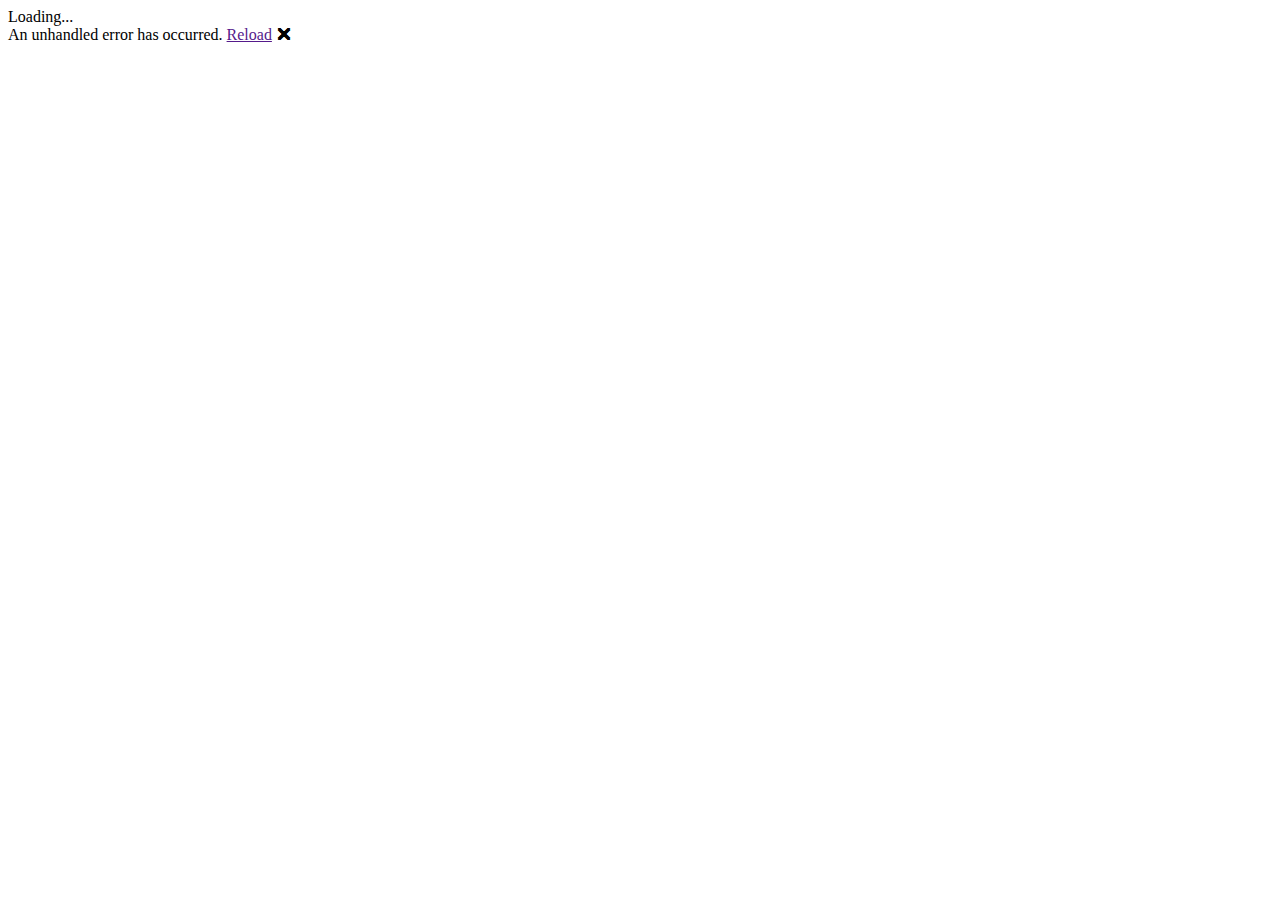
==== EndPoint/Client/wwwroot/index.html @ 1fc10103 "feat : Init Repo" ====
<!DOCTYPE html>
<html lang="en">

<head>
    <meta charset="utf-8" />
    <title>EndPoint</title>
    <base href="/" />
    <link href="css/app.css" rel="stylesheet" />
    
    <!-- If you add any scoped CSS files, uncomment the following to load them
    <link href="EndPoint.Client.styles.css" rel="stylesheet" /> -->
</head>

<body>
    <div id="app">Loading...</div>

    <div id="blazor-error-ui">
        An unhandled error has occurred.
        <a href="" class="reload">Reload</a>
        <a class="dismiss">🗙</a>
    </div>
    <script src="_framework/blazor.webassembly.js"></script>
</body>

</html>
---- EndPoint/Client/wwwroot/css/app.css ----
h1:focus {
    outline: none;
}

#blazor-error-ui {
    background: lightyellow;
    bottom: 0;
    box-shadow: 0 -1px 2px rgba(0, 0, 0, 0.2);
    display: none;
    left: 0;
    padding: 0.6rem 1.25rem 0.7rem 1.25rem;
    position: fixed;
    width: 100%;
    z-index: 1000;
}

    #blazor-error-ui .dismiss {
        cursor: pointer;
        position: absolute;
        right: 0.75rem;
        top: 0.5rem;
    }

.blazor-error-boundary {
    background: url([data-uri]) no-repeat 1rem/1.8rem, #b32121;
    padding: 1rem 1rem 1rem 3.7rem;
    color: white;
}

    .blazor-error-boundary::after {
        content: "An error has occurred."
    }
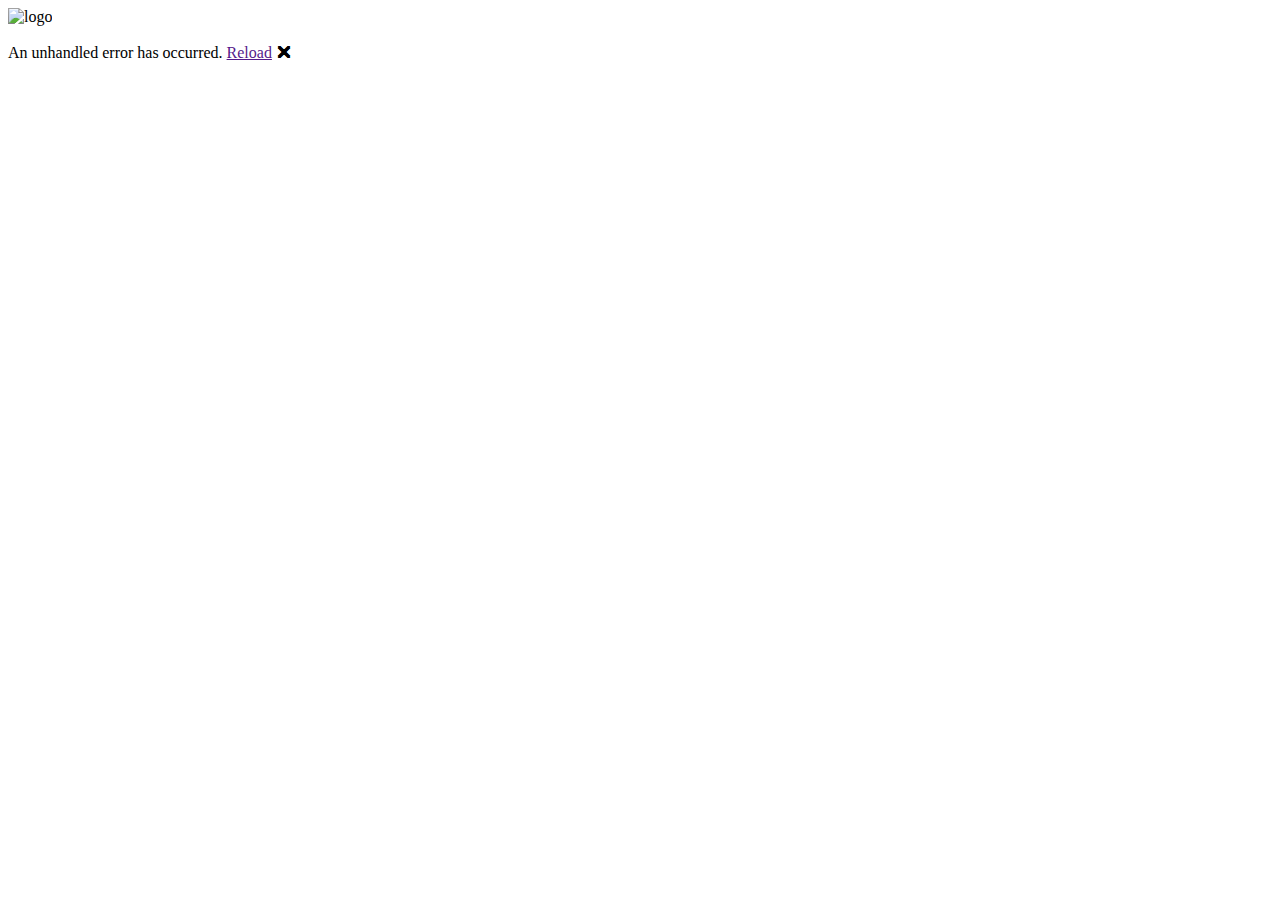
==== commit bc55aef8: "feat : Install Templates" ====
--- a/EndPoint/Client/wwwroot/index.html
+++ b/EndPoint/Client/wwwroot/index.html
@@ -6,13 +6,36 @@
     <title>EndPoint</title>
     <base href="/" />
     <link href="css/app.css" rel="stylesheet" />
-    
+
+    <link rel="stylesheet" href="assets/css/vendor/font-awesome.min.css">
+    <link rel="stylesheet" href="assets/css/vendor/materialdesignicons.css">
+    <!-- plugin-------------------------------------->
+    <link rel="stylesheet" href="assets/css/vendor/bootstrap.css">
+    <link rel="stylesheet" href="assets/css/vendor/owl.carousel.min.css">
+    <link rel="stylesheet" href="assets/css/vendor/nice-select.css">
+    <link rel="stylesheet" href="assets/css/vendor/jquery.jqZoom.css">
+    <link rel="stylesheet" href="assets/css/vendor/sweetalert2.min.css">
+    <!-- main-style---------------------------------->
+    <link rel="stylesheet" href="assets/css/main.css">
+    <link rel="stylesheet" href="assets/css/responsive.css">
+
     <!-- If you add any scoped CSS files, uncomment the following to load them
     <link href="EndPoint.Client.styles.css" rel="stylesheet" /> -->
 </head>
 
 <body>
-    <div id="app">Loading...</div>
+    <div id="app">
+        <div class="P-loader">
+            <div class="P-loader-content">
+                <div class="logo-loader">
+                    <img src="assets/images/logo.png" alt="logo">
+                </div>
+                <div class="pic-loader text-center">
+                    <img src="assets/images/three-dots.svg" width="50" alt="">
+                </div>
+            </div>
+        </div>
+    </div>
 
     <div id="blazor-error-ui">
         An unhandled error has occurred.
@@ -20,6 +43,21 @@
         <a class="dismiss">🗙</a>
     </div>
     <script src="_framework/blazor.webassembly.js"></script>
+
+    <!-- file js---------------------------------------------------->
+    <script src="/assets/js/vendor/jquery-3.2.1.min.js"></script>
+    <script src="/assets/js/vendor/bootstrap.js"></script>
+    <!-- plugin----------------------------------------------------->
+    <script src="/assets/js/vendor/owl.carousel.min.js"></script>
+    <script src="/assets/js/vendor/jquery.countdown.js"></script>
+    <script src="/assets/js/vendor/jquery.nice-select.min.js"></script>
+    <script src="/assets/js/vendor/jquery.jqZoom.js"></script>
+    <script src="/assets/js/vendor/sweetalert2.all.min.js"></script>
+    <!-- main js---------------------------------------------------->
+    <script src="/assets/js/main.js"></script>
+
 </body>
 
+
+
 </html>
--- a/EndPoint/Client/wwwroot/assets/css/vendor/materialdesignicons.css
+++ b/EndPoint/Client/wwwroot/assets/css/vendor/materialdesignicons.css
@@ -0,0 +1,17454 @@
+/* MaterialDesignIcons.com */
+@font-face {
+  font-family: "Material Design Icons";
+  src: url("../../fonts/materialdesignicons-webfont.eot?v=4.2.95");
+  src: url("../../fonts/materialdesignicons-webfont.eot?#iefix&v=4.2.95") format("embedded-opentype"), url("../../fonts/materialdesignicons-webfont.woff2?v=4.2.95") format("woff2"), url("../../fonts/materialdesignicons-webfont.woff?v=4.2.95") format("woff"), url("../../fonts/materialdesignicons-webfont.ttf?v=4.2.95") format("truetype");
+  font-weight: normal;
+  font-style: normal;
+}
+
+.mdi:before,
+.mdi-set {
+  display: inline-block;
+  font: normal normal normal 24px/1 "Material Design Icons";
+  font-size: inherit;
+  text-rendering: auto;
+  line-height: inherit;
+  -webkit-font-smoothing: antialiased;
+  -moz-osx-font-smoothing: grayscale;
+}
+
+.mdi-ab-testing::before {
+  content: "\F001C";
+}
+
+.mdi-access-point::before {
+  content: "\F002";
+}
+
+.mdi-access-point-network::before {
+  content: "\F003";
+}
+
+.mdi-access-point-network-off::before {
+  content: "\FBBD";
+}
+
+.mdi-account::before {
+  content: "\F004";
+}
+
+.mdi-account-alert::before {
+  content: "\F005";
+}
+
+.mdi-account-alert-outline::before {
+  content: "\FB2C";
+}
+
+.mdi-account-arrow-left::before {
+  content: "\FB2D";
+}
+
+.mdi-account-arrow-left-outline::before {
+  content: "\FB2E";
+}
+
+.mdi-account-arrow-right::before {
+  content: "\FB2F";
+}
+
+.mdi-account-arrow-right-outline::before {
+  content: "\FB30";
+}
+
+.mdi-account-badge::before {
+  content: "\FD83";
+}
+
+.mdi-account-badge-alert::before {
+  content: "\FD84";
+}
+
+.mdi-account-badge-alert-outline::before {
+  content: "\FD85";
+}
+
+.mdi-account-badge-horizontal::before {
+  content: "\FDF0";
+}
+
+.mdi-account-badge-horizontal-outline::before {
+  content: "\FDF1";
+}
+
+.mdi-account-badge-outline::before {
+  content: "\FD86";
+}
+
+.mdi-account-box::before {
+  content: "\F006";
+}
+
+.mdi-account-box-multiple::before {
+  content: "\F933";
+}
+
+.mdi-account-box-multiple-outline::before {
+  content: "\F002C";
+}
+
+.mdi-account-box-outline::before {
+  content: "\F007";
+}
+
+.mdi-account-card-details::before {
+  content: "\F5D2";
+}
+
+.mdi-account-card-details-outline::before {
+  content: "\FD87";
+}
+
+.mdi-account-cash::before {
+  content: "\F00C2";
+}
+
+.mdi-account-cash-outline::before {
+  content: "\F00C3";
+}
+
+.mdi-account-check::before {
+  content: "\F008";
+}
+
+.mdi-account-check-outline::before {
+  content: "\FBBE";
+}
+
+.mdi-account-child::before {
+  content: "\FA88";
+}
+
+.mdi-account-child-circle::before {
+  content: "\FA89";
+}
+
+.mdi-account-circle::before {
+  content: "\F009";
+}
+
+.mdi-account-circle-outline::before {
+  content: "\FB31";
+}
+
+.mdi-account-clock::before {
+  content: "\FB32";
+}
+
+.mdi-account-clock-outline::before {
+  content: "\FB33";
+}
+
+.mdi-account-convert::before {
+  content: "\F00A";
+}
+
+.mdi-account-details::before {
+  content: "\F631";
+}
+
+.mdi-account-edit::before {
+  content: "\F6BB";
+}
+
+.mdi-account-edit-outline::before {
+  content: "\F001D";
+}
+
+.mdi-account-group::before {
+  content: "\F848";
+}
+
+.mdi-account-group-outline::before {
+  content: "\FB34";
+}
+
+.mdi-account-heart::before {
+  content: "\F898";
+}
+
+.mdi-account-heart-outline::before {
+  content: "\FBBF";
+}
+
+.mdi-account-key::before {
+  content: "\F00B";
+}
+
+.mdi-account-key-outline::before {
+  content: "\FBC0";
+}
+
+.mdi-account-minus::before {
+  content: "\F00D";
+}
+
+.mdi-account-minus-outline::before {
+  content: "\FAEB";
+}
+
+.mdi-account-multiple::before {
+  content: "\F00E";
+}
+
+.mdi-account-multiple-check::before {
+  content: "\F8C4";
+}
+
+.mdi-account-multiple-minus::before {
+  content: "\F5D3";
+}
+
+.mdi-account-multiple-minus-outline::before {
+  content: "\FBC1";
+}
+
+.mdi-account-multiple-outline::before {
+  content: "\F00F";
+}
+
+.mdi-account-multiple-plus::before {
+  content: "\F010";
+}
+
+.mdi-account-multiple-plus-outline::before {
+  content: "\F7FF";
+}
+
+.mdi-account-network::before {
+  content: "\F011";
+}
+
+.mdi-account-network-outline::before {
+  content: "\FBC2";
+}
+
+.mdi-account-off::before {
+  content: "\F012";
+}
+
+.mdi-account-off-outline::before {
+  content: "\FBC3";
+}
+
+.mdi-account-outline::before {
+  content: "\F013";
+}
+
+.mdi-account-plus::before {
+  content: "\F014";
+}
+
+.mdi-account-plus-outline::before {
+  content: "\F800";
+}
+
+.mdi-account-question::before {
+  content: "\FB35";
+}
+
+.mdi-account-question-outline::before {
+  content: "\FB36";
+}
+
+.mdi-account-remove::before {
+  content: "\F015";
+}
+
+.mdi-account-remove-outline::before {
+  content: "\FAEC";
+}
+
+.mdi-account-search::before {
+  content: "\F016";
+}
+
+.mdi-account-search-outline::before {
+  content: "\F934";
+}
+
+.mdi-account-settings::before {
+  content: "\F630";
+}
+
+.mdi-account-star::before {
+  content: "\F017";
+}
+
+.mdi-account-star-outline::before {
+  content: "\FBC4";
+}
+
+.mdi-account-supervisor::before {
+  content: "\FA8A";
+}
+
+.mdi-account-supervisor-circle::before {
+  content: "\FA8B";
+}
+
+.mdi-account-switch::before {
+  content: "\F019";
+}
+
+.mdi-account-tie::before {
+  content: "\FCBF";
+}
+
+.mdi-accusoft::before {
+  content: "\F849";
+}
+
+.mdi-adchoices::before {
+  content: "\FD1E";
+}
+
+.mdi-adjust::before {
+  content: "\F01A";
+}
+
+.mdi-adobe::before {
+  content: "\F935";
+}
+
+.mdi-adobe-acrobat::before {
+  content: "\FFBD";
+}
+
+.mdi-air-conditioner::before {
+  content: "\F01B";
+}
+
+.mdi-air-filter::before {
+  content: "\FD1F";
+}
+
+.mdi-air-horn::before {
+  content: "\FD88";
+}
+
+.mdi-air-humidifier::before {
+  content: "\F00C4";
+}
+
+.mdi-air-purifier::before {
+  content: "\FD20";
+}
+
+.mdi-airbag::before {
+  content: "\FBC5";
+}
+
+.mdi-airballoon::before {
+  content: "\F01C";
+}
+
+.mdi-airballoon-outline::before {
+  content: "\F002D";
+}
+
+.mdi-airplane::before {
+  content: "\F01D";
+}
+
+.mdi-airplane-landing::before {
+  content: "\F5D4";
+}
+
+.mdi-airplane-off::before {
+  content: "\F01E";
+}
+
+.mdi-airplane-takeoff::before {
+  content: "\F5D5";
+}
+
+.mdi-airplay::before {
+  content: "\F01F";
+}
+
+.mdi-airport::before {
+  content: "\F84A";
+}
+
+.mdi-alarm::before {
+  content: "\F020";
+}
+
+.mdi-alarm-bell::before {
+  content: "\F78D";
+}
+
+.mdi-alarm-check::before {
+  content: "\F021";
+}
+
+.mdi-alarm-light::before {
+  content: "\F78E";
+}
+
+.mdi-alarm-light-outline::before {
+  content: "\FBC6";
+}
+
+.mdi-alarm-multiple::before {
+  content: "\F022";
+}
+
+.mdi-alarm-note::before {
+  content: "\FE8E";
+}
+
+.mdi-alarm-note-off::before {
+  content: "\FE8F";
+}
+
+.mdi-alarm-off::before {
+  content: "\F023";
+}
+
+.mdi-alarm-plus::before {
+  content: "\F024";
+}
+
+.mdi-alarm-snooze::before {
+  content: "\F68D";
+}
+
+.mdi-album::before {
+  content: "\F025";
+}
+
+.mdi-alert::before {
+  content: "\F026";
+}
+
+.mdi-alert-box::before {
+  content: "\F027";
+}
+
+.mdi-alert-box-outline::before {
+  content: "\FCC0";
+}
+
+.mdi-alert-circle::before {
+  content: "\F028";
+}
+
+.mdi-alert-circle-outline::before {
+  content: "\F5D6";
+}
+
+.mdi-alert-decagram::before {
+  content: "\F6BC";
+}
+
+.mdi-alert-decagram-outline::before {
+  content: "\FCC1";
+}
+
+.mdi-alert-octagon::before {
+  content: "\F029";
+}
+
+.mdi-alert-octagon-outline::before {
+  content: "\FCC2";
+}
+
+.mdi-alert-octagram::before {
+  content: "\F766";
+}
+
+.mdi-alert-octagram-outline::before {
+  content: "\FCC3";
+}
+
+.mdi-alert-outline::before {
+  content: "\F02A";
+}
+
+.mdi-alien::before {
+  content: "\F899";
+}
+
+.mdi-all-inclusive::before {
+  content: "\F6BD";
+}
+
+.mdi-alpha::before {
+  content: "\F02B";
+}
+
+.mdi-alpha-a::before {
+  content: "\41";
+}
+
+.mdi-alpha-a-box::before {
+  content: "\FAED";
+}
+
+.mdi-alpha-a-box-outline::before {
+  content: "\FBC7";
+}
+
+.mdi-alpha-a-circle::before {
+  content: "\FBC8";
+}
+
+.mdi-alpha-a-circle-outline::before {
+  content: "\FBC9";
+}
+
+.mdi-alpha-b::before {
+  content: "\42";
+}
+
+.mdi-alpha-b-box::before {
+  content: "\FAEE";
+}
+
+.mdi-alpha-b-box-outline::before {
+  content: "\FBCA";
+}
+
+.mdi-alpha-b-circle::before {
+  content: "\FBCB";
+}
+
+.mdi-alpha-b-circle-outline::before {
+  content: "\FBCC";
+}
+
+.mdi-alpha-c::before {
+  content: "\43";
+}
+
+.mdi-alpha-c-box::before {
+  content: "\FAEF";
+}
+
+.mdi-alpha-c-box-outline::before {
+  content: "\FBCD";
+}
+
+.mdi-alpha-c-circle::before {
+  content: "\FBCE";
+}
+
+.mdi-alpha-c-circle-outline::before {
+  content: "\FBCF";
+}
+
+.mdi-alpha-d::before {
+  content: "\44";
+}
+
+.mdi-alpha-d-box::before {
+  content: "\FAF0";
+}
+
+.mdi-alpha-d-box-outline::before {
+  content: "\FBD0";
+}
+
+.mdi-alpha-d-circle::before {
+  content: "\FBD1";
+}
+
+.mdi-alpha-d-circle-outline::before {
+  content: "\FBD2";
+}
+
+.mdi-alpha-e::before {
+  content: "\45";
+}
+
+.mdi-alpha-e-box::before {
+  content: "\FAF1";
+}
+
+.mdi-alpha-e-box-outline::before {
+  content: "\FBD3";
+}
+
+.mdi-alpha-e-circle::before {
+  content: "\FBD4";
+}
+
+.mdi-alpha-e-circle-outline::before {
+  content: "\FBD5";
+}
+
+.mdi-alpha-f::before {
+  content: "\46";
+}
+
+.mdi-alpha-f-box::before {
+  content: "\FAF2";
+}
+
+.mdi-alpha-f-box-outline::before {
+  content: "\FBD6";
+}
+
+.mdi-alpha-f-circle::before {
+  content: "\FBD7";
+}
+
+.mdi-alpha-f-circle-outline::before {
+  content: "\FBD8";
+}
+
+.mdi-alpha-g::before {
+  content: "\47";
+}
+
+.mdi-alpha-g-box::before {
+  content: "\FAF3";
+}
+
+.mdi-alpha-g-box-outline::before {
+  content: "\FBD9";
+}
+
+.mdi-alpha-g-circle::before {
+  content: "\FBDA";
+}
+
+.mdi-alpha-g-circle-outline::before {
+  content: "\FBDB";
+}
+
+.mdi-alpha-h::before {
+  content: "\48";
+}
+
+.mdi-alpha-h-box::before {
+  content: "\FAF4";
+}
+
+.mdi-alpha-h-box-outline::before {
+  content: "\FBDC";
+}
+
+.mdi-alpha-h-circle::before {
+  content: "\FBDD";
+}
+
+.mdi-alpha-h-circle-outline::before {
+  content: "\FBDE";
+}
+
+.mdi-alpha-i::before {
+  content: "\49";
+}
+
+.mdi-alpha-i-box::before {
+  content: "\FAF5";
+}
+
+.mdi-alpha-i-box-outline::before {
+  content: "\FBDF";
+}
+
+.mdi-alpha-i-circle::before {
+  content: "\FBE0";
+}
+
+.mdi-alpha-i-circle-outline::before {
+  content: "\FBE1";
+}
+
+.mdi-alpha-j::before {
+  content: "\4A";
+}
+
+.mdi-alpha-j-box::before {
+  content: "\FAF6";
+}
+
+.mdi-alpha-j-box-outline::before {
+  content: "\FBE2";
+}
+
+.mdi-alpha-j-circle::before {
+  content: "\FBE3";
+}
+
+.mdi-alpha-j-circle-outline::before {
+  content: "\FBE4";
+}
+
+.mdi-alpha-k::before {
+  content: "\4B";
+}
+
+.mdi-alpha-k-box::before {
+  content: "\FAF7";
+}
+
+.mdi-alpha-k-box-outline::before {
+  content: "\FBE5";
+}
+
+.mdi-alpha-k-circle::before {
+  content: "\FBE6";
+}
+
+.mdi-alpha-k-circle-outline::before {
+  content: "\FBE7";
+}
+
+.mdi-alpha-l::before {
+  content: "\4C";
+}
+
+.mdi-alpha-l-box::before {
+  content: "\FAF8";
+}
+
+.mdi-alpha-l-box-outline::before {
+  content: "\FBE8";
+}
+
+.mdi-alpha-l-circle::before {
+  content: "\FBE9";
+}
+
+.mdi-alpha-l-circle-outline::before {
+  content: "\FBEA";
+}
+
+.mdi-alpha-m::before {
+  content: "\4D";
+}
+
+.mdi-alpha-m-box::before {
+  content: "\FAF9";
+}
+
+.mdi-alpha-m-box-outline::before {
+  content: "\FBEB";
+}
+
+.mdi-alpha-m-circle::before {
+  content: "\FBEC";
+}
+
+.mdi-alpha-m-circle-outline::before {
+  content: "\FBED";
+}
+
+.mdi-alpha-n::before {
+  content: "\4E";
+}
+
+.mdi-alpha-n-box::before {
+  content: "\FAFA";
+}
+
+.mdi-alpha-n-box-outline::before {
+  content: "\FBEE";
+}
+
+.mdi-alpha-n-circle::before {
+  content: "\FBEF";
+}
+
+.mdi-alpha-n-circle-outline::before {
+  content: "\FBF0";
+}
+
+.mdi-alpha-o::before {
+  content: "\4F";
+}
+
+.mdi-alpha-o-box::before {
+  content: "\FAFB";
+}
+
+.mdi-alpha-o-box-outline::before {
+  content: "\FBF1";
+}
+
+.mdi-alpha-o-circle::before {
+  content: "\FBF2";
+}
+
+.mdi-alpha-o-circle-outline::before {
+  content: "\FBF3";
+}
+
+.mdi-alpha-p::before {
+  content: "\50";
+}
+
+.mdi-alpha-p-box::before {
+  content: "\FAFC";
+}
+
+.mdi-alpha-p-box-outline::before {
+  content: "\FBF4";
+}
+
+.mdi-alpha-p-circle::before {
+  content: "\FBF5";
+}
+
+.mdi-alpha-p-circle-outline::before {
+  content: "\FBF6";
+}
+
+.mdi-alpha-q::before {
+  content: "\51";
+}
+
+.mdi-alpha-q-box::before {
+  content: "\FAFD";
+}
+
+.mdi-alpha-q-box-outline::before {
+  content: "\FBF7";
+}
+
+.mdi-alpha-q-circle::before {
+  content: "\FBF8";
+}
+
+.mdi-alpha-q-circle-outline::before {
+  content: "\FBF9";
+}
+
+.mdi-alpha-r::before {
+  content: "\52";
+}
+
+.mdi-alpha-r-box::before {
+  content: "\FAFE";
+}
+
+.mdi-alpha-r-box-outline::before {
+  content: "\FBFA";
+}
+
+.mdi-alpha-r-circle::before {
+  content: "\FBFB";
+}
+
+.mdi-alpha-r-circle-outline::before {
+  content: "\FBFC";
+}
+
+.mdi-alpha-s::before {
+  content: "\53";
+}
+
+.mdi-alpha-s-box::before {
+  content: "\FAFF";
+}
+
+.mdi-alpha-s-box-outline::before {
+  content: "\FBFD";
+}
+
+.mdi-alpha-s-circle::before {
+  content: "\FBFE";
+}
+
+.mdi-alpha-s-circle-outline::before {
+  content: "\FBFF";
+}
+
+.mdi-alpha-t::before {
+  content: "\54";
+}
+
+.mdi-alpha-t-box::before {
+  content: "\FB00";
+}
+
+.mdi-alpha-t-box-outline::before {
+  content: "\FC00";
+}
+
+.mdi-alpha-t-circle::before {
+  content: "\FC01";
+}
+
+.mdi-alpha-t-circle-outline::before {
+  content: "\FC02";
+}
+
+.mdi-alpha-u::before {
+  content: "\55";
+}
+
+.mdi-alpha-u-box::before {
+  content: "\FB01";
+}
+
+.mdi-alpha-u-box-outline::before {
+  content: "\FC03";
+}
+
+.mdi-alpha-u-circle::before {
+  content: "\FC04";
+}
+
+.mdi-alpha-u-circle-outline::before {
+  content: "\FC05";
+}
+
+.mdi-alpha-v::before {
+  content: "\56";
+}
+
+.mdi-alpha-v-box::before {
+  content: "\FB02";
+}
+
+.mdi-alpha-v-box-outline::before {
+  content: "\FC06";
+}
+
+.mdi-alpha-v-circle::before {
+  content: "\FC07";
+}
+
+.mdi-alpha-v-circle-outline::before {
+  content: "\FC08";
+}
+
+.mdi-alpha-w::before {
+  content: "\57";
+}
+
+.mdi-alpha-w-box::before {
+  content: "\FB03";
+}
+
+.mdi-alpha-w-box-outline::before {
+  content: "\FC09";
+}
+
+.mdi-alpha-w-circle::before {
+  content: "\FC0A";
+}
+
+.mdi-alpha-w-circle-outline::before {
+  content: "\FC0B";
+}
+
+.mdi-alpha-x::before {
+  content: "\58";
+}
+
+.mdi-alpha-x-box::before {
+  content: "\FB04";
+}
+
+.mdi-alpha-x-box-outline::before {
+  content: "\FC0C";
+}
+
+.mdi-alpha-x-circle::before {
+  content: "\FC0D";
+}
+
+.mdi-alpha-x-circle-outline::before {
+  content: "\FC0E";
+}
+
+.mdi-alpha-y::before {
+  content: "\59";
+}
+
+.mdi-alpha-y-box::before {
+  content: "\FB05";
+}
+
+.mdi-alpha-y-box-outline::before {
+  content: "\FC0F";
+}
+
+.mdi-alpha-y-circle::before {
+  content: "\FC10";
+}
+
+.mdi-alpha-y-circle-outline::before {
+  content: "\FC11";
+}
+
+.mdi-alpha-z::before {
+  content: "\5A";
+}
+
+.mdi-alpha-z-box::before {
+  content: "\FB06";
+}
+
+.mdi-alpha-z-box-outline::before {
+  content: "\FC12";
+}
+
+.mdi-alpha-z-circle::before {
+  content: "\FC13";
+}
+
+.mdi-alpha-z-circle-outline::before {
+  content: "\FC14";
+}
+
+.mdi-alphabetical::before {
+  content: "\F02C";
+}
+
+.mdi-alphabetical-off::before {
+  content: "\F002E";
+}
+
+.mdi-alphabetical-variant::before {
+  content: "\F002F";
+}
+
+.mdi-alphabetical-variant-off::before {
+  content: "\F0030";
+}
+
+.mdi-altimeter::before {
+  content: "\F5D7";
+}
+
+.mdi-amazon::before {
+  content: "\F02D";
+}
+
+.mdi-amazon-alexa::before {
+  content: "\F8C5";
+}
+
+.mdi-amazon-drive::before {
+  content: "\F02E";
+}
+
+.mdi-ambulance::before {
+  content: "\F02F";
+}
+
+.mdi-ammunition::before {
+  content: "\FCC4";
+}
+
+.mdi-ampersand::before {
+  content: "\FA8C";
+}
+
+.mdi-amplifier::before {
+  content: "\F030";
+}
+
+.mdi-anchor::before {
+  content: "\F031";
+}
+
+.mdi-android::before {
+  content: "\F032";
+}
+
+.mdi-android-auto::before {
+  content: "\FA8D";
+}
+
+.mdi-android-debug-bridge::before {
+  content: "\F033";
+}
+
+.mdi-android-head::before {
+  content: "\F78F";
+}
+
+.mdi-android-messages::before {
+  content: "\FD21";
+}
+
+.mdi-android-studio::before {
+  content: "\F034";
+}
+
+.mdi-angle-acute::before {
+  content: "\F936";
+}
+
+.mdi-angle-obtuse::before {
+  content: "\F937";
+}
+
+.mdi-angle-right::before {
+  content: "\F938";
+}
+
+.mdi-angular::before {
+  content: "\F6B1";
+}
+
+.mdi-angularjs::before {
+  content: "\F6BE";
+}
+
+.mdi-animation::before {
+  content: "\F5D8";
+}
+
+.mdi-animation-outline::before {
+  content: "\FA8E";
+}
+
+.mdi-animation-play::before {
+  content: "\F939";
+}
+
+.mdi-animation-play-outline::before {
+  content: "\FA8F";
+}
+
+.mdi-ansible::before {
+  content: "\F00C5";
+}
+
+.mdi-anvil::before {
+  content: "\F89A";
+}
+
+.mdi-apache-kafka::before {
+  content: "\F0031";
+}
+
+.mdi-api::before {
+  content: "\F00C6";
+}
+
+.mdi-apple::before {
+  content: "\F035";
+}
+
+.mdi-apple-finder::before {
+  content: "\F036";
+}
+
+.mdi-apple-icloud::before {
+  content: "\F038";
+}
+
+.mdi-apple-ios::before {
+  content: "\F037";
+}
+
+.mdi-apple-keyboard-caps::before {
+  content: "\F632";
+}
+
+.mdi-apple-keyboard-command::before {
+  content: "\F633";
+}
+
+.mdi-apple-keyboard-control::before {
+  content: "\F634";
+}
+
+.mdi-apple-keyboard-option::before {
+  content: "\F635";
+}
+
+.mdi-apple-keyboard-shift::before {
+  content: "\F636";
+}
+
+.mdi-apple-safari::before {
+  content: "\F039";
+}
+
+.mdi-application::before {
+  content: "\F614";
+}
+
+.mdi-application-export::before {
+  content: "\FD89";
+}
+
+.mdi-application-import::before {
+  content: "\FD8A";
+}
+
+.mdi-approximately-equal::before {
+  content: "\FFBE";
+}
+
+.mdi-approximately-equal-box::before {
+  content: "\FFBF";
+}
+
+.mdi-apps::before {
+  content: "\F03B";
+}
+
+.mdi-apps-box::before {
+  content: "\FD22";
+}
+
+.mdi-arch::before {
+  content: "\F8C6";
+}
+
+.mdi-archive::before {
+  content: "\F03C";
+}
+
+.mdi-arm-flex::before {
+  content: "\F008F";
+}
+
+.mdi-arm-flex-outline::before {
+  content: "\F0090";
+}
+
+.mdi-arrange-bring-forward::before {
+  content: "\F03D";
+}
+
+.mdi-arrange-bring-to-front::before {
+  content: "\F03E";
+}
+
+.mdi-arrange-send-backward::before {
+  content: "\F03F";
+}
+
+.mdi-arrange-send-to-back::before {
+  content: "\F040";
+}
+
+.mdi-arrow-all::before {
+  content: "\F041";
+}
+
+.mdi-arrow-bottom-left::before {
+  content: "\F042";
+}
+
+.mdi-arrow-bottom-left-bold-outline::before {
+  content: "\F9B6";
+}
+
+.mdi-arrow-bottom-left-thick::before {
+  content: "\F9B7";
+}
+
+.mdi-arrow-bottom-right::before {
+  content: "\F043";
+}
+
+.mdi-arrow-bottom-right-bold-outline::before {
+  content: "\F9B8";
+}
+
+.mdi-arrow-bottom-right-thick::before {
+  content: "\F9B9";
+}
+
+.mdi-arrow-collapse::before {
+  content: "\F615";
+}
+
+.mdi-arrow-collapse-all::before {
+  content: "\F044";
+}
+
+.mdi-arrow-collapse-down::before {
+  content: "\F791";
+}
+
+.mdi-arrow-collapse-horizontal::before {
+  content: "\F84B";
+}
+
+.mdi-arrow-collapse-left::before {
+  content: "\F792";
+}
+
+.mdi-arrow-collapse-right::before {
+  content: "\F793";
+}
+
+.mdi-arrow-collapse-up::before {
+  content: "\F794";
+}
+
+.mdi-arrow-collapse-vertical::before {
+  content: "\F84C";
+}
+
+.mdi-arrow-decision::before {
+  content: "\F9BA";
+}
+
+.mdi-arrow-decision-auto::before {
+  content: "\F9BB";
+}
+
+.mdi-arrow-decision-auto-outline::before {
+  content: "\F9BC";
+}
+
+.mdi-arrow-decision-outline::before {
+  content: "\F9BD";
+}
+
+.mdi-arrow-down::before {
+  content: "\F045";
+}
+
+.mdi-arrow-down-bold::before {
+  content: "\F72D";
+}
+
+.mdi-arrow-down-bold-box::before {
+  content: "\F72E";
+}
+
+.mdi-arrow-down-bold-box-outline::before {
+  content: "\F72F";
+}
+
+.mdi-arrow-down-bold-circle::before {
+  content: "\F047";
+}
+
+.mdi-arrow-down-bold-circle-outline::before {
+  content: "\F048";
+}
+
+.mdi-arrow-down-bold-hexagon-outline::before {
+  content: "\F049";
+}
+
+.mdi-arrow-down-bold-outline::before {
+  content: "\F9BE";
+}
+
+.mdi-arrow-down-box::before {
+  content: "\F6BF";
+}
+
+.mdi-arrow-down-circle::before {
+  content: "\FCB7";
+}
+
+.mdi-arrow-down-circle-outline::before {
+  content: "\FCB8";
+}
+
+.mdi-arrow-down-drop-circle::before {
+  content: "\F04A";
+}
+
+.mdi-arrow-down-drop-circle-outline::before {
+  content: "\F04B";
+}
+
+.mdi-arrow-down-thick::before {
+  content: "\F046";
+}
+
+.mdi-arrow-expand::before {
+  content: "\F616";
+}
+
+.mdi-arrow-expand-all::before {
+  content: "\F04C";
+}
+
+.mdi-arrow-expand-down::before {
+  content: "\F795";
+}
+
+.mdi-arrow-expand-horizontal::before {
+  content: "\F84D";
+}
+
+.mdi-arrow-expand-left::before {
+  content: "\F796";
+}
+
+.mdi-arrow-expand-right::before {
+  content: "\F797";
+}
+
+.mdi-arrow-expand-up::before {
+  content: "\F798";
+}
+
+.mdi-arrow-expand-vertical::before {
+  content: "\F84E";
+}
+
+.mdi-arrow-left::before {
+  content: "\F04D";
+}
+
+.mdi-arrow-left-bold::before {
+  content: "\F730";
+}
+
+.mdi-arrow-left-bold-box::before {
+  content: "\F731";
+}
+
+.mdi-arrow-left-bold-box-outline::before {
+  content: "\F732";
+}
+
+.mdi-arrow-left-bold-circle::before {
+  content: "\F04F";
+}
+
+.mdi-arrow-left-bold-circle-outline::before {
+  content: "\F050";
+}
+
+.mdi-arrow-left-bold-hexagon-outline::before {
+  content: "\F051";
+}
+
+.mdi-arrow-left-bold-outline::before {
+  content: "\F9BF";
+}
+
+.mdi-arrow-left-box::before {
+  content: "\F6C0";
+}
+
+.mdi-arrow-left-circle::before {
+  content: "\FCB9";
+}
+
+.mdi-arrow-left-circle-outline::before {
+  content: "\FCBA";
+}
+
+.mdi-arrow-left-drop-circle::before {
+  content: "\F052";
+}
+
+.mdi-arrow-left-drop-circle-outline::before {
+  content: "\F053";
+}
+
+.mdi-arrow-left-right::before {
+  content: "\FE90";
+}
+
+.mdi-arrow-left-right-bold::before {
+  content: "\FE91";
+}
+
+.mdi-arrow-left-right-bold-outline::before {
+  content: "\F9C0";
+}
+
+.mdi-arrow-left-thick::before {
+  content: "\F04E";
+}
+
+.mdi-arrow-right::before {
+  content: "\F054";
+}
+
+.mdi-arrow-right-bold::before {
+  content: "\F733";
+}
+
+.mdi-arrow-right-bold-box::before {
+  content: "\F734";
+}
+
+.mdi-arrow-right-bold-box-outline::before {
+  content: "\F735";
+}
+
+.mdi-arrow-right-bold-circle::before {
+  content: "\F056";
+}
+
+.mdi-arrow-right-bold-circle-outline::before {
+  content: "\F057";
+}
+
+.mdi-arrow-right-bold-hexagon-outline::before {
+  content: "\F058";
+}
+
+.mdi-arrow-right-bold-outline::before {
+  content: "\F9C1";
+}
+
+.mdi-arrow-right-box::before {
+  content: "\F6C1";
+}
+
+.mdi-arrow-right-circle::before {
+  content: "\FCBB";
+}
+
+.mdi-arrow-right-circle-outline::before {
+  content: "\FCBC";
+}
+
+.mdi-arrow-right-drop-circle::before {
+  content: "\F059";
+}
+
+.mdi-arrow-right-drop-circle-outline::before {
+  content: "\F05A";
+}
+
+.mdi-arrow-right-thick::before {
+  content: "\F055";
+}
+
+.mdi-arrow-split-horizontal::before {
+  content: "\F93A";
+}
+
+.mdi-arrow-split-vertical::before {
+  content: "\F93B";
+}
+
+.mdi-arrow-top-left::before {
+  content: "\F05B";
+}
+
+.mdi-arrow-top-left-bold-outline::before {
+  content: "\F9C2";
+}
+
+.mdi-arrow-top-left-bottom-right::before {
+  content: "\FE92";
+}
+
+.mdi-arrow-top-left-bottom-right-bold::before {
+  content: "\FE93";
+}
+
+.mdi-arrow-top-left-thick::before {
+  content: "\F9C3";
+}
+
+.mdi-arrow-top-right::before {
+  content: "\F05C";
+}
+
+.mdi-arrow-top-right-bold-outline::before {
+  content: "\F9C4";
+}
+
+.mdi-arrow-top-right-bottom-left::before {
+  content: "\FE94";
+}
+
+.mdi-arrow-top-right-bottom-left-bold::before {
+  content: "\FE95";
+}
+
+.mdi-arrow-top-right-thick::before {
+  content: "\F9C5";
+}
+
+.mdi-arrow-up::before {
+  content: "\F05D";
+}
+
+.mdi-arrow-up-bold::before {
+  content: "\F736";
+}
+
+.mdi-arrow-up-bold-box::before {
+  content: "\F737";
+}
+
+.mdi-arrow-up-bold-box-outline::before {
+  content: "\F738";
+}
+
+.mdi-arrow-up-bold-circle::before {
+  content: "\F05F";
+}
+
+.mdi-arrow-up-bold-circle-outline::before {
+  content: "\F060";
+}
+
+.mdi-arrow-up-bold-hexagon-outline::before {
+  content: "\F061";
+}
+
+.mdi-arrow-up-bold-outline::before {
+  content: "\F9C6";
+}
+
+.mdi-arrow-up-box::before {
+  content: "\F6C2";
+}
+
+.mdi-arrow-up-circle::before {
+  content: "\FCBD";
+}
+
+.mdi-arrow-up-circle-outline::before {
+  content: "\FCBE";
+}
+
+.mdi-arrow-up-down::before {
+  content: "\FE96";
+}
+
+.mdi-arrow-up-down-bold::before {
+  content: "\FE97";
+}
+
+.mdi-arrow-up-down-bold-outline::before {
+  content: "\F9C7";
+}
+
+.mdi-arrow-up-drop-circle::before {
+  content: "\F062";
+}
+
+.mdi-arrow-up-drop-circle-outline::before {
+  content: "\F063";
+}
+
+.mdi-arrow-up-thick::before {
+  content: "\F05E";
+}
+
+.mdi-artist::before {
+  content: "\F802";
+}
+
+.mdi-artist-outline::before {
+  content: "\FCC5";
+}
+
+.mdi-artstation::before {
+  content: "\FB37";
+}
+
+.mdi-aspect-ratio::before {
+  content: "\FA23";
+}
+
+.mdi-assistant::before {
+  content: "\F064";
+}
+
+.mdi-asterisk::before {
+  content: "\F6C3";
+}
+
+.mdi-at::before {
+  content: "\F065";
+}
+
+.mdi-atlassian::before {
+  content: "\F803";
+}
+
+.mdi-atm::before {
+  content: "\FD23";
+}
+
+.mdi-atom::before {
+  content: "\F767";
+}
+
+.mdi-atom-variant::before {
+  content: "\FE98";
+}
+
+.mdi-attachment::before {
+  content: "\F066";
+}
+
+.mdi-audio-video::before {
+  content: "\F93C";
+}
+
+.mdi-audiobook::before {
+  content: "\F067";
+}
+
+.mdi-augmented-reality::before {
+  content: "\F84F";
+}
+
+.mdi-auto-fix::before {
+  content: "\F068";
+}
+
+.mdi-auto-upload::before {
+  content: "\F069";
+}
+
+.mdi-autorenew::before {
+  content: "\F06A";
+}
+
+.mdi-av-timer::before {
+  content: "\F06B";
+}
+
+.mdi-aws::before {
+  content: "\FDF2";
+}
+
+.mdi-axe::before {
+  content: "\F8C7";
+}
+
+.mdi-axis::before {
+  content: "\FD24";
+}
+
+.mdi-axis-arrow::before {
+  content: "\FD25";
+}
+
+.mdi-axis-arrow-lock::before {
+  content: "\FD26";
+}
+
+.mdi-axis-lock::before {
+  content: "\FD27";
+}
+
+.mdi-axis-x-arrow::before {
+  content: "\FD28";
+}
+
+.mdi-axis-x-arrow-lock::before {
+  content: "\FD29";
+}
+
+.mdi-axis-x-rotate-clockwise::before {
+  content: "\FD2A";
+}
+
+.mdi-axis-x-rotate-counterclockwise::before {
+  content: "\FD2B";
+}
+
+.mdi-axis-x-y-arrow-lock::before {
+  content: "\FD2C";
+}
+
+.mdi-axis-y-arrow::before {
+  content: "\FD2D";
+}
+
+.mdi-axis-y-arrow-lock::before {
+  content: "\FD2E";
+}
+
+.mdi-axis-y-rotate-clockwise::before {
+  content: "\FD2F";
+}
+
+.mdi-axis-y-rotate-counterclockwise::before {
+  content: "\FD30";
+}
+
+.mdi-axis-z-arrow::before {
+  content: "\FD31";
+}
+
+.mdi-axis-z-arrow-lock::before {
+  content: "\FD32";
+}
+
+.mdi-axis-z-rotate-clockwise::before {
+  content: "\FD33";
+}
+
+.mdi-axis-z-rotate-counterclockwise::before {
+  content: "\FD34";
+}
+
+.mdi-azure::before {
+  content: "\F804";
+}
+
+.mdi-azure-devops::before {
+  content: "\F0091";
+}
+
+.mdi-babel::before {
+  content: "\FA24";
+}
+
+.mdi-baby::before {
+  content: "\F06C";
+}
+
+.mdi-baby-bottle::before {
+  content: "\FF56";
+}
+
+.mdi-baby-bottle-outline::before {
+  content: "\FF57";
+}
+
+.mdi-baby-carriage::before {
+  content: "\F68E";
+}
+
+.mdi-baby-carriage-off::before {
+  content: "\FFC0";
+}
+
+.mdi-baby-face::before {
+  content: "\FE99";
+}
+
+.mdi-baby-face-outline::before {
+  content: "\FE9A";
+}
+
+.mdi-backburger::before {
+  content: "\F06D";
+}
+
+.mdi-backspace::before {
+  content: "\F06E";
+}
+
+.mdi-backspace-outline::before {
+  content: "\FB38";
+}
+
+.mdi-backspace-reverse::before {
+  content: "\FE9B";
+}
+
+.mdi-backspace-reverse-outline::before {
+  content: "\FE9C";
+}
+
+.mdi-backup-restore::before {
+  content: "\F06F";
+}
+
+.mdi-bacteria::before {
+  content: "\FEF2";
+}
+
+.mdi-bacteria-outline::before {
+  content: "\FEF3";
+}
+
+.mdi-badminton::before {
+  content: "\F850";
+}
+
+.mdi-bag-carry-on::before {
+  content: "\FF58";
+}
+
+.mdi-bag-carry-on-check::before {
+  content: "\FD41";
+}
+
+.mdi-bag-carry-on-off::before {
+  content: "\FF59";
+}
+
+.mdi-bag-checked::before {
+  content: "\FF5A";
+}
+
+.mdi-bag-personal::before {
+  content: "\FDF3";
+}
+
+.mdi-bag-personal-off::before {
+  content: "\FDF4";
+}
+
+.mdi-bag-personal-off-outline::before {
+  content: "\FDF5";
+}
+
+.mdi-bag-personal-outline::before {
+  content: "\FDF6";
+}
+
+.mdi-baguette::before {
+  content: "\FF5B";
+}
+
+.mdi-balloon::before {
+  content: "\FA25";
+}
+
+.mdi-ballot::before {
+  content: "\F9C8";
+}
+
+.mdi-ballot-outline::before {
+  content: "\F9C9";
+}
+
+.mdi-ballot-recount::before {
+  content: "\FC15";
+}
+
+.mdi-ballot-recount-outline::before {
+  content: "\FC16";
+}
+
+.mdi-bandage::before {
+  content: "\FD8B";
+}
+
+.mdi-bandcamp::before {
+  content: "\F674";
+}
+
+.mdi-bank::before {
+  content: "\F070";
+}
+
+.mdi-bank-minus::before {
+  content: "\FD8C";
+}
+
+.mdi-bank-outline::before {
+  content: "\FE9D";
+}
+
+.mdi-bank-plus::before {
+  content: "\FD8D";
+}
+
+.mdi-bank-remove::before {
+  content: "\FD8E";
+}
+
+.mdi-bank-transfer::before {
+  content: "\FA26";
+}
+
+.mdi-bank-transfer-in::before {
+  content: "\FA27";
+}
+
+.mdi-bank-transfer-out::before {
+  content: "\FA28";
+}
+
+.mdi-barcode::before {
+  content: "\F071";
+}
+
+.mdi-barcode-scan::before {
+  content: "\F072";
+}
+
+.mdi-barley::before {
+  content: "\F073";
+}
+
+.mdi-barley-off::before {
+  content: "\FB39";
+}
+
+.mdi-barn::before {
+  content: "\FB3A";
+}
+
+.mdi-barrel::before {
+  content: "\F074";
+}
+
+.mdi-baseball::before {
+  content: "\F851";
+}
+
+.mdi-baseball-bat::before {
+  content: "\F852";
+}
+
+.mdi-basecamp::before {
+  content: "\F075";
+}
+
+.mdi-basket::before {
+  content: "\F076";
+}
+
+.mdi-basket-fill::before {
+  content: "\F077";
+}
+
+.mdi-basket-unfill::before {
+  content: "\F078";
+}
+
+.mdi-basketball::before {
+  content: "\F805";
+}
+
+.mdi-basketball-hoop::before {
+  content: "\FC17";
+}
+
+.mdi-basketball-hoop-outline::before {
+  content: "\FC18";
+}
+
+.mdi-bat::before {
+  content: "\FB3B";
+}
+
+.mdi-battery::before {
+  content: "\F079";
+}
+
+.mdi-battery-10::before {
+  content: "\F07A";
+}
+
+.mdi-battery-10-bluetooth::before {
+  content: "\F93D";
+}
+
+.mdi-battery-20::before {
+  content: "\F07B";
+}
+
+.mdi-battery-20-bluetooth::before {
+  content: "\F93E";
+}
+
+.mdi-battery-30::before {
+  content: "\F07C";
+}
+
+.mdi-battery-30-bluetooth::before {
+  content: "\F93F";
+}
+
+.mdi-battery-40::before {
+  content: "\F07D";
+}
+
+.mdi-battery-40-bluetooth::before {
+  content: "\F940";
+}
+
+.mdi-battery-50::before {
+  content: "\F07E";
+}
+
+.mdi-battery-50-bluetooth::before {
+  content: "\F941";
+}
+
+.mdi-battery-60::before {
+  content: "\F07F";
+}
+
+.mdi-battery-60-bluetooth::before {
+  content: "\F942";
+}
+
+.mdi-battery-70::before {
+  content: "\F080";
+}
+
+.mdi-battery-70-bluetooth::before {
+  content: "\F943";
+}
+
+.mdi-battery-80::before {
+  content: "\F081";
+}
+
+.mdi-battery-80-bluetooth::before {
+  content: "\F944";
+}
+
+.mdi-battery-90::before {
+  content: "\F082";
+}
+
+.mdi-battery-90-bluetooth::before {
+  content: "\F945";
+}
+
+.mdi-battery-alert::before {
+  content: "\F083";
+}
+
+.mdi-battery-alert-bluetooth::before {
+  content: "\F946";
+}
+
+.mdi-battery-bluetooth::before {
+  content: "\F947";
+}
+
+.mdi-battery-bluetooth-variant::before {
+  content: "\F948";
+}
+
+.mdi-battery-charging::before {
+  content: "\F084";
+}
+
+.mdi-battery-charging-10::before {
+  content: "\F89B";
+}
+
+.mdi-battery-charging-100::before {
+  content: "\F085";
+}
+
+.mdi-battery-charging-20::before {
+  content: "\F086";
+}
+
+.mdi-battery-charging-30::before {
+  content: "\F087";
+}
+
+.mdi-battery-charging-40::before {
+  content: "\F088";
+}
+
+.mdi-battery-charging-50::before {
+  content: "\F89C";
+}
+
+.mdi-battery-charging-60::before {
+  content: "\F089";
+}
+
+.mdi-battery-charging-70::before {
+  content: "\F89D";
+}
+
+.mdi-battery-charging-80::before {
+  content: "\F08A";
+}
+
+.mdi-battery-charging-90::before {
+  content: "\F08B";
+}
+
+.mdi-battery-charging-outline::before {
+  content: "\F89E";
+}
+
+.mdi-battery-charging-wireless::before {
+  content: "\F806";
+}
+
+.mdi-battery-charging-wireless-10::before {
+  content: "\F807";
+}
+
+.mdi-battery-charging-wireless-20::before {
+  content: "\F808";
+}
+
+.mdi-battery-charging-wireless-30::before {
+  content: "\F809";
+}
+
+.mdi-battery-charging-wireless-40::before {
+  content: "\F80A";
+}
+
+.mdi-battery-charging-wireless-50::before {
+  content: "\F80B";
+}
+
+.mdi-battery-charging-wireless-60::before {
+  content: "\F80C";
+}
+
+.mdi-battery-charging-wireless-70::before {
+  content: "\F80D";
+}
+
+.mdi-battery-charging-wireless-80::before {
+  content: "\F80E";
+}
+
+.mdi-battery-charging-wireless-90::before {
+  content: "\F80F";
+}
+
+.mdi-battery-charging-wireless-alert::before {
+  content: "\F810";
+}
+
+.mdi-battery-charging-wireless-outline::before {
+  content: "\F811";
+}
+
+.mdi-battery-minus::before {
+  content: "\F08C";
+}
+
+.mdi-battery-negative::before {
+  content: "\F08D";
+}
+
+.mdi-battery-outline::before {
+  content: "\F08E";
+}
+
+.mdi-battery-plus::before {
+  content: "\F08F";
+}
+
+.mdi-battery-positive::before {
+  content: "\F090";
+}
+
+.mdi-battery-unknown::before {
+  content: "\F091";
+}
+
+.mdi-battery-unknown-bluetooth::before {
+  content: "\F949";
+}
+
+.mdi-battlenet::before {
+  content: "\FB3C";
+}
+
+.mdi-beach::before {
+  content: "\F092";
+}
+
+.mdi-beaker::before {
+  content: "\FCC6";
+}
+
+.mdi-beaker-outline::before {
+  content: "\F68F";
+}
+
+.mdi-beats::before {
+  content: "\F097";
+}
+
+.mdi-bed-double::before {
+  content: "\F0092";
+}
+
+.mdi-bed-double-outline::before {
+  content: "\F0093";
+}
+
+.mdi-bed-empty::before {
+  content: "\F89F";
+}
+
+.mdi-bed-king::before {
+  content: "\F0094";
+}
+
+.mdi-bed-king-outline::before {
+  content: "\F0095";
+}
+
+.mdi-bed-queen::before {
+  content: "\F0096";
+}
+
+.mdi-bed-queen-outline::before {
+  content: "\F0097";
+}
+
+.mdi-bed-single::before {
+  content: "\F0098";
+}
+
+.mdi-bed-single-outline::before {
+  content: "\F0099";
+}
+
+.mdi-bee::before {
+  content: "\FFC1";
+}
+
+.mdi-bee-flower::before {
+  content: "\FFC2";
+}
+
+.mdi-beer::before {
+  content: "\F098";
+}
+
+.mdi-behance::before {
+  content: "\F099";
+}
+
+.mdi-bell::before {
+  content: "\F09A";
+}
+
+.mdi-bell-alert::before {
+  content: "\FD35";
+}
+
+.mdi-bell-alert-outline::before {
+  content: "\FE9E";
+}
+
+.mdi-bell-circle::before {
+  content: "\FD36";
+}
+
+.mdi-bell-circle-outline::before {
+  content: "\FD37";
+}
+
+.mdi-bell-off::before {
+  content: "\F09B";
+}
+
+.mdi-bell-off-outline::before {
+  content: "\FA90";
+}
+
+.mdi-bell-outline::before {
+  content: "\F09C";
+}
+
+.mdi-bell-plus::before {
+  content: "\F09D";
+}
+
+.mdi-bell-plus-outline::before {
+  content: "\FA91";
+}
+
+.mdi-bell-ring::before {
+  content: "\F09E";
+}
+
+.mdi-bell-ring-outline::before {
+  content: "\F09F";
+}
+
+.mdi-bell-sleep::before {
+  content: "\F0A0";
+}
+
+.mdi-bell-sleep-outline::before {
+  content: "\FA92";
+}
+
+.mdi-beta::before {
+  content: "\F0A1";
+}
+
+.mdi-betamax::before {
+  content: "\F9CA";
+}
+
+.mdi-biathlon::before {
+  content: "\FDF7";
+}
+
+.mdi-bible::before {
+  content: "\F0A2";
+}
+
+.mdi-bicycle::before {
+  content: "\F00C7";
+}
+
+.mdi-bike::before {
+  content: "\F0A3";
+}
+
+.mdi-billboard::before {
+  content: "\F0032";
+}
+
+.mdi-billiards::before {
+  content: "\FB3D";
+}
+
+.mdi-billiards-rack::before {
+  content: "\FB3E";
+}
+
+.mdi-bing::before {
+  content: "\F0A4";
+}
+
+.mdi-binoculars::before {
+  content: "\F0A5";
+}
+
+.mdi-bio::before {
+  content: "\F0A6";
+}
+
+.mdi-biohazard::before {
+  content: "\F0A7";
+}
+
+.mdi-bitbucket::before {
+  content: "\F0A8";
+}
+
+.mdi-bitcoin::before {
+  content: "\F812";
+}
+
+.mdi-black-mesa::before {
+  content: "\F0A9";
+}
+
+.mdi-blackberry::before {
+  content: "\F0AA";
+}
+
+.mdi-blender::before {
+  content: "\FCC7";
+}
+
+.mdi-blender-software::before {
+  content: "\F0AB";
+}
+
+.mdi-blinds::before {
+  content: "\F0AC";
+}
+
+.mdi-blinds-open::before {
+  content: "\F0033";
+}
+
+.mdi-block-helper::before {
+  content: "\F0AD";
+}
+
+.mdi-blogger::before {
+  content: "\F0AE";
+}
+
+.mdi-blood-bag::before {
+  content: "\FCC8";
+}
+
+.mdi-bluetooth::before {
+  content: "\F0AF";
+}
+
+.mdi-bluetooth-audio::before {
+  content: "\F0B0";
+}
+
+.mdi-bluetooth-connect::before {
+  content: "\F0B1";
+}
+
+.mdi-bluetooth-off::before {
+  content: "\F0B2";
+}
+
+.mdi-bluetooth-settings::before {
+  content: "\F0B3";
+}
+
+.mdi-bluetooth-transfer::before {
+  content: "\F0B4";
+}
+
+.mdi-blur::before {
+  content: "\F0B5";
+}
+
+.mdi-blur-linear::before {
+  content: "\F0B6";
+}
+
+.mdi-blur-off::before {
+  content: "\F0B7";
+}
+
+.mdi-blur-radial::before {
+  content: "\F0B8";
+}
+
+.mdi-bolnisi-cross::before {
+  content: "\FCC9";
+}
+
+.mdi-bolt::before {
+  content: "\FD8F";
+}
+
+.mdi-bomb::before {
+  content: "\F690";
+}
+
+.mdi-bomb-off::before {
+  content: "\F6C4";
+}
+
+.mdi-bone::before {
+  content: "\F0B9";
+}
+
+.mdi-book::before {
+  content: "\F0BA";
+}
+
+.mdi-book-information-variant::before {
+  content: "\F009A";
+}
+
+.mdi-book-lock::before {
+  content: "\F799";
+}
+
+.mdi-book-lock-open::before {
+  content: "\F79A";
+}
+
+.mdi-book-minus::before {
+  content: "\F5D9";
+}
+
+.mdi-book-minus-multiple::before {
+  content: "\FA93";
+}
+
+.mdi-book-multiple::before {
+  content: "\F0BB";
+}
+
+.mdi-book-open::before {
+  content: "\F0BD";
+}
+
+.mdi-book-open-outline::before {
+  content: "\FB3F";
+}
+
+.mdi-book-open-page-variant::before {
+  content: "\F5DA";
+}
+
+.mdi-book-open-variant::before {
+  content: "\F0BE";
+}
+
+.mdi-book-outline::before {
+  content: "\FB40";
+}
+
+.mdi-book-play::before {
+  content: "\FE9F";
+}
+
+.mdi-book-play-outline::before {
+  content: "\FEA0";
+}
+
+.mdi-book-plus::before {
+  content: "\F5DB";
+}
+
+.mdi-book-plus-multiple::before {
+  content: "\FA94";
+}
+
+.mdi-book-remove::before {
+  content: "\FA96";
+}
+
+.mdi-book-remove-multiple::before {
+  content: "\FA95";
+}
+
+.mdi-book-search::before {
+  content: "\FEA1";
+}
+
+.mdi-book-search-outline::before {
+  content: "\FEA2";
+}
+
+.mdi-book-variant::before {
+  content: "\F0BF";
+}
+
+.mdi-book-variant-multiple::before {
+  content: "\F0BC";
+}
+
+.mdi-bookmark::before {
+  content: "\F0C0";
+}
+
+.mdi-bookmark-check::before {
+  content: "\F0C1";
+}
+
+.mdi-bookmark-minus::before {
+  content: "\F9CB";
+}
+
+.mdi-bookmark-minus-outline::before {
+  content: "\F9CC";
+}
+
+.mdi-bookmark-multiple::before {
+  content: "\FDF8";
+}
+
+.mdi-bookmark-multiple-outline::before {
+  content: "\FDF9";
+}
+
+.mdi-bookmark-music::before {
+  content: "\F0C2";
+}
+
+.mdi-bookmark-off::before {
+  content: "\F9CD";
+}
+
+.mdi-bookmark-off-outline::before {
+  content: "\F9CE";
+}
+
+.mdi-bookmark-outline::before {
+  content: "\F0C3";
+}
+
+.mdi-bookmark-plus::before {
+  content: "\F0C5";
+}
+
+.mdi-bookmark-plus-outline::before {
+  content: "\F0C4";
+}
+
+.mdi-bookmark-remove::before {
+  content: "\F0C6";
+}
+
+.mdi-boom-gate::before {
+  content: "\FEA3";
+}
+
+.mdi-boom-gate-alert::before {
+  content: "\FEA4";
+}
+
+.mdi-boom-gate-alert-outline::before {
+  content: "\FEA5";
+}
+
+.mdi-boom-gate-down::before {
+  content: "\FEA6";
+}
+
+.mdi-boom-gate-down-outline::before {
+  content: "\FEA7";
+}
+
+.mdi-boom-gate-outline::before {
+  content: "\FEA8";
+}
+
+.mdi-boom-gate-up::before {
+  content: "\FEA9";
+}
+
+.mdi-boom-gate-up-outline::before {
+  content: "\FEAA";
+}
+
+.mdi-boombox::before {
+  content: "\F5DC";
+}
+
+.mdi-bootstrap::before {
+  content: "\F6C5";
+}
+
+.mdi-border-all::before {
+  content: "\F0C7";
+}
+
+.mdi-border-all-variant::before {
+  content: "\F8A0";
+}
+
+.mdi-border-bottom::before {
+  content: "\F0C8";
+}
+
+.mdi-border-bottom-variant::before {
+  content: "\F8A1";
+}
+
+.mdi-border-color::before {
+  content: "\F0C9";
+}
+
+.mdi-border-horizontal::before {
+  content: "\F0CA";
+}
+
+.mdi-border-inside::before {
+  content: "\F0CB";
+}
+
+.mdi-border-left::before {
+  content: "\F0CC";
+}
+
+.mdi-border-left-variant::before {
+  content: "\F8A2";
+}
+
+.mdi-border-none::before {
+  content: "\F0CD";
+}
+
+.mdi-border-none-variant::before {
+  content: "\F8A3";
+}
+
+.mdi-border-outside::before {
+  content: "\F0CE";
+}
+
+.mdi-border-right::before {
+  content: "\F0CF";
+}
+
+.mdi-border-right-variant::before {
+  content: "\F8A4";
+}
+
+.mdi-border-style::before {
+  content: "\F0D0";
+}
+
+.mdi-border-top::before {
+  content: "\F0D1";
+}
+
+.mdi-border-top-variant::before {
+  content: "\F8A5";
+}
+
+.mdi-border-vertical::before {
+  content: "\F0D2";
+}
+
+.mdi-bottle-soda::before {
+  content: "\F009B";
+}
+
+.mdi-bottle-soda-classic::before {
+  content: "\F009C";
+}
+
+.mdi-bottle-soda-outline::before {
+  content: "\F009D";
+}
+
+.mdi-bottle-wine::before {
+  content: "\F853";
+}
+
+.mdi-bow-tie::before {
+  content: "\F677";
+}
+
+.mdi-bowl::before {
+  content: "\F617";
+}
+
+.mdi-bowling::before {
+  content: "\F0D3";
+}
+
+.mdi-box::before {
+  content: "\F0D4";
+}
+
+.mdi-box-cutter::before {
+  content: "\F0D5";
+}
+
+.mdi-box-shadow::before {
+  content: "\F637";
+}
+
+.mdi-boxing-glove::before {
+  content: "\FB41";
+}
+
+.mdi-braille::before {
+  content: "\F9CF";
+}
+
+.mdi-brain::before {
+  content: "\F9D0";
+}
+
+.mdi-bread-slice::before {
+  content: "\FCCA";
+}
+
+.mdi-bread-slice-outline::before {
+  content: "\FCCB";
+}
+
+.mdi-bridge::before {
+  content: "\F618";
+}
+
+.mdi-briefcase::before {
+  content: "\F0D6";
+}
+
+.mdi-briefcase-account::before {
+  content: "\FCCC";
+}
+
+.mdi-briefcase-account-outline::before {
+  content: "\FCCD";
+}
+
+.mdi-briefcase-check::before {
+  content: "\F0D7";
+}
+
+.mdi-briefcase-download::before {
+  content: "\F0D8";
+}
+
+.mdi-briefcase-download-outline::before {
+  content: "\FC19";
+}
+
+.mdi-briefcase-edit::before {
+  content: "\FA97";
+}
+
+.mdi-briefcase-edit-outline::before {
+  content: "\FC1A";
+}
+
+.mdi-briefcase-minus::before {
+  content: "\FA29";
+}
+
+.mdi-briefcase-minus-outline::before {
+  content: "\FC1B";
+}
+
+.mdi-briefcase-outline::before {
+  content: "\F813";
+}
+
+.mdi-briefcase-plus::before {
+  content: "\FA2A";
+}
+
+.mdi-briefcase-plus-outline::before {
+  content: "\FC1C";
+}
+
+.mdi-briefcase-remove::before {
+  content: "\FA2B";
+}
+
+.mdi-briefcase-remove-outline::before {
+  content: "\FC1D";
+}
+
+.mdi-briefcase-search::before {
+  content: "\FA2C";
+}
+
+.mdi-briefcase-search-outline::before {
+  content: "\FC1E";
+}
+
+.mdi-briefcase-upload::before {
+  content: "\F0D9";
+}
+
+.mdi-briefcase-upload-outline::before {
+  content: "\FC1F";
+}
+
+.mdi-brightness-1::before {
+  content: "\F0DA";
+}
+
+.mdi-brightness-2::before {
+  content: "\F0DB";
+}
+
+.mdi-brightness-3::before {
+  content: "\F0DC";
+}
+
+.mdi-brightness-4::before {
+  content: "\F0DD";
+}
+
+.mdi-brightness-5::before {
+  content: "\F0DE";
+}
+
+.mdi-brightness-6::before {
+  content: "\F0DF";
+}
+
+.mdi-brightness-7::before {
+  content: "\F0E0";
+}
+
+.mdi-brightness-auto::before {
+  content: "\F0E1";
+}
+
+.mdi-brightness-percent::before {
+  content: "\FCCE";
+}
+
+.mdi-broom::before {
+  content: "\F0E2";
+}
+
+.mdi-brush::before {
+  content: "\F0E3";
+}
+
+.mdi-buddhism::before {
+  content: "\F94A";
+}
+
+.mdi-buffer::before {
+  content: "\F619";
+}
+
+.mdi-bug::before {
+  content: "\F0E4";
+}
+
+.mdi-bug-check::before {
+  content: "\FA2D";
+}
+
+.mdi-bug-check-outline::before {
+  content: "\FA2E";
+}
+
+.mdi-bug-outline::before {
+  content: "\FA2F";
+}
+
+.mdi-bugle::before {
+  content: "\FD90";
+}
+
+.mdi-bulldozer::before {
+  content: "\FB07";
+}
+
+.mdi-bullet::before {
+  content: "\FCCF";
+}
+
+.mdi-bulletin-board::before {
+  content: "\F0E5";
+}
+
+.mdi-bullhorn::before {
+  content: "\F0E6";
+}
+
+.mdi-bullhorn-outline::before {
+  content: "\FB08";
+}
+
+.mdi-bullseye::before {
+  content: "\F5DD";
+}
+
+.mdi-bullseye-arrow::before {
+  content: "\F8C8";
+}
+
+.mdi-bus::before {
+  content: "\F0E7";
+}
+
+.mdi-bus-alert::before {
+  content: "\FA98";
+}
+
+.mdi-bus-articulated-end::before {
+  content: "\F79B";
+}
+
+.mdi-bus-articulated-front::before {
+  content: "\F79C";
+}
+
+.mdi-bus-clock::before {
+  content: "\F8C9";
+}
+
+.mdi-bus-double-decker::before {
+  content: "\F79D";
+}
+
+.mdi-bus-multiple::before {
+  content: "\FF5C";
+}
+
+.mdi-bus-school::before {
+  content: "\F79E";
+}
+
+.mdi-bus-side::before {
+  content: "\F79F";
+}
+
+.mdi-bus-stop::before {
+  content: "\F0034";
+}
+
+.mdi-bus-stop-covered::before {
+  content: "\F0035";
+}
+
+.mdi-bus-stop-uncovered::before {
+  content: "\F0036";
+}
+
+.mdi-cached::before {
+  content: "\F0E8";
+}
+
+.mdi-cactus::before {
+  content: "\FD91";
+}
+
+.mdi-cake::before {
+  content: "\F0E9";
+}
+
+.mdi-cake-layered::before {
+  content: "\F0EA";
+}
+
+.mdi-cake-variant::before {
+  content: "\F0EB";
+}
+
+.mdi-calculator::before {
+  content: "\F0EC";
+}
+
+.mdi-calculator-variant::before {
+  content: "\FA99";
+}
+
+.mdi-calendar::before {
+  content: "\F0ED";
+}
+
+.mdi-calendar-account::before {
+  content: "\FEF4";
+}
+
+.mdi-calendar-account-outline::before {
+  content: "\FEF5";
+}
+
+.mdi-calendar-alert::before {
+  content: "\FA30";
+}
+
+.mdi-calendar-blank::before {
+  content: "\F0EE";
+}
+
+.mdi-calendar-blank-multiple::before {
+  content: "\F009E";
+}
+
+.mdi-calendar-blank-outline::before {
+  content: "\FB42";
+}
+
+.mdi-calendar-check::before {
+  content: "\F0EF";
+}
+
+.mdi-calendar-check-outline::before {
+  content: "\FC20";
+}
+
+.mdi-calendar-clock::before {
+  content: "\F0F0";
+}
+
+.mdi-calendar-edit::before {
+  content: "\F8A6";
+}
+
+.mdi-calendar-export::before {
+  content: "\FB09";
+}
+
+.mdi-calendar-heart::before {
+  content: "\F9D1";
+}
+
+.mdi-calendar-import::before {
+  content: "\FB0A";
+}
+
+.mdi-calendar-minus::before {
+  content: "\FD38";
+}
+
+.mdi-calendar-month::before {
+  content: "\FDFA";
+}
+
+.mdi-calendar-month-outline::before {
+  content: "\FDFB";
+}
+
+.mdi-calendar-multiple::before {
+  content: "\F0F1";
+}
+
+.mdi-calendar-multiple-check::before {
+  content: "\F0F2";
+}
+
+.mdi-calendar-multiselect::before {
+  content: "\FA31";
+}
+
+.mdi-calendar-outline::before {
+  content: "\FB43";
+}
+
+.mdi-calendar-plus::before {
+  content: "\F0F3";
+}
+
+.mdi-calendar-question::before {
+  content: "\F691";
+}
+
+.mdi-calendar-range::before {
+  content: "\F678";
+}
+
+.mdi-calendar-range-outline::before {
+  content: "\FB44";
+}
+
+.mdi-calendar-remove::before {
+  content: "\F0F4";
+}
+
+.mdi-calendar-remove-outline::before {
+  content: "\FC21";
+}
+
+.mdi-calendar-repeat::before {
+  content: "\FEAB";
+}
+
+.mdi-calendar-repeat-outline::before {
+  content: "\FEAC";
+}
+
+.mdi-calendar-search::before {
+  content: "\F94B";
+}
+
+.mdi-calendar-star::before {
+  content: "\F9D2";
+}
+
+.mdi-calendar-text::before {
+  content: "\F0F5";
+}
+
+.mdi-calendar-text-outline::before {
+  content: "\FC22";
+}
+
+.mdi-calendar-today::before {
+  content: "\F0F6";
+}
+
+.mdi-calendar-week::before {
+  content: "\FA32";
+}
+
+.mdi-calendar-week-begin::before {
+  content: "\FA33";
+}
+
+.mdi-calendar-weekend::before {
+  content: "\FEF6";
+}
+
+.mdi-calendar-weekend-outline::before {
+  content: "\FEF7";
+}
+
+.mdi-call-made::before {
+  content: "\F0F7";
+}
+
+.mdi-call-merge::before {
+  content: "\F0F8";
+}
+
+.mdi-call-missed::before {
+  content: "\F0F9";
+}
+
+.mdi-call-received::before {
+  content: "\F0FA";
+}
+
+.mdi-call-split::before {
+  content: "\F0FB";
+}
+
+.mdi-camcorder::before {
+  content: "\F0FC";
+}
+
+.mdi-camcorder-box::before {
+  content: "\F0FD";
+}
+
+.mdi-camcorder-box-off::before {
+  content: "\F0FE";
+}
+
+.mdi-camcorder-off::before {
+  content: "\F0FF";
+}
+
+.mdi-camera::before {
+  content: "\F100";
+}
+
+.mdi-camera-account::before {
+  content: "\F8CA";
+}
+
+.mdi-camera-burst::before {
+  content: "\F692";
+}
+
+.mdi-camera-control::before {
+  content: "\FB45";
+}
+
+.mdi-camera-enhance::before {
+  content: "\F101";
+}
+
+.mdi-camera-enhance-outline::before {
+  content: "\FB46";
+}
+
+.mdi-camera-front::before {
+  content: "\F102";
+}
+
+.mdi-camera-front-variant::before {
+  content: "\F103";
+}
+
+.mdi-camera-gopro::before {
+  content: "\F7A0";
+}
+
+.mdi-camera-image::before {
+  content: "\F8CB";
+}
+
+.mdi-camera-iris::before {
+  content: "\F104";
+}
+
+.mdi-camera-metering-center::before {
+  content: "\F7A1";
+}
+
+.mdi-camera-metering-matrix::before {
+  content: "\F7A2";
+}
+
+.mdi-camera-metering-partial::before {
+  content: "\F7A3";
+}
+
+.mdi-camera-metering-spot::before {
+  content: "\F7A4";
+}
+
+.mdi-camera-off::before {
+  content: "\F5DF";
+}
+
+.mdi-camera-outline::before {
+  content: "\FD39";
+}
+
+.mdi-camera-party-mode::before {
+  content: "\F105";
+}
+
+.mdi-camera-plus::before {
+  content: "\FEF8";
+}
+
+.mdi-camera-plus-outline::before {
+  content: "\FEF9";
+}
+
+.mdi-camera-rear::before {
+  content: "\F106";
+}
+
+.mdi-camera-rear-variant::before {
+  content: "\F107";
+}
+
+.mdi-camera-retake::before {
+  content: "\FDFC";
+}
+
+.mdi-camera-retake-outline::before {
+  content: "\FDFD";
+}
+
+.mdi-camera-switch::before {
+  content: "\F108";
+}
+
+.mdi-camera-timer::before {
+  content: "\F109";
+}
+
+.mdi-camera-wireless::before {
+  content: "\FD92";
+}
+
+.mdi-camera-wireless-outline::before {
+  content: "\FD93";
+}
+
+.mdi-campfire::before {
+  content: "\FEFA";
+}
+
+.mdi-cancel::before {
+  content: "\F739";
+}
+
+.mdi-candle::before {
+  content: "\F5E2";
+}
+
+.mdi-candycane::before {
+  content: "\F10A";
+}
+
+.mdi-cannabis::before {
+  content: "\F7A5";
+}
+
+.mdi-caps-lock::before {
+  content: "\FA9A";
+}
+
+.mdi-car::before {
+  content: "\F10B";
+}
+
+.mdi-car-2-plus::before {
+  content: "\F0037";
+}
+
+.mdi-car-3-plus::before {
+  content: "\F0038";
+}
+
+.mdi-car-back::before {
+  content: "\FDFE";
+}
+
+.mdi-car-battery::before {
+  content: "\F10C";
+}
+
+.mdi-car-brake-abs::before {
+  content: "\FC23";
+}
+
+.mdi-car-brake-alert::before {
+  content: "\FC24";
+}
+
+.mdi-car-brake-hold::before {
+  content: "\FD3A";
+}
+
+.mdi-car-brake-parking::before {
+  content: "\FD3B";
+}
+
+.mdi-car-brake-retarder::before {
+  content: "\F0039";
+}
+
+.mdi-car-child-seat::before {
+  content: "\FFC3";
+}
+
+.mdi-car-clutch::before {
+  content: "\F003A";
+}
+
+.mdi-car-connected::before {
+  content: "\F10D";
+}
+
+.mdi-car-convertible::before {
+  content: "\F7A6";
+}
+
+.mdi-car-coolant-level::before {
+  content: "\F003B";
+}
+
+.mdi-car-cruise-control::before {
+  content: "\FD3C";
+}
+
+.mdi-car-defrost-front::before {
+  content: "\FD3D";
+}
+
+.mdi-car-defrost-rear::before {
+  content: "\FD3E";
+}
+
+.mdi-car-door::before {
+  content: "\FB47";
+}
+
+.mdi-car-door-lock::before {
+  content: "\F00C8";
+}
+
+.mdi-car-electric::before {
+  content: "\FB48";
+}
+
+.mdi-car-esp::before {
+  content: "\FC25";
+}
+
+.mdi-car-estate::before {
+  content: "\F7A7";
+}
+
+.mdi-car-hatchback::before {
+  content: "\F7A8";
+}
+
+.mdi-car-key::before {
+  content: "\FB49";
+}
+
+.mdi-car-light-dimmed::before {
+  content: "\FC26";
+}
+
+.mdi-car-light-fog::before {
+  content: "\FC27";
+}
+
+.mdi-car-light-high::before {
+  content: "\FC28";
+}
+
+.mdi-car-limousine::before {
+  content: "\F8CC";
+}
+
+.mdi-car-multiple::before {
+  content: "\FB4A";
+}
+
+.mdi-car-off::before {
+  content: "\FDFF";
+}
+
+.mdi-car-parking-lights::before {
+  content: "\FD3F";
+}
+
+.mdi-car-pickup::before {
+  content: "\F7A9";
+}
+
+.mdi-car-seat::before {
+  content: "\FFC4";
+}
+
+.mdi-car-seat-cooler::before {
+  content: "\FFC5";
+}
+
+.mdi-car-seat-heater::before {
+  content: "\FFC6";
+}
+
+.mdi-car-shift-pattern::before {
+  content: "\FF5D";
+}
+
+.mdi-car-side::before {
+  content: "\F7AA";
+}
+
+.mdi-car-sports::before {
+  content: "\F7AB";
+}
+
+.mdi-car-tire-alert::before {
+  content: "\FC29";
+}
+
+.mdi-car-traction-control::before {
+  content: "\FD40";
+}
+
+.mdi-car-turbocharger::before {
+  content: "\F003C";
+}
+
+.mdi-car-wash::before {
+  content: "\F10E";
+}
+
+.mdi-car-windshield::before {
+  content: "\F003D";
+}
+
+.mdi-car-windshield-outline::before {
+  content: "\F003E";
+}
+
+.mdi-caravan::before {
+  content: "\F7AC";
+}
+
+.mdi-card::before {
+  content: "\FB4B";
+}
+
+.mdi-card-bulleted::before {
+  content: "\FB4C";
+}
+
+.mdi-card-bulleted-off::before {
+  content: "\FB4D";
+}
+
+.mdi-card-bulleted-off-outline::before {
+  content: "\FB4E";
+}
+
+.mdi-card-bulleted-outline::before {
+  content: "\FB4F";
+}
+
+.mdi-card-bulleted-settings::before {
+  content: "\FB50";
+}
+
+.mdi-card-bulleted-settings-outline::before {
+  content: "\FB51";
+}
+
+.mdi-card-outline::before {
+  content: "\FB52";
+}
+
+.mdi-card-search::before {
+  content: "\F009F";
+}
+
+.mdi-card-search-outline::before {
+  content: "\F00A0";
+}
+
+.mdi-card-text::before {
+  content: "\FB53";
+}
+
+.mdi-card-text-outline::before {
+  content: "\FB54";
+}
+
+.mdi-cards::before {
+  content: "\F638";
+}
+
+.mdi-cards-club::before {
+  content: "\F8CD";
+}
+
+.mdi-cards-diamond::before {
+  content: "\F8CE";
+}
+
+.mdi-cards-diamond-outline::before {
+  content: "\F003F";
+}
+
+.mdi-cards-heart::before {
+  content: "\F8CF";
+}
+
+.mdi-cards-outline::before {
+  content: "\F639";
+}
+
+.mdi-cards-playing-outline::before {
+  content: "\F63A";
+}
+
+.mdi-cards-spade::before {
+  content: "\F8D0";
+}
+
+.mdi-cards-variant::before {
+  content: "\F6C6";
+}
+
+.mdi-carrot::before {
+  content: "\F10F";
+}
+
+.mdi-cart::before {
+  content: "\F110";
+}
+
+.mdi-cart-arrow-down::before {
+  content: "\FD42";
+}
+
+.mdi-cart-arrow-right::before {
+  content: "\FC2A";
+}
+
+.mdi-cart-arrow-up::before {
+  content: "\FD43";
+}
+
+.mdi-cart-minus::before {
+  content: "\FD44";
+}
+
+.mdi-cart-off::before {
+  content: "\F66B";
+}
+
+.mdi-cart-outline::before {
+  content: "\F111";
+}
+
+.mdi-cart-plus::before {
+  content: "\F112";
+}
+
+.mdi-cart-remove::before {
+  content: "\FD45";
+}
+
+.mdi-case-sensitive-alt::before {
+  content: "\F113";
+}
+
+.mdi-cash::before {
+  content: "\F114";
+}
+
+.mdi-cash-100::before {
+  content: "\F115";
+}
+
+.mdi-cash-marker::before {
+  content: "\FD94";
+}
+
+.mdi-cash-multiple::before {
+  content: "\F116";
+}
+
+.mdi-cash-refund::before {
+  content: "\FA9B";
+}
+
+.mdi-cash-register::before {
+  content: "\FCD0";
+}
+
+.mdi-cash-usd-outline::before {
+  content: "\F117";
+}
+
+.mdi-cassette::before {
+  content: "\F9D3";
+}
+
+.mdi-cast::before {
+  content: "\F118";
+}
+
+.mdi-cast-audio::before {
+  content: "\F0040";
+}
+
+.mdi-cast-connected::before {
+  content: "\F119";
+}
+
+.mdi-cast-education::before {
+  content: "\FE6D";
+}
+
+.mdi-cast-off::before {
+  content: "\F789";
+}
+
+.mdi-castle::before {
+  content: "\F11A";
+}
+
+.mdi-cat::before {
+  content: "\F11B";
+}
+
+.mdi-cctv::before {
+  content: "\F7AD";
+}
+
+.mdi-ceiling-light::before {
+  content: "\F768";
+}
+
+.mdi-cellphone::before {
+  content: "\F11C";
+}
+
+.mdi-cellphone-android::before {
+  content: "\F11D";
+}
+
+.mdi-cellphone-arrow-down::before {
+  content: "\F9D4";
+}
+
+.mdi-cellphone-basic::before {
+  content: "\F11E";
+}
+
+.mdi-cellphone-dock::before {
+  content: "\F11F";
+}
+
+.mdi-cellphone-erase::before {
+  content: "\F94C";
+}
+
+.mdi-cellphone-information::before {
+  content: "\FF5E";
+}
+
+.mdi-cellphone-iphone::before {
+  content: "\F120";
+}
+
+.mdi-cellphone-key::before {
+  content: "\F94D";
+}
+
+.mdi-cellphone-link::before {
+  content: "\F121";
+}
+
+.mdi-cellphone-link-off::before {
+  content: "\F122";
+}
+
+.mdi-cellphone-lock::before {
+  content: "\F94E";
+}
+
+.mdi-cellphone-message::before {
+  content: "\F8D2";
+}
+
+.mdi-cellphone-nfc::before {
+  content: "\FEAD";
+}
+
+.mdi-cellphone-off::before {
+  content: "\F94F";
+}
+
+.mdi-cellphone-play::before {
+  content: "\F0041";
+}
+
+.mdi-cellphone-screenshot::before {
+  content: "\FA34";
+}
+
+.mdi-cellphone-settings::before {
+  content: "\F123";
+}
+
+.mdi-cellphone-settings-variant::before {
+  content: "\F950";
+}
+
+.mdi-cellphone-sound::before {
+  content: "\F951";
+}
+
+.mdi-cellphone-text::before {
+  content: "\F8D1";
+}
+
+.mdi-cellphone-wireless::before {
+  content: "\F814";
+}
+
+.mdi-celtic-cross::before {
+  content: "\FCD1";
+}
+
+.mdi-certificate::before {
+  content: "\F124";
+}
+
+.mdi-chair-rolling::before {
+  content: "\FFBA";
+}
+
+.mdi-chair-school::before {
+  content: "\F125";
+}
+
+.mdi-charity::before {
+  content: "\FC2B";
+}
+
+.mdi-chart-arc::before {
+  content: "\F126";
+}
+
+.mdi-chart-areaspline::before {
+  content: "\F127";
+}
+
+.mdi-chart-areaspline-variant::before {
+  content: "\FEAE";
+}
+
+.mdi-chart-bar::before {
+  content: "\F128";
+}
+
+.mdi-chart-bar-stacked::before {
+  content: "\F769";
+}
+
+.mdi-chart-bell-curve::before {
+  content: "\FC2C";
+}
+
+.mdi-chart-bell-curve-cumulative::before {
+  content: "\FFC7";
+}
+
+.mdi-chart-bubble::before {
+  content: "\F5E3";
+}
+
+.mdi-chart-donut::before {
+  content: "\F7AE";
+}
+
+.mdi-chart-donut-variant::before {
+  content: "\F7AF";
+}
+
+.mdi-chart-gantt::before {
+  content: "\F66C";
+}
+
+.mdi-chart-histogram::before {
+  content: "\F129";
+}
+
+.mdi-chart-line::before {
+  content: "\F12A";
+}
+
+.mdi-chart-line-stacked::before {
+  content: "\F76A";
+}
+
+.mdi-chart-line-variant::before {
+  content: "\F7B0";
+}
+
+.mdi-chart-multiline::before {
+  content: "\F8D3";
+}
+
+.mdi-chart-pie::before {
+  content: "\F12B";
+}
+
+.mdi-chart-scatter-plot::before {
+  content: "\FEAF";
+}
+
+.mdi-chart-scatter-plot-hexbin::before {
+  content: "\F66D";
+}
+
+.mdi-chart-timeline::before {
+  content: "\F66E";
+}
+
+.mdi-chart-timeline-variant::before {
+  content: "\FEB0";
+}
+
+.mdi-chart-tree::before {
+  content: "\FEB1";
+}
+
+.mdi-chat::before {
+  content: "\FB55";
+}
+
+.mdi-chat-alert::before {
+  content: "\FB56";
+}
+
+.mdi-chat-outline::before {
+  content: "\FEFB";
+}
+
+.mdi-chat-processing::before {
+  content: "\FB57";
+}
+
+.mdi-check::before {
+  content: "\F12C";
+}
+
+.mdi-check-all::before {
+  content: "\F12D";
+}
+
+.mdi-check-bold::before {
+  content: "\FE6E";
+}
+
+.mdi-check-box-multiple-outline::before {
+  content: "\FC2D";
+}
+
+.mdi-check-box-outline::before {
+  content: "\FC2E";
+}
+
+.mdi-check-circle::before {
+  content: "\F5E0";
+}
+
+.mdi-check-circle-outline::before {
+  content: "\F5E1";
+}
+
+.mdi-check-decagram::before {
+  content: "\F790";
+}
+
+.mdi-check-network::before {
+  content: "\FC2F";
+}
+
+.mdi-check-network-outline::before {
+  content: "\FC30";
+}
+
+.mdi-check-outline::before {
+  content: "\F854";
+}
+
+.mdi-check-underline::before {
+  content: "\FE70";
+}
+
+.mdi-check-underline-circle::before {
+  content: "\FE71";
+}
+
+.mdi-check-underline-circle-outline::before {
+  content: "\FE72";
+}
+
+.mdi-checkbook::before {
+  content: "\FA9C";
+}
+
+.mdi-checkbox-blank::before {
+  content: "\F12E";
+}
+
+.mdi-checkbox-blank-circle::before {
+  content: "\F12F";
+}
+
+.mdi-checkbox-blank-circle-outline::before {
+  content: "\F130";
+}
+
+.mdi-checkbox-blank-outline::before {
+  content: "\F131";
+}
+
+.mdi-checkbox-intermediate::before {
+  content: "\F855";
+}
+
+.mdi-checkbox-marked::before {
+  content: "\F132";
+}
+
+.mdi-checkbox-marked-circle::before {
+  content: "\F133";
+}
+
+.mdi-checkbox-marked-circle-outline::before {
+  content: "\F134";
+}
+
+.mdi-checkbox-marked-outline::before {
+  content: "\F135";
+}
+
+.mdi-checkbox-multiple-blank::before {
+  content: "\F136";
+}
+
+.mdi-checkbox-multiple-blank-circle::before {
+  content: "\F63B";
+}
+
+.mdi-checkbox-multiple-blank-circle-outline::before {
+  content: "\F63C";
+}
+
+.mdi-checkbox-multiple-blank-outline::before {
+  content: "\F137";
+}
+
+.mdi-checkbox-multiple-marked::before {
+  content: "\F138";
+}
+
+.mdi-checkbox-multiple-marked-circle::before {
+  content: "\F63D";
+}
+
+.mdi-checkbox-multiple-marked-circle-outline::before {
+  content: "\F63E";
+}
+
+.mdi-checkbox-multiple-marked-outline::before {
+  content: "\F139";
+}
+
+.mdi-checkerboard::before {
+  content: "\F13A";
+}
+
+.mdi-chef-hat::before {
+  content: "\FB58";
+}
+
+.mdi-chemical-weapon::before {
+  content: "\F13B";
+}
+
+.mdi-chess-bishop::before {
+  content: "\F85B";
+}
+
+.mdi-chess-king::before {
+  content: "\F856";
+}
+
+.mdi-chess-knight::before {
+  content: "\F857";
+}
+
+.mdi-chess-pawn::before {
+  content: "\F858";
+}
+
+.mdi-chess-queen::before {
+  content: "\F859";
+}
+
+.mdi-chess-rook::before {
+  content: "\F85A";
+}
+
+.mdi-chevron-double-down::before {
+  content: "\F13C";
+}
+
+.mdi-chevron-double-left::before {
+  content: "\F13D";
+}
+
+.mdi-chevron-double-right::before {
+  content: "\F13E";
+}
+
+.mdi-chevron-double-up::before {
+  content: "\F13F";
+}
+
+.mdi-chevron-down::before {
+  content: "\F140";
+}
+
+.mdi-chevron-down-box::before {
+  content: "\F9D5";
+}
+
+.mdi-chevron-down-box-outline::before {
+  content: "\F9D6";
+}
+
+.mdi-chevron-down-circle::before {
+  content: "\FB0B";
+}
+
+.mdi-chevron-down-circle-outline::before {
+  content: "\FB0C";
+}
+
+.mdi-chevron-left::before {
+  content: "\F141";
+}
+
+.mdi-chevron-left-box::before {
+  content: "\F9D7";
+}
+
+.mdi-chevron-left-box-outline::before {
+  content: "\F9D8";
+}
+
+.mdi-chevron-left-circle::before {
+  content: "\FB0D";
+}
+
+.mdi-chevron-left-circle-outline::before {
+  content: "\FB0E";
+}
+
+.mdi-chevron-right::before {
+  content: "\F142";
+}
+
+.mdi-chevron-right-box::before {
+  content: "\F9D9";
+}
+
+.mdi-chevron-right-box-outline::before {
+  content: "\F9DA";
+}
+
+.mdi-chevron-right-circle::before {
+  content: "\FB0F";
+}
+
+.mdi-chevron-right-circle-outline::before {
+  content: "\FB10";
+}
+
+.mdi-chevron-triple-down::before {
+  content: "\FD95";
+}
+
+.mdi-chevron-triple-left::before {
+  content: "\FD96";
+}
+
+.mdi-chevron-triple-right::before {
+  content: "\FD97";
+}
+
+.mdi-chevron-triple-up::before {
+  content: "\FD98";
+}
+
+.mdi-chevron-up::before {
+  content: "\F143";
+}
+
+.mdi-chevron-up-box::before {
+  content: "\F9DB";
+}
+
+.mdi-chevron-up-box-outline::before {
+  content: "\F9DC";
+}
+
+.mdi-chevron-up-circle::before {
+  content: "\FB11";
+}
+
+.mdi-chevron-up-circle-outline::before {
+  content: "\FB12";
+}
+
+.mdi-chili-hot::before {
+  content: "\F7B1";
+}
+
+.mdi-chili-medium::before {
+  content: "\F7B2";
+}
+
+.mdi-chili-mild::before {
+  content: "\F7B3";
+}
+
+.mdi-chip::before {
+  content: "\F61A";
+}
+
+.mdi-christianity::before {
+  content: "\F952";
+}
+
+.mdi-christianity-outline::before {
+  content: "\FCD2";
+}
+
+.mdi-church::before {
+  content: "\F144";
+}
+
+.mdi-circle::before {
+  content: "\F764";
+}
+
+.mdi-circle-double::before {
+  content: "\FEB2";
+}
+
+.mdi-circle-edit-outline::before {
+  content: "\F8D4";
+}
+
+.mdi-circle-expand::before {
+  content: "\FEB3";
+}
+
+.mdi-circle-medium::before {
+  content: "\F9DD";
+}
+
+.mdi-circle-outline::before {
+  content: "\F765";
+}
+
+.mdi-circle-slice-1::before {
+  content: "\FA9D";
+}
+
+.mdi-circle-slice-2::before {
+  content: "\FA9E";
+}
+
+.mdi-circle-slice-3::before {
+  content: "\FA9F";
+}
+
+.mdi-circle-slice-4::before {
+  content: "\FAA0";
+}
+
+.mdi-circle-slice-5::before {
+  content: "\FAA1";
+}
+
+.mdi-circle-slice-6::before {
+  content: "\FAA2";
+}
+
+.mdi-circle-slice-7::before {
+  content: "\FAA3";
+}
+
+.mdi-circle-slice-8::before {
+  content: "\FAA4";
+}
+
+.mdi-circle-small::before {
+  content: "\F9DE";
+}
+
+.mdi-circular-saw::before {
+  content: "\FE73";
+}
+
+.mdi-cisco-webex::before {
+  content: "\F145";
+}
+
+.mdi-city::before {
+  content: "\F146";
+}
+
+.mdi-city-variant::before {
+  content: "\FA35";
+}
+
+.mdi-city-variant-outline::before {
+  content: "\FA36";
+}
+
+.mdi-clipboard::before {
+  content: "\F147";
+}
+
+.mdi-clipboard-account::before {
+  content: "\F148";
+}
+
+.mdi-clipboard-account-outline::before {
+  content: "\FC31";
+}
+
+.mdi-clipboard-alert::before {
+  content: "\F149";
+}
+
+.mdi-clipboard-alert-outline::before {
+  content: "\FCD3";
+}
+
+.mdi-clipboard-arrow-down::before {
+  content: "\F14A";
+}
+
+.mdi-clipboard-arrow-down-outline::before {
+  content: "\FC32";
+}
+
+.mdi-clipboard-arrow-left::before {
+  content: "\F14B";
+}
+
+.mdi-clipboard-arrow-left-outline::before {
+  content: "\FCD4";
+}
+
+.mdi-clipboard-arrow-right::before {
+  content: "\FCD5";
+}
+
+.mdi-clipboard-arrow-right-outline::before {
+  content: "\FCD6";
+}
+
+.mdi-clipboard-arrow-up::before {
+  content: "\FC33";
+}
+
+.mdi-clipboard-arrow-up-outline::before {
+  content: "\FC34";
+}
+
+.mdi-clipboard-check::before {
+  content: "\F14C";
+}
+
+.mdi-clipboard-check-outline::before {
+  content: "\F8A7";
+}
+
+.mdi-clipboard-flow::before {
+  content: "\F6C7";
+}
+
+.mdi-clipboard-outline::before {
+  content: "\F14D";
+}
+
+.mdi-clipboard-play::before {
+  content: "\FC35";
+}
+
+.mdi-clipboard-play-outline::before {
+  content: "\FC36";
+}
+
+.mdi-clipboard-plus::before {
+  content: "\F750";
+}
+
+.mdi-clipboard-pulse::before {
+  content: "\F85C";
+}
+
+.mdi-clipboard-pulse-outline::before {
+  content: "\F85D";
+}
+
+.mdi-clipboard-text::before {
+  content: "\F14E";
+}
+
+.mdi-clipboard-text-outline::before {
+  content: "\FA37";
+}
+
+.mdi-clipboard-text-play::before {
+  content: "\FC37";
+}
+
+.mdi-clipboard-text-play-outline::before {
+  content: "\FC38";
+}
+
+.mdi-clippy::before {
+  content: "\F14F";
+}
+
+.mdi-clock::before {
+  content: "\F953";
+}
+
+.mdi-clock-alert::before {
+  content: "\F954";
+}
+
+.mdi-clock-alert-outline::before {
+  content: "\F5CE";
+}
+
+.mdi-clock-check::before {
+  content: "\FFC8";
+}
+
+.mdi-clock-check-outline::before {
+  content: "\FFC9";
+}
+
+.mdi-clock-digital::before {
+  content: "\FEB4";
+}
+
+.mdi-clock-end::before {
+  content: "\F151";
+}
+
+.mdi-clock-fast::before {
+  content: "\F152";
+}
+
+.mdi-clock-in::before {
+  content: "\F153";
+}
+
+.mdi-clock-out::before {
+  content: "\F154";
+}
+
+.mdi-clock-outline::before {
+  content: "\F150";
+}
+
+.mdi-clock-start::before {
+  content: "\F155";
+}
+
+.mdi-close::before {
+  content: "\F156";
+}
+
+.mdi-close-box::before {
+  content: "\F157";
+}
+
+.mdi-close-box-multiple::before {
+  content: "\FC39";
+}
+
+.mdi-close-box-multiple-outline::before {
+  content: "\FC3A";
+}
+
+.mdi-close-box-outline::before {
+  content: "\F158";
+}
+
+.mdi-close-circle::before {
+  content: "\F159";
+}
+
+.mdi-close-circle-outline::before {
+  content: "\F15A";
+}
+
+.mdi-close-network::before {
+  content: "\F15B";
+}
+
+.mdi-close-network-outline::before {
+  content: "\FC3B";
+}
+
+.mdi-close-octagon::before {
+  content: "\F15C";
+}
+
+.mdi-close-octagon-outline::before {
+  content: "\F15D";
+}
+
+.mdi-close-outline::before {
+  content: "\F6C8";
+}
+
+.mdi-closed-caption::before {
+  content: "\F15E";
+}
+
+.mdi-closed-caption-outline::before {
+  content: "\FD99";
+}
+
+.mdi-cloud::before {
+  content: "\F15F";
+}
+
+.mdi-cloud-alert::before {
+  content: "\F9DF";
+}
+
+.mdi-cloud-braces::before {
+  content: "\F7B4";
+}
+
+.mdi-cloud-check::before {
+  content: "\F160";
+}
+
+.mdi-cloud-circle::before {
+  content: "\F161";
+}
+
+.mdi-cloud-download::before {
+  content: "\F162";
+}
+
+.mdi-cloud-download-outline::before {
+  content: "\FB59";
+}
+
+.mdi-cloud-off-outline::before {
+  content: "\F164";
+}
+
+.mdi-cloud-outline::before {
+  content: "\F163";
+}
+
+.mdi-cloud-print::before {
+  content: "\F165";
+}
+
+.mdi-cloud-print-outline::before {
+  content: "\F166";
+}
+
+.mdi-cloud-question::before {
+  content: "\FA38";
+}
+
+.mdi-cloud-search::before {
+  content: "\F955";
+}
+
+.mdi-cloud-search-outline::before {
+  content: "\F956";
+}
+
+.mdi-cloud-sync::before {
+  content: "\F63F";
+}
+
+.mdi-cloud-tags::before {
+  content: "\F7B5";
+}
+
+.mdi-cloud-upload::before {
+  content: "\F167";
+}
+
+.mdi-cloud-upload-outline::before {
+  content: "\FB5A";
+}
+
+.mdi-clover::before {
+  content: "\F815";
+}
+
+.mdi-coach-lamp::before {
+  content: "\F0042";
+}
+
+.mdi-coat-rack::before {
+  content: "\F00C9";
+}
+
+.mdi-code-array::before {
+  content: "\F168";
+}
+
+.mdi-code-braces::before {
+  content: "\F169";
+}
+
+.mdi-code-brackets::before {
+  content: "\F16A";
+}
+
+.mdi-code-equal::before {
+  content: "\F16B";
+}
+
+.mdi-code-greater-than::before {
+  content: "\F16C";
+}
+
+.mdi-code-greater-than-or-equal::before {
+  content: "\F16D";
+}
+
+.mdi-code-less-than::before {
+  content: "\F16E";
+}
+
+.mdi-code-less-than-or-equal::before {
+  content: "\F16F";
+}
+
+.mdi-code-not-equal::before {
+  content: "\F170";
+}
+
+.mdi-code-not-equal-variant::before {
+  content: "\F171";
+}
+
+.mdi-code-parentheses::before {
+  content: "\F172";
+}
+
+.mdi-code-string::before {
+  content: "\F173";
+}
+
+.mdi-code-tags::before {
+  content: "\F174";
+}
+
+.mdi-code-tags-check::before {
+  content: "\F693";
+}
+
+.mdi-codepen::before {
+  content: "\F175";
+}
+
+.mdi-coffee::before {
+  content: "\F176";
+}
+
+.mdi-coffee-maker::before {
+  content: "\F00CA";
+}
+
+.mdi-coffee-off::before {
+  content: "\FFCA";
+}
+
+.mdi-coffee-off-outline::before {
+  content: "\FFCB";
+}
+
+.mdi-coffee-outline::before {
+  content: "\F6C9";
+}
+
+.mdi-coffee-to-go::before {
+  content: "\F177";
+}
+
+.mdi-coffin::before {
+  content: "\FB5B";
+}
+
+.mdi-cogs::before {
+  content: "\F8D5";
+}
+
+.mdi-coin-outline::before {
+  content: "\F178";
+}
+
+.mdi-coins::before {
+  content: "\F694";
+}
+
+.mdi-collage::before {
+  content: "\F640";
+}
+
+.mdi-collapse-all::before {
+  content: "\FAA5";
+}
+
+.mdi-collapse-all-outline::before {
+  content: "\FAA6";
+}
+
+.mdi-color-helper::before {
+  content: "\F179";
+}
+
+.mdi-comma::before {
+  content: "\FE74";
+}
+
+.mdi-comma-box::before {
+  content: "\FE75";
+}
+
+.mdi-comma-box-outline::before {
+  content: "\FE76";
+}
+
+.mdi-comma-circle::before {
+  content: "\FE77";
+}
+
+.mdi-comma-circle-outline::before {
+  content: "\FE78";
+}
+
+.mdi-comment::before {
+  content: "\F17A";
+}
+
+.mdi-comment-account::before {
+  content: "\F17B";
+}
+
+.mdi-comment-account-outline::before {
+  content: "\F17C";
+}
+
+.mdi-comment-alert::before {
+  content: "\F17D";
+}
+
+.mdi-comment-alert-outline::before {
+  content: "\F17E";
+}
+
+.mdi-comment-arrow-left::before {
+  content: "\F9E0";
+}
+
+.mdi-comment-arrow-left-outline::before {
+  content: "\F9E1";
+}
+
+.mdi-comment-arrow-right::before {
+  content: "\F9E2";
+}
+
+.mdi-comment-arrow-right-outline::before {
+  content: "\F9E3";
+}
+
+.mdi-comment-check::before {
+  content: "\F17F";
+}
+
+.mdi-comment-check-outline::before {
+  content: "\F180";
+}
+
+.mdi-comment-eye::before {
+  content: "\FA39";
+}
+
+.mdi-comment-eye-outline::before {
+  content: "\FA3A";
+}
+
+.mdi-comment-multiple::before {
+  content: "\F85E";
+}
+
+.mdi-comment-multiple-outline::before {
+  content: "\F181";
+}
+
+.mdi-comment-outline::before {
+  content: "\F182";
+}
+
+.mdi-comment-plus::before {
+  content: "\F9E4";
+}
+
+.mdi-comment-plus-outline::before {
+  content: "\F183";
+}
+
+.mdi-comment-processing::before {
+  content: "\F184";
+}
+
+.mdi-comment-processing-outline::before {
+  content: "\F185";
+}
+
+.mdi-comment-question::before {
+  content: "\F816";
+}
+
+.mdi-comment-question-outline::before {
+  content: "\F186";
+}
+
+.mdi-comment-quote::before {
+  content: "\F0043";
+}
+
+.mdi-comment-quote-outline::before {
+  content: "\F0044";
+}
+
+.mdi-comment-remove::before {
+  content: "\F5DE";
+}
+
+.mdi-comment-remove-outline::before {
+  content: "\F187";
+}
+
+.mdi-comment-search::before {
+  content: "\FA3B";
+}
+
+.mdi-comment-search-outline::before {
+  content: "\FA3C";
+}
+
+.mdi-comment-text::before {
+  content: "\F188";
+}
+
+.mdi-comment-text-multiple::before {
+  content: "\F85F";
+}
+
+.mdi-comment-text-multiple-outline::before {
+  content: "\F860";
+}
+
+.mdi-comment-text-outline::before {
+  content: "\F189";
+}
+
+.mdi-compare::before {
+  content: "\F18A";
+}
+
+.mdi-compass::before {
+  content: "\F18B";
+}
+
+.mdi-compass-off::before {
+  content: "\FB5C";
+}
+
+.mdi-compass-off-outline::before {
+  content: "\FB5D";
+}
+
+.mdi-compass-outline::before {
+  content: "\F18C";
+}
+
+.mdi-concourse-ci::before {
+  content: "\F00CB";
+}
+
+.mdi-console::before {
+  content: "\F18D";
+}
+
+.mdi-console-line::before {
+  content: "\F7B6";
+}
+
+.mdi-console-network::before {
+  content: "\F8A8";
+}
+
+.mdi-console-network-outline::before {
+  content: "\FC3C";
+}
+
+.mdi-contact-mail::before {
+  content: "\F18E";
+}
+
+.mdi-contact-mail-outline::before {
+  content: "\FEB5";
+}
+
+.mdi-contact-phone::before {
+  content: "\FEB6";
+}
+
+.mdi-contact-phone-outline::before {
+  content: "\FEB7";
+}
+
+.mdi-contactless-payment::before {
+  content: "\FD46";
+}
+
+.mdi-contacts::before {
+  content: "\F6CA";
+}
+
+.mdi-contain::before {
+  content: "\FA3D";
+}
+
+.mdi-contain-end::before {
+  content: "\FA3E";
+}
+
+.mdi-contain-start::before {
+  content: "\FA3F";
+}
+
+.mdi-content-copy::before {
+  content: "\F18F";
+}
+
+.mdi-content-cut::before {
+  content: "\F190";
+}
+
+.mdi-content-duplicate::before {
+  content: "\F191";
+}
+
+.mdi-content-paste::before {
+  content: "\F192";
+}
+
+.mdi-content-save::before {
+  content: "\F193";
+}
+
+.mdi-content-save-alert::before {
+  content: "\FF5F";
+}
+
+.mdi-content-save-alert-outline::before {
+  content: "\FF60";
+}
+
+.mdi-content-save-all::before {
+  content: "\F194";
+}
+
+.mdi-content-save-all-outline::before {
+  content: "\FF61";
+}
+
+.mdi-content-save-edit::before {
+  content: "\FCD7";
+}
+
+.mdi-content-save-edit-outline::before {
+  content: "\FCD8";
+}
+
+.mdi-content-save-move::before {
+  content: "\FE79";
+}
+
+.mdi-content-save-move-outline::before {
+  content: "\FE7A";
+}
+
+.mdi-content-save-outline::before {
+  content: "\F817";
+}
+
+.mdi-content-save-settings::before {
+  content: "\F61B";
+}
+
+.mdi-content-save-settings-outline::before {
+  content: "\FB13";
+}
+
+.mdi-contrast::before {
+  content: "\F195";
+}
+
+.mdi-contrast-box::before {
+  content: "\F196";
+}
+
+.mdi-contrast-circle::before {
+  content: "\F197";
+}
+
+.mdi-controller-classic::before {
+  content: "\FB5E";
+}
+
+.mdi-controller-classic-outline::before {
+  content: "\FB5F";
+}
+
+.mdi-cookie::before {
+  content: "\F198";
+}
+
+.mdi-coolant-temperature::before {
+  content: "\F3C8";
+}
+
+.mdi-copyright::before {
+  content: "\F5E6";
+}
+
+.mdi-cordova::before {
+  content: "\F957";
+}
+
+.mdi-corn::before {
+  content: "\F7B7";
+}
+
+.mdi-counter::before {
+  content: "\F199";
+}
+
+.mdi-cow::before {
+  content: "\F19A";
+}
+
+.mdi-cowboy::before {
+  content: "\FEB8";
+}
+
+.mdi-cpu-32-bit::before {
+  content: "\FEFC";
+}
+
+.mdi-cpu-64-bit::before {
+  content: "\FEFD";
+}
+
+.mdi-crane::before {
+  content: "\F861";
+}
+
+.mdi-creation::before {
+  content: "\F1C9";
+}
+
+.mdi-creative-commons::before {
+  content: "\FD47";
+}
+
+.mdi-credit-card::before {
+  content: "\F0010";
+}
+
+.mdi-credit-card-clock::before {
+  content: "\FEFE";
+}
+
+.mdi-credit-card-clock-outline::before {
+  content: "\FFBC";
+}
+
+.mdi-credit-card-marker::before {
+  content: "\F6A7";
+}
+
+.mdi-credit-card-marker-outline::before {
+  content: "\FD9A";
+}
+
+.mdi-credit-card-minus::before {
+  content: "\FFCC";
+}
+
+.mdi-credit-card-minus-outline::before {
+  content: "\FFCD";
+}
+
+.mdi-credit-card-multiple::before {
+  content: "\F0011";
+}
+
+.mdi-credit-card-multiple-outline::before {
+  content: "\F19C";
+}
+
+.mdi-credit-card-off::before {
+  content: "\F0012";
+}
+
+.mdi-credit-card-off-outline::before {
+  content: "\F5E4";
+}
+
+.mdi-credit-card-outline::before {
+  content: "\F19B";
+}
+
+.mdi-credit-card-plus::before {
+  content: "\F0013";
+}
+
+.mdi-credit-card-plus-outline::before {
+  content: "\F675";
+}
+
+.mdi-credit-card-refund::before {
+  content: "\F0014";
+}
+
+.mdi-credit-card-refund-outline::before {
+  content: "\FAA7";
+}
+
+.mdi-credit-card-remove::before {
+  content: "\FFCE";
+}
+
+.mdi-credit-card-remove-outline::before {
+  content: "\FFCF";
+}
+
+.mdi-credit-card-scan::before {
+  content: "\F0015";
+}
+
+.mdi-credit-card-scan-outline::before {
+  content: "\F19D";
+}
+
+.mdi-credit-card-settings::before {
+  content: "\F0016";
+}
+
+.mdi-credit-card-settings-outline::before {
+  content: "\F8D6";
+}
+
+.mdi-credit-card-wireless::before {
+  content: "\F801";
+}
+
+.mdi-credit-card-wireless-outline::before {
+  content: "\FD48";
+}
+
+.mdi-cricket::before {
+  content: "\FD49";
+}
+
+.mdi-crop::before {
+  content: "\F19E";
+}
+
+.mdi-crop-free::before {
+  content: "\F19F";
+}
+
+.mdi-crop-landscape::before {
+  content: "\F1A0";
+}
+
+.mdi-crop-portrait::before {
+  content: "\F1A1";
+}
+
+.mdi-crop-rotate::before {
+  content: "\F695";
+}
+
+.mdi-crop-square::before {
+  content: "\F1A2";
+}
+
+.mdi-crosshairs::before {
+  content: "\F1A3";
+}
+
+.mdi-crosshairs-gps::before {
+  content: "\F1A4";
+}
+
+.mdi-crosshairs-off::before {
+  content: "\FF62";
+}
+
+.mdi-crown::before {
+  content: "\F1A5";
+}
+
+.mdi-cryengine::before {
+  content: "\F958";
+}
+
+.mdi-crystal-ball::before {
+  content: "\FB14";
+}
+
+.mdi-cube::before {
+  content: "\F1A6";
+}
+
+.mdi-cube-outline::before {
+  content: "\F1A7";
+}
+
+.mdi-cube-scan::before {
+  content: "\FB60";
+}
+
+.mdi-cube-send::before {
+  content: "\F1A8";
+}
+
+.mdi-cube-unfolded::before {
+  content: "\F1A9";
+}
+
+.mdi-cup::before {
+  content: "\F1AA";
+}
+
+.mdi-cup-off::before {
+  content: "\F5E5";
+}
+
+.mdi-cup-water::before {
+  content: "\F1AB";
+}
+
+.mdi-cupboard::before {
+  content: "\FF63";
+}
+
+.mdi-cupboard-outline::before {
+  content: "\FF64";
+}
+
+.mdi-cupcake::before {
+  content: "\F959";
+}
+
+.mdi-curling::before {
+  content: "\F862";
+}
+
+.mdi-currency-bdt::before {
+  content: "\F863";
+}
+
+.mdi-currency-brl::before {
+  content: "\FB61";
+}
+
+.mdi-currency-btc::before {
+  content: "\F1AC";
+}
+
+.mdi-currency-cny::before {
+  content: "\F7B9";
+}
+
+.mdi-currency-eth::before {
+  content: "\F7BA";
+}
+
+.mdi-currency-eur::before {
+  content: "\F1AD";
+}
+
+.mdi-currency-gbp::before {
+  content: "\F1AE";
+}
+
+.mdi-currency-ils::before {
+  content: "\FC3D";
+}
+
+.mdi-currency-inr::before {
+  content: "\F1AF";
+}
+
+.mdi-currency-jpy::before {
+  content: "\F7BB";
+}
+
+.mdi-currency-krw::before {
+  content: "\F7BC";
+}
+
+.mdi-currency-kzt::before {
+  content: "\F864";
+}
+
+.mdi-currency-ngn::before {
+  content: "\F1B0";
+}
+
+.mdi-currency-php::before {
+  content: "\F9E5";
+}
+
+.mdi-currency-rial::before {
+  content: "\FEB9";
+}
+
+.mdi-currency-rub::before {
+  content: "\F1B1";
+}
+
+.mdi-currency-sign::before {
+  content: "\F7BD";
+}
+
+.mdi-currency-try::before {
+  content: "\F1B2";
+}
+
+.mdi-currency-twd::before {
+  content: "\F7BE";
+}
+
+.mdi-currency-usd::before {
+  content: "\F1B3";
+}
+
+.mdi-currency-usd-off::before {
+  content: "\F679";
+}
+
+.mdi-current-ac::before {
+  content: "\F95A";
+}
+
+.mdi-current-dc::before {
+  content: "\F95B";
+}
+
+.mdi-cursor-default::before {
+  content: "\F1B4";
+}
+
+.mdi-cursor-default-click::before {
+  content: "\FCD9";
+}
+
+.mdi-cursor-default-click-outline::before {
+  content: "\FCDA";
+}
+
+.mdi-cursor-default-outline::before {
+  content: "\F1B5";
+}
+
+.mdi-cursor-move::before {
+  content: "\F1B6";
+}
+
+.mdi-cursor-pointer::before {
+  content: "\F1B7";
+}
+
+.mdi-cursor-text::before {
+  content: "\F5E7";
+}
+
+.mdi-database::before {
+  content: "\F1B8";
+}
+
+.mdi-database-check::before {
+  content: "\FAA8";
+}
+
+.mdi-database-edit::before {
+  content: "\FB62";
+}
+
+.mdi-database-export::before {
+  content: "\F95D";
+}
+
+.mdi-database-import::before {
+  content: "\F95C";
+}
+
+.mdi-database-lock::before {
+  content: "\FAA9";
+}
+
+.mdi-database-minus::before {
+  content: "\F1B9";
+}
+
+.mdi-database-plus::before {
+  content: "\F1BA";
+}
+
+.mdi-database-refresh::before {
+  content: "\FCDB";
+}
+
+.mdi-database-remove::before {
+  content: "\FCDC";
+}
+
+.mdi-database-search::before {
+  content: "\F865";
+}
+
+.mdi-database-settings::before {
+  content: "\FCDD";
+}
+
+.mdi-death-star::before {
+  content: "\F8D7";
+}
+
+.mdi-death-star-variant::before {
+  content: "\F8D8";
+}
+
+.mdi-deathly-hallows::before {
+  content: "\FB63";
+}
+
+.mdi-debian::before {
+  content: "\F8D9";
+}
+
+.mdi-debug-step-into::before {
+  content: "\F1BB";
+}
+
+.mdi-debug-step-out::before {
+  content: "\F1BC";
+}
+
+.mdi-debug-step-over::before {
+  content: "\F1BD";
+}
+
+.mdi-decagram::before {
+  content: "\F76B";
+}
+
+.mdi-decagram-outline::before {
+  content: "\F76C";
+}
+
+.mdi-decimal::before {
+  content: "\F00CC";
+}
+
+.mdi-decimal-comma::before {
+  content: "\F00CD";
+}
+
+.mdi-decimal-comma-decrease::before {
+  content: "\F00CE";
+}
+
+.mdi-decimal-comma-increase::before {
+  content: "\F00CF";
+}
+
+.mdi-decimal-decrease::before {
+  content: "\F1BE";
+}
+
+.mdi-decimal-increase::before {
+  content: "\F1BF";
+}
+
+.mdi-delete::before {
+  content: "\F1C0";
+}
+
+.mdi-delete-alert::before {
+  content: "\F00D0";
+}
+
+.mdi-delete-alert-outline::before {
+  content: "\F00D1";
+}
+
+.mdi-delete-circle::before {
+  content: "\F682";
+}
+
+.mdi-delete-circle-outline::before {
+  content: "\FB64";
+}
+
+.mdi-delete-empty::before {
+  content: "\F6CB";
+}
+
+.mdi-delete-empty-outline::before {
+  content: "\FEBA";
+}
+
+.mdi-delete-forever::before {
+  content: "\F5E8";
+}
+
+.mdi-delete-forever-outline::before {
+  content: "\FB65";
+}
+
+.mdi-delete-off::before {
+  content: "\F00D2";
+}
+
+.mdi-delete-off-outline::before {
+  content: "\F00D3";
+}
+
+.mdi-delete-outline::before {
+  content: "\F9E6";
+}
+
+.mdi-delete-restore::before {
+  content: "\F818";
+}
+
+.mdi-delete-sweep::before {
+  content: "\F5E9";
+}
+
+.mdi-delete-sweep-outline::before {
+  content: "\FC3E";
+}
+
+.mdi-delete-variant::before {
+  content: "\F1C1";
+}
+
+.mdi-delta::before {
+  content: "\F1C2";
+}
+
+.mdi-desk-lamp::before {
+  content: "\F95E";
+}
+
+.mdi-deskphone::before {
+  content: "\F1C3";
+}
+
+.mdi-desktop-classic::before {
+  content: "\F7BF";
+}
+
+.mdi-desktop-mac::before {
+  content: "\F1C4";
+}
+
+.mdi-desktop-mac-dashboard::before {
+  content: "\F9E7";
+}
+
+.mdi-desktop-tower::before {
+  content: "\F1C5";
+}
+
+.mdi-desktop-tower-monitor::before {
+  content: "\FAAA";
+}
+
+.mdi-details::before {
+  content: "\F1C6";
+}
+
+.mdi-dev-to::before {
+  content: "\FD4A";
+}
+
+.mdi-developer-board::before {
+  content: "\F696";
+}
+
+.mdi-deviantart::before {
+  content: "\F1C7";
+}
+
+.mdi-devices::before {
+  content: "\FFD0";
+}
+
+.mdi-dialpad::before {
+  content: "\F61C";
+}
+
+.mdi-diameter::before {
+  content: "\FC3F";
+}
+
+.mdi-diameter-outline::before {
+  content: "\FC40";
+}
+
+.mdi-diameter-variant::before {
+  content: "\FC41";
+}
+
+.mdi-diamond::before {
+  content: "\FB66";
+}
+
+.mdi-diamond-outline::before {
+  content: "\FB67";
+}
+
+.mdi-diamond-stone::before {
+  content: "\F1C8";
+}
+
+.mdi-dice-1::before {
+  content: "\F1CA";
+}
+
+.mdi-dice-2::before {
+  content: "\F1CB";
+}
+
+.mdi-dice-3::before {
+  content: "\F1CC";
+}
+
+.mdi-dice-4::before {
+  content: "\F1CD";
+}
+
+.mdi-dice-5::before {
+  content: "\F1CE";
+}
+
+.mdi-dice-6::before {
+  content: "\F1CF";
+}
+
+.mdi-dice-d10-outline::before {
+  content: "\F76E";
+}
+
+.mdi-dice-d12-outline::before {
+  content: "\F866";
+}
+
+.mdi-dice-d20-outline::before {
+  content: "\F5EA";
+}
+
+.mdi-dice-d4-outline::before {
+  content: "\F5EB";
+}
+
+.mdi-dice-d6-outline::before {
+  content: "\F5EC";
+}
+
+.mdi-dice-d8-outline::before {
+  content: "\F5ED";
+}
+
+.mdi-dice-multiple::before {
+  content: "\F76D";
+}
+
+.mdi-dictionary::before {
+  content: "\F61D";
+}
+
+.mdi-dip-switch::before {
+  content: "\F7C0";
+}
+
+.mdi-directions::before {
+  content: "\F1D0";
+}
+
+.mdi-directions-fork::before {
+  content: "\F641";
+}
+
+.mdi-disc::before {
+  content: "\F5EE";
+}
+
+.mdi-disc-alert::before {
+  content: "\F1D1";
+}
+
+.mdi-disc-player::before {
+  content: "\F95F";
+}
+
+.mdi-discord::before {
+  content: "\F66F";
+}
+
+.mdi-dishwasher::before {
+  content: "\FAAB";
+}
+
+.mdi-disqus::before {
+  content: "\F1D2";
+}
+
+.mdi-disqus-outline::before {
+  content: "\F1D3";
+}
+
+.mdi-diving-flippers::before {
+  content: "\FD9B";
+}
+
+.mdi-diving-helmet::before {
+  content: "\FD9C";
+}
+
+.mdi-diving-scuba::before {
+  content: "\FD9D";
+}
+
+.mdi-diving-scuba-flag::before {
+  content: "\FD9E";
+}
+
+.mdi-diving-scuba-tank::before {
+  content: "\FD9F";
+}
+
+.mdi-diving-scuba-tank-multiple::before {
+  content: "\FDA0";
+}
+
+.mdi-diving-snorkel::before {
+  content: "\FDA1";
+}
+
+.mdi-division::before {
+  content: "\F1D4";
+}
+
+.mdi-division-box::before {
+  content: "\F1D5";
+}
+
+.mdi-dlna::before {
+  content: "\FA40";
+}
+
+.mdi-dna::before {
+  content: "\F683";
+}
+
+.mdi-dns::before {
+  content: "\F1D6";
+}
+
+.mdi-dns-outline::before {
+  content: "\FB68";
+}
+
+.mdi-do-not-disturb::before {
+  content: "\F697";
+}
+
+.mdi-do-not-disturb-off::before {
+  content: "\F698";
+}
+
+.mdi-dock-bottom::before {
+  content: "\F00D4";
+}
+
+.mdi-dock-left::before {
+  content: "\F00D5";
+}
+
+.mdi-dock-right::before {
+  content: "\F00D6";
+}
+
+.mdi-dock-window::before {
+  content: "\F00D7";
+}
+
+.mdi-docker::before {
+  content: "\F867";
+}
+
+.mdi-doctor::before {
+  content: "\FA41";
+}
+
+.mdi-dog::before {
+  content: "\FA42";
+}
+
+.mdi-dog-service::before {
+  content: "\FAAC";
+}
+
+.mdi-dog-side::before {
+  content: "\FA43";
+}
+
+.mdi-dolby::before {
+  content: "\F6B2";
+}
+
+.mdi-dolly::before {
+  content: "\FEBB";
+}
+
+.mdi-domain::before {
+  content: "\F1D7";
+}
+
+.mdi-domain-off::before {
+  content: "\FD4B";
+}
+
+.mdi-domain-plus::before {
+  content: "\F00D8";
+}
+
+.mdi-domain-remove::before {
+  content: "\F00D9";
+}
+
+.mdi-domino-mask::before {
+  content: "\F0045";
+}
+
+.mdi-donkey::before {
+  content: "\F7C1";
+}
+
+.mdi-door::before {
+  content: "\F819";
+}
+
+.mdi-door-closed::before {
+  content: "\F81A";
+}
+
+.mdi-door-closed-lock::before {
+  content: "\F00DA";
+}
+
+.mdi-door-open::before {
+  content: "\F81B";
+}
+
+.mdi-doorbell-video::before {
+  content: "\F868";
+}
+
+.mdi-dot-net::before {
+  content: "\FAAD";
+}
+
+.mdi-dots-horizontal::before {
+  content: "\F1D8";
+}
+
+.mdi-dots-horizontal-circle::before {
+  content: "\F7C2";
+}
+
+.mdi-dots-horizontal-circle-outline::before {
+  content: "\FB69";
+}
+
+.mdi-dots-vertical::before {
+  content: "\F1D9";
+}
+
+.mdi-dots-vertical-circle::before {
+  content: "\F7C3";
+}
+
+.mdi-dots-vertical-circle-outline::before {
+  content: "\FB6A";
+}
+
+.mdi-douban::before {
+  content: "\F699";
+}
+
+.mdi-download::before {
+  content: "\F1DA";
+}
+
+.mdi-download-multiple::before {
+  content: "\F9E8";
+}
+
+.mdi-download-network::before {
+  content: "\F6F3";
+}
+
+.mdi-download-network-outline::before {
+  content: "\FC42";
+}
+
+.mdi-download-off::before {
+  content: "\F00DB";
+}
+
+.mdi-download-off-outline::before {
+  content: "\F00DC";
+}
+
+.mdi-download-outline::before {
+  content: "\FB6B";
+}
+
+.mdi-drag::before {
+  content: "\F1DB";
+}
+
+.mdi-drag-horizontal::before {
+  content: "\F1DC";
+}
+
+.mdi-drag-variant::before {
+  content: "\FB6C";
+}
+
+.mdi-drag-vertical::before {
+  content: "\F1DD";
+}
+
+.mdi-drama-masks::before {
+  content: "\FCDE";
+}
+
+.mdi-draw::before {
+  content: "\FF66";
+}
+
+.mdi-drawing::before {
+  content: "\F1DE";
+}
+
+.mdi-drawing-box::before {
+  content: "\F1DF";
+}
+
+.mdi-dresser::before {
+  content: "\FF67";
+}
+
+.mdi-dresser-outline::before {
+  content: "\FF68";
+}
+
+.mdi-dribbble::before {
+  content: "\F1E0";
+}
+
+.mdi-dribbble-box::before {
+  content: "\F1E1";
+}
+
+.mdi-drone::before {
+  content: "\F1E2";
+}
+
+.mdi-dropbox::before {
+  content: "\F1E3";
+}
+
+.mdi-drupal::before {
+  content: "\F1E4";
+}
+
+.mdi-duck::before {
+  content: "\F1E5";
+}
+
+.mdi-dumbbell::before {
+  content: "\F1E6";
+}
+
+.mdi-dump-truck::before {
+  content: "\FC43";
+}
+
+.mdi-ear-hearing::before {
+  content: "\F7C4";
+}
+
+.mdi-ear-hearing-off::before {
+  content: "\FA44";
+}
+
+.mdi-earth::before {
+  content: "\F1E7";
+}
+
+.mdi-earth-box::before {
+  content: "\F6CC";
+}
+
+.mdi-earth-box-off::before {
+  content: "\F6CD";
+}
+
+.mdi-earth-off::before {
+  content: "\F1E8";
+}
+
+.mdi-edge::before {
+  content: "\F1E9";
+}
+
+.mdi-egg::before {
+  content: "\FAAE";
+}
+
+.mdi-egg-easter::before {
+  content: "\FAAF";
+}
+
+.mdi-eight-track::before {
+  content: "\F9E9";
+}
+
+.mdi-eject::before {
+  content: "\F1EA";
+}
+
+.mdi-eject-outline::before {
+  content: "\FB6D";
+}
+
+.mdi-electric-switch::before {
+  content: "\FEBC";
+}
+
+.mdi-electron-framework::before {
+  content: "\F0046";
+}
+
+.mdi-elephant::before {
+  content: "\F7C5";
+}
+
+.mdi-elevation-decline::before {
+  content: "\F1EB";
+}
+
+.mdi-elevation-rise::before {
+  content: "\F1EC";
+}
+
+.mdi-elevator::before {
+  content: "\F1ED";
+}
+
+.mdi-ellipse::before {
+  content: "\FEBD";
+}
+
+.mdi-ellipse-outline::before {
+  content: "\FEBE";
+}
+
+.mdi-email::before {
+  content: "\F1EE";
+}
+
+.mdi-email-alert::before {
+  content: "\F6CE";
+}
+
+.mdi-email-box::before {
+  content: "\FCDF";
+}
+
+.mdi-email-check::before {
+  content: "\FAB0";
+}
+
+.mdi-email-check-outline::before {
+  content: "\FAB1";
+}
+
+.mdi-email-edit::before {
+  content: "\FF00";
+}
+
+.mdi-email-edit-outline::before {
+  content: "\FF01";
+}
+
+.mdi-email-lock::before {
+  content: "\F1F1";
+}
+
+.mdi-email-mark-as-unread::before {
+  content: "\FB6E";
+}
+
+.mdi-email-minus::before {
+  content: "\FF02";
+}
+
+.mdi-email-minus-outline::before {
+  content: "\FF03";
+}
+
+.mdi-email-multiple::before {
+  content: "\FF04";
+}
+
+.mdi-email-multiple-outline::before {
+  content: "\FF05";
+}
+
+.mdi-email-newsletter::before {
+  content: "\FFD1";
+}
+
+.mdi-email-open::before {
+  content: "\F1EF";
+}
+
+.mdi-email-open-multiple::before {
+  content: "\FF06";
+}
+
+.mdi-email-open-multiple-outline::before {
+  content: "\FF07";
+}
+
+.mdi-email-open-outline::before {
+  content: "\F5EF";
+}
+
+.mdi-email-outline::before {
+  content: "\F1F0";
+}
+
+.mdi-email-plus::before {
+  content: "\F9EA";
+}
+
+.mdi-email-plus-outline::before {
+  content: "\F9EB";
+}
+
+.mdi-email-search::before {
+  content: "\F960";
+}
+
+.mdi-email-search-outline::before {
+  content: "\F961";
+}
+
+.mdi-email-variant::before {
+  content: "\F5F0";
+}
+
+.mdi-ember::before {
+  content: "\FB15";
+}
+
+.mdi-emby::before {
+  content: "\F6B3";
+}
+
+.mdi-emoticon::before {
+  content: "\FC44";
+}
+
+.mdi-emoticon-angry::before {
+  content: "\FC45";
+}
+
+.mdi-emoticon-angry-outline::before {
+  content: "\FC46";
+}
+
+.mdi-emoticon-cool::before {
+  content: "\FC47";
+}
+
+.mdi-emoticon-cool-outline::before {
+  content: "\F1F3";
+}
+
+.mdi-emoticon-cry::before {
+  content: "\FC48";
+}
+
+.mdi-emoticon-cry-outline::before {
+  content: "\FC49";
+}
+
+.mdi-emoticon-dead::before {
+  content: "\FC4A";
+}
+
+.mdi-emoticon-dead-outline::before {
+  content: "\F69A";
+}
+
+.mdi-emoticon-devil::before {
+  content: "\FC4B";
+}
+
+.mdi-emoticon-devil-outline::before {
+  content: "\F1F4";
+}
+
+.mdi-emoticon-excited::before {
+  content: "\FC4C";
+}
+
+.mdi-emoticon-excited-outline::before {
+  content: "\F69B";
+}
+
+.mdi-emoticon-frown::before {
+  content: "\FF69";
+}
+
+.mdi-emoticon-frown-outline::before {
+  content: "\FF6A";
+}
+
+.mdi-emoticon-happy::before {
+  content: "\FC4D";
+}
+
+.mdi-emoticon-happy-outline::before {
+  content: "\F1F5";
+}
+
+.mdi-emoticon-kiss::before {
+  content: "\FC4E";
+}
+
+.mdi-emoticon-kiss-outline::before {
+  content: "\FC4F";
+}
+
+.mdi-emoticon-neutral::before {
+  content: "\FC50";
+}
+
+.mdi-emoticon-neutral-outline::before {
+  content: "\F1F6";
+}
+
+.mdi-emoticon-outline::before {
+  content: "\F1F2";
+}
+
+.mdi-emoticon-poop::before {
+  content: "\F1F7";
+}
+
+.mdi-emoticon-poop-outline::before {
+  content: "\FC51";
+}
+
+.mdi-emoticon-sad::before {
+  content: "\FC52";
+}
+
+.mdi-emoticon-sad-outline::before {
+  content: "\F1F8";
+}
+
+.mdi-emoticon-tongue::before {
+  content: "\F1F9";
+}
+
+.mdi-emoticon-tongue-outline::before {
+  content: "\FC53";
+}
+
+.mdi-emoticon-wink::before {
+  content: "\FC54";
+}
+
+.mdi-emoticon-wink-outline::before {
+  content: "\FC55";
+}
+
+.mdi-engine::before {
+  content: "\F1FA";
+}
+
+.mdi-engine-off::before {
+  content: "\FA45";
+}
+
+.mdi-engine-off-outline::before {
+  content: "\FA46";
+}
+
+.mdi-engine-outline::before {
+  content: "\F1FB";
+}
+
+.mdi-equal::before {
+  content: "\F1FC";
+}
+
+.mdi-equal-box::before {
+  content: "\F1FD";
+}
+
+.mdi-equalizer::before {
+  content: "\FEBF";
+}
+
+.mdi-equalizer-outline::before {
+  content: "\FEC0";
+}
+
+.mdi-eraser::before {
+  content: "\F1FE";
+}
+
+.mdi-eraser-variant::before {
+  content: "\F642";
+}
+
+.mdi-escalator::before {
+  content: "\F1FF";
+}
+
+.mdi-eslint::before {
+  content: "\FC56";
+}
+
+.mdi-et::before {
+  content: "\FAB2";
+}
+
+.mdi-ethereum::before {
+  content: "\F869";
+}
+
+.mdi-ethernet::before {
+  content: "\F200";
+}
+
+.mdi-ethernet-cable::before {
+  content: "\F201";
+}
+
+.mdi-ethernet-cable-off::before {
+  content: "\F202";
+}
+
+.mdi-etsy::before {
+  content: "\F203";
+}
+
+.mdi-ev-station::before {
+  content: "\F5F1";
+}
+
+.mdi-eventbrite::before {
+  content: "\F7C6";
+}
+
+.mdi-evernote::before {
+  content: "\F204";
+}
+
+.mdi-excavator::before {
+  content: "\F0047";
+}
+
+.mdi-exclamation::before {
+  content: "\F205";
+}
+
+.mdi-exit-run::before {
+  content: "\FA47";
+}
+
+.mdi-exit-to-app::before {
+  content: "\F206";
+}
+
+.mdi-expand-all::before {
+  content: "\FAB3";
+}
+
+.mdi-expand-all-outline::before {
+  content: "\FAB4";
+}
+
+.mdi-expansion-card::before {
+  content: "\F8AD";
+}
+
+.mdi-expansion-card-variant::before {
+  content: "\FFD2";
+}
+
+.mdi-exponent::before {
+  content: "\F962";
+}
+
+.mdi-exponent-box::before {
+  content: "\F963";
+}
+
+.mdi-export::before {
+  content: "\F207";
+}
+
+.mdi-export-variant::before {
+  content: "\FB6F";
+}
+
+.mdi-eye::before {
+  content: "\F208";
+}
+
+.mdi-eye-check::before {
+  content: "\FCE0";
+}
+
+.mdi-eye-check-outline::before {
+  content: "\FCE1";
+}
+
+.mdi-eye-circle::before {
+  content: "\FB70";
+}
+
+.mdi-eye-circle-outline::before {
+  content: "\FB71";
+}
+
+.mdi-eye-minus::before {
+  content: "\F0048";
+}
+
+.mdi-eye-minus-outline::before {
+  content: "\F0049";
+}
+
+.mdi-eye-off::before {
+  content: "\F209";
+}
+
+.mdi-eye-off-outline::before {
+  content: "\F6D0";
+}
+
+.mdi-eye-outline::before {
+  content: "\F6CF";
+}
+
+.mdi-eye-plus::before {
+  content: "\F86A";
+}
+
+.mdi-eye-plus-outline::before {
+  content: "\F86B";
+}
+
+.mdi-eye-settings::before {
+  content: "\F86C";
+}
+
+.mdi-eye-settings-outline::before {
+  content: "\F86D";
+}
+
+.mdi-eyedropper::before {
+  content: "\F20A";
+}
+
+.mdi-eyedropper-variant::before {
+  content: "\F20B";
+}
+
+.mdi-face::before {
+  content: "\F643";
+}
+
+.mdi-face-agent::before {
+  content: "\FD4C";
+}
+
+.mdi-face-outline::before {
+  content: "\FB72";
+}
+
+.mdi-face-profile::before {
+  content: "\F644";
+}
+
+.mdi-face-profile-woman::before {
+  content: "\F00A1";
+}
+
+.mdi-face-recognition::before {
+  content: "\FC57";
+}
+
+.mdi-face-woman::before {
+  content: "\F00A2";
+}
+
+.mdi-face-woman-outline::before {
+  content: "\F00A3";
+}
+
+.mdi-facebook::before {
+  content: "\F20C";
+}
+
+.mdi-facebook-box::before {
+  content: "\F20D";
+}
+
+.mdi-facebook-messenger::before {
+  content: "\F20E";
+}
+
+.mdi-facebook-workplace::before {
+  content: "\FB16";
+}
+
+.mdi-factory::before {
+  content: "\F20F";
+}
+
+.mdi-fan::before {
+  content: "\F210";
+}
+
+.mdi-fan-off::before {
+  content: "\F81C";
+}
+
+.mdi-fast-forward::before {
+  content: "\F211";
+}
+
+.mdi-fast-forward-10::before {
+  content: "\FD4D";
+}
+
+.mdi-fast-forward-30::before {
+  content: "\FCE2";
+}
+
+.mdi-fast-forward-outline::before {
+  content: "\F6D1";
+}
+
+.mdi-fax::before {
+  content: "\F212";
+}
+
+.mdi-feather::before {
+  content: "\F6D2";
+}
+
+.mdi-feature-search::before {
+  content: "\FA48";
+}
+
+.mdi-feature-search-outline::before {
+  content: "\FA49";
+}
+
+.mdi-fedora::before {
+  content: "\F8DA";
+}
+
+.mdi-ferris-wheel::before {
+  content: "\FEC1";
+}
+
+.mdi-ferry::before {
+  content: "\F213";
+}
+
+.mdi-file::before {
+  content: "\F214";
+}
+
+.mdi-file-account::before {
+  content: "\F73A";
+}
+
+.mdi-file-account-outline::before {
+  content: "\F004A";
+}
+
+.mdi-file-alert::before {
+  content: "\FA4A";
+}
+
+.mdi-file-alert-outline::before {
+  content: "\FA4B";
+}
+
+.mdi-file-cabinet::before {
+  content: "\FAB5";
+}
+
+.mdi-file-cad::before {
+  content: "\FF08";
+}
+
+.mdi-file-cad-box::before {
+  content: "\FF09";
+}
+
+.mdi-file-cancel::before {
+  content: "\FDA2";
+}
+
+.mdi-file-cancel-outline::before {
+  content: "\FDA3";
+}
+
+.mdi-file-chart::before {
+  content: "\F215";
+}
+
+.mdi-file-chart-outline::before {
+  content: "\F004B";
+}
+
+.mdi-file-check::before {
+  content: "\F216";
+}
+
+.mdi-file-check-outline::before {
+  content: "\FE7B";
+}
+
+.mdi-file-cloud::before {
+  content: "\F217";
+}
+
+.mdi-file-cloud-outline::before {
+  content: "\F004C";
+}
+
+.mdi-file-code::before {
+  content: "\F22E";
+}
+
+.mdi-file-code-outline::before {
+  content: "\F004D";
+}
+
+.mdi-file-compare::before {
+  content: "\F8A9";
+}
+
+.mdi-file-delimited::before {
+  content: "\F218";
+}
+
+.mdi-file-delimited-outline::before {
+  content: "\FEC2";
+}
+
+.mdi-file-document::before {
+  content: "\F219";
+}
+
+.mdi-file-document-box::before {
+  content: "\F21A";
+}
+
+.mdi-file-document-box-check::before {
+  content: "\FEC3";
+}
+
+.mdi-file-document-box-check-outline::before {
+  content: "\FEC4";
+}
+
+.mdi-file-document-box-minus::before {
+  content: "\FEC5";
+}
+
+.mdi-file-document-box-minus-outline::before {
+  content: "\FEC6";
+}
+
+.mdi-file-document-box-multiple::before {
+  content: "\FAB6";
+}
+
+.mdi-file-document-box-multiple-outline::before {
+  content: "\FAB7";
+}
+
+.mdi-file-document-box-outline::before {
+  content: "\F9EC";
+}
+
+.mdi-file-document-box-plus::before {
+  content: "\FEC7";
+}
+
+.mdi-file-document-box-plus-outline::before {
+  content: "\FEC8";
+}
+
+.mdi-file-document-box-remove::before {
+  content: "\FEC9";
+}
+
+.mdi-file-document-box-remove-outline::before {
+  content: "\FECA";
+}
+
+.mdi-file-document-box-search::before {
+  content: "\FECB";
+}
+
+.mdi-file-document-box-search-outline::before {
+  content: "\FECC";
+}
+
+.mdi-file-document-edit::before {
+  content: "\FDA4";
+}
+
+.mdi-file-document-edit-outline::before {
+  content: "\FDA5";
+}
+
+.mdi-file-document-outline::before {
+  content: "\F9ED";
+}
+
+.mdi-file-download::before {
+  content: "\F964";
+}
+
+.mdi-file-download-outline::before {
+  content: "\F965";
+}
+
+.mdi-file-excel::before {
+  content: "\F21B";
+}
+
+.mdi-file-excel-box::before {
+  content: "\F21C";
+}
+
+.mdi-file-excel-box-outline::before {
+  content: "\F004E";
+}
+
+.mdi-file-excel-outline::before {
+  content: "\F004F";
+}
+
+.mdi-file-export::before {
+  content: "\F21D";
+}
+
+.mdi-file-export-outline::before {
+  content: "\F0050";
+}
+
+.mdi-file-eye::before {
+  content: "\FDA6";
+}
+
+.mdi-file-eye-outline::before {
+  content: "\FDA7";
+}
+
+.mdi-file-find::before {
+  content: "\F21E";
+}
+
+.mdi-file-find-outline::before {
+  content: "\FB73";
+}
+
+.mdi-file-hidden::before {
+  content: "\F613";
+}
+
+.mdi-file-image::before {
+  content: "\F21F";
+}
+
+.mdi-file-image-outline::before {
+  content: "\FECD";
+}
+
+.mdi-file-import::before {
+  content: "\F220";
+}
+
+.mdi-file-import-outline::before {
+  content: "\F0051";
+}
+
+.mdi-file-lock::before {
+  content: "\F221";
+}
+
+.mdi-file-lock-outline::before {
+  content: "\F0052";
+}
+
+.mdi-file-move::before {
+  content: "\FAB8";
+}
+
+.mdi-file-move-outline::before {
+  content: "\F0053";
+}
+
+.mdi-file-multiple::before {
+  content: "\F222";
+}
+
+.mdi-file-multiple-outline::before {
+  content: "\F0054";
+}
+
+.mdi-file-music::before {
+  content: "\F223";
+}
+
+.mdi-file-music-outline::before {
+  content: "\FE7C";
+}
+
+.mdi-file-outline::before {
+  content: "\F224";
+}
+
+.mdi-file-pdf::before {
+  content: "\F225";
+}
+
+.mdi-file-pdf-box::before {
+  content: "\F226";
+}
+
+.mdi-file-pdf-box-outline::before {
+  content: "\FFD3";
+}
+
+.mdi-file-pdf-outline::before {
+  content: "\FE7D";
+}
+
+.mdi-file-percent::before {
+  content: "\F81D";
+}
+
+.mdi-file-percent-outline::before {
+  content: "\F0055";
+}
+
+.mdi-file-plus::before {
+  content: "\F751";
+}
+
+.mdi-file-plus-outline::before {
+  content: "\FF0A";
+}
+
+.mdi-file-powerpoint::before {
+  content: "\F227";
+}
+
+.mdi-file-powerpoint-box::before {
+  content: "\F228";
+}
+
+.mdi-file-powerpoint-box-outline::before {
+  content: "\F0056";
+}
+
+.mdi-file-powerpoint-outline::before {
+  content: "\F0057";
+}
+
+.mdi-file-presentation-box::before {
+  content: "\F229";
+}
+
+.mdi-file-question::before {
+  content: "\F86E";
+}
+
+.mdi-file-question-outline::before {
+  content: "\F0058";
+}
+
+.mdi-file-remove::before {
+  content: "\FB74";
+}
+
+.mdi-file-remove-outline::before {
+  content: "\F0059";
+}
+
+.mdi-file-replace::before {
+  content: "\FB17";
+}
+
+.mdi-file-replace-outline::before {
+  content: "\FB18";
+}
+
+.mdi-file-restore::before {
+  content: "\F670";
+}
+
+.mdi-file-restore-outline::before {
+  content: "\F005A";
+}
+
+.mdi-file-search::before {
+  content: "\FC58";
+}
+
+.mdi-file-search-outline::before {
+  content: "\FC59";
+}
+
+.mdi-file-send::before {
+  content: "\F22A";
+}
+
+.mdi-file-send-outline::before {
+  content: "\F005B";
+}
+
+.mdi-file-settings::before {
+  content: "\F00A4";
+}
+
+.mdi-file-settings-outline::before {
+  content: "\F00A5";
+}
+
+.mdi-file-settings-variant::before {
+  content: "\F00A6";
+}
+
+.mdi-file-settings-variant-outline::before {
+  content: "\F00A7";
+}
+
+.mdi-file-star::before {
+  content: "\F005C";
+}
+
+.mdi-file-star-outline::before {
+  content: "\F005D";
+}
+
+.mdi-file-swap::before {
+  content: "\FFD4";
+}
+
+.mdi-file-swap-outline::before {
+  content: "\FFD5";
+}
+
+.mdi-file-table::before {
+  content: "\FC5A";
+}
+
+.mdi-file-table-outline::before {
+  content: "\FC5B";
+}
+
+.mdi-file-tree::before {
+  content: "\F645";
+}
+
+.mdi-file-undo::before {
+  content: "\F8DB";
+}
+
+.mdi-file-undo-outline::before {
+  content: "\F005E";
+}
+
+.mdi-file-upload::before {
+  content: "\FA4C";
+}
+
+.mdi-file-upload-outline::before {
+  content: "\FA4D";
+}
+
+.mdi-file-video::before {
+  content: "\F22B";
+}
+
+.mdi-file-video-outline::before {
+  content: "\FE10";
+}
+
+.mdi-file-word::before {
+  content: "\F22C";
+}
+
+.mdi-file-word-box::before {
+  content: "\F22D";
+}
+
+.mdi-file-word-box-outline::before {
+  content: "\F005F";
+}
+
+.mdi-file-word-outline::before {
+  content: "\F0060";
+}
+
+.mdi-film::before {
+  content: "\F22F";
+}
+
+.mdi-filmstrip::before {
+  content: "\F230";
+}
+
+.mdi-filmstrip-off::before {
+  content: "\F231";
+}
+
+.mdi-filter::before {
+  content: "\F232";
+}
+
+.mdi-filter-minus::before {
+  content: "\FF0B";
+}
+
+.mdi-filter-minus-outline::before {
+  content: "\FF0C";
+}
+
+.mdi-filter-outline::before {
+  content: "\F233";
+}
+
+.mdi-filter-plus::before {
+  content: "\FF0D";
+}
+
+.mdi-filter-plus-outline::before {
+  content: "\FF0E";
+}
+
+.mdi-filter-remove::before {
+  content: "\F234";
+}
+
+.mdi-filter-remove-outline::before {
+  content: "\F235";
+}
+
+.mdi-filter-variant::before {
+  content: "\F236";
+}
+
+.mdi-filter-variant-remove::before {
+  content: "\F0061";
+}
+
+.mdi-finance::before {
+  content: "\F81E";
+}
+
+.mdi-find-replace::before {
+  content: "\F6D3";
+}
+
+.mdi-fingerprint::before {
+  content: "\F237";
+}
+
+.mdi-fingerprint-off::before {
+  content: "\FECE";
+}
+
+.mdi-fire::before {
+  content: "\F238";
+}
+
+.mdi-fire-extinguisher::before {
+  content: "\FF0F";
+}
+
+.mdi-fire-truck::before {
+  content: "\F8AA";
+}
+
+.mdi-firebase::before {
+  content: "\F966";
+}
+
+.mdi-firefox::before {
+  content: "\F239";
+}
+
+.mdi-fireplace::before {
+  content: "\FE11";
+}
+
+.mdi-fireplace-off::before {
+  content: "\FE12";
+}
+
+.mdi-firework::before {
+  content: "\FE13";
+}
+
+.mdi-fish::before {
+  content: "\F23A";
+}
+
+.mdi-fishbowl::before {
+  content: "\FF10";
+}
+
+.mdi-fishbowl-outline::before {
+  content: "\FF11";
+}
+
+.mdi-fit-to-page::before {
+  content: "\FF12";
+}
+
+.mdi-fit-to-page-outline::before {
+  content: "\FF13";
+}
+
+.mdi-flag::before {
+  content: "\F23B";
+}
+
+.mdi-flag-checkered::before {
+  content: "\F23C";
+}
+
+.mdi-flag-minus::before {
+  content: "\FB75";
+}
+
+.mdi-flag-minus-outline::before {
+  content: "\F00DD";
+}
+
+.mdi-flag-outline::before {
+  content: "\F23D";
+}
+
+.mdi-flag-plus::before {
+  content: "\FB76";
+}
+
+.mdi-flag-plus-outline::before {
+  content: "\F00DE";
+}
+
+.mdi-flag-remove::before {
+  content: "\FB77";
+}
+
+.mdi-flag-remove-outline::before {
+  content: "\F00DF";
+}
+
+.mdi-flag-triangle::before {
+  content: "\F23F";
+}
+
+.mdi-flag-variant::before {
+  content: "\F240";
+}
+
+.mdi-flag-variant-outline::before {
+  content: "\F23E";
+}
+
+.mdi-flare::before {
+  content: "\FD4E";
+}
+
+.mdi-flash::before {
+  content: "\F241";
+}
+
+.mdi-flash-alert::before {
+  content: "\FF14";
+}
+
+.mdi-flash-alert-outline::before {
+  content: "\FF15";
+}
+
+.mdi-flash-auto::before {
+  content: "\F242";
+}
+
+.mdi-flash-circle::before {
+  content: "\F81F";
+}
+
+.mdi-flash-off::before {
+  content: "\F243";
+}
+
+.mdi-flash-outline::before {
+  content: "\F6D4";
+}
+
+.mdi-flash-red-eye::before {
+  content: "\F67A";
+}
+
+.mdi-flashlight::before {
+  content: "\F244";
+}
+
+.mdi-flashlight-off::before {
+  content: "\F245";
+}
+
+.mdi-flask::before {
+  content: "\F093";
+}
+
+.mdi-flask-empty::before {
+  content: "\F094";
+}
+
+.mdi-flask-empty-outline::before {
+  content: "\F095";
+}
+
+.mdi-flask-outline::before {
+  content: "\F096";
+}
+
+.mdi-flattr::before {
+  content: "\F246";
+}
+
+.mdi-flickr::before {
+  content: "\FCE3";
+}
+
+.mdi-flip-to-back::before {
+  content: "\F247";
+}
+
+.mdi-flip-to-front::before {
+  content: "\F248";
+}
+
+.mdi-floor-lamp::before {
+  content: "\F8DC";
+}
+
+.mdi-floor-lamp-dual::before {
+  content: "\F0062";
+}
+
+.mdi-floor-lamp-variant::before {
+  content: "\F0063";
+}
+
+.mdi-floor-plan::before {
+  content: "\F820";
+}
+
+.mdi-floppy::before {
+  content: "\F249";
+}
+
+.mdi-floppy-variant::before {
+  content: "\F9EE";
+}
+
+.mdi-flower::before {
+  content: "\F24A";
+}
+
+.mdi-flower-outline::before {
+  content: "\F9EF";
+}
+
+.mdi-flower-poppy::before {
+  content: "\FCE4";
+}
+
+.mdi-flower-tulip::before {
+  content: "\F9F0";
+}
+
+.mdi-flower-tulip-outline::before {
+  content: "\F9F1";
+}
+
+.mdi-focus-auto::before {
+  content: "\FF6B";
+}
+
+.mdi-focus-field::before {
+  content: "\FF6C";
+}
+
+.mdi-focus-field-horizontal::before {
+  content: "\FF6D";
+}
+
+.mdi-focus-field-vertical::before {
+  content: "\FF6E";
+}
+
+.mdi-folder::before {
+  content: "\F24B";
+}
+
+.mdi-folder-account::before {
+  content: "\F24C";
+}
+
+.mdi-folder-account-outline::before {
+  content: "\FB78";
+}
+
+.mdi-folder-alert::before {
+  content: "\FDA8";
+}
+
+.mdi-folder-alert-outline::before {
+  content: "\FDA9";
+}
+
+.mdi-folder-clock::before {
+  content: "\FAB9";
+}
+
+.mdi-folder-clock-outline::before {
+  content: "\FABA";
+}
+
+.mdi-folder-download::before {
+  content: "\F24D";
+}
+
+.mdi-folder-edit::before {
+  content: "\F8DD";
+}
+
+.mdi-folder-edit-outline::before {
+  content: "\FDAA";
+}
+
+.mdi-folder-google-drive::before {
+  content: "\F24E";
+}
+
+.mdi-folder-home::before {
+  content: "\F00E0";
+}
+
+.mdi-folder-home-outline::before {
+  content: "\F00E1";
+}
+
+.mdi-folder-image::before {
+  content: "\F24F";
+}
+
+.mdi-folder-information::before {
+  content: "\F00E2";
+}
+
+.mdi-folder-information-outline::before {
+  content: "\F00E3";
+}
+
+.mdi-folder-key::before {
+  content: "\F8AB";
+}
+
+.mdi-folder-key-network::before {
+  content: "\F8AC";
+}
+
+.mdi-folder-key-network-outline::before {
+  content: "\FC5C";
+}
+
+.mdi-folder-lock::before {
+  content: "\F250";
+}
+
+.mdi-folder-lock-open::before {
+  content: "\F251";
+}
+
+.mdi-folder-move::before {
+  content: "\F252";
+}
+
+.mdi-folder-multiple::before {
+  content: "\F253";
+}
+
+.mdi-folder-multiple-image::before {
+  content: "\F254";
+}
+
+.mdi-folder-multiple-outline::before {
+  content: "\F255";
+}
+
+.mdi-folder-network::before {
+  content: "\F86F";
+}
+
+.mdi-folder-network-outline::before {
+  content: "\FC5D";
+}
+
+.mdi-folder-open::before {
+  content: "\F76F";
+}
+
+.mdi-folder-open-outline::before {
+  content: "\FDAB";
+}
+
+.mdi-folder-outline::before {
+  content: "\F256";
+}
+
+.mdi-folder-plus::before {
+  content: "\F257";
+}
+
+.mdi-folder-plus-outline::before {
+  content: "\FB79";
+}
+
+.mdi-folder-pound::before {
+  content: "\FCE5";
+}
+
+.mdi-folder-pound-outline::before {
+  content: "\FCE6";
+}
+
+.mdi-folder-remove::before {
+  content: "\F258";
+}
+
+.mdi-folder-remove-outline::before {
+  content: "\FB7A";
+}
+
+.mdi-folder-search::before {
+  content: "\F967";
+}
+
+.mdi-folder-search-outline::before {
+  content: "\F968";
+}
+
+.mdi-folder-settings::before {
+  content: "\F00A8";
+}
+
+.mdi-folder-settings-outline::before {
+  content: "\F00A9";
+}
+
+.mdi-folder-settings-variant::before {
+  content: "\F00AA";
+}
+
+.mdi-folder-settings-variant-outline::before {
+  content: "\F00AB";
+}
+
+.mdi-folder-star::before {
+  content: "\F69C";
+}
+
+.mdi-folder-star-outline::before {
+  content: "\FB7B";
+}
+
+.mdi-folder-swap::before {
+  content: "\FFD6";
+}
+
+.mdi-folder-swap-outline::before {
+  content: "\FFD7";
+}
+
+.mdi-folder-sync::before {
+  content: "\FCE7";
+}
+
+.mdi-folder-sync-outline::before {
+  content: "\FCE8";
+}
+
+.mdi-folder-text::before {
+  content: "\FC5E";
+}
+
+.mdi-folder-text-outline::before {
+  content: "\FC5F";
+}
+
+.mdi-folder-upload::before {
+  content: "\F259";
+}
+
+.mdi-folder-zip::before {
+  content: "\F6EA";
+}
+
+.mdi-folder-zip-outline::before {
+  content: "\F7B8";
+}
+
+.mdi-font-awesome::before {
+  content: "\F03A";
+}
+
+.mdi-food::before {
+  content: "\F25A";
+}
+
+.mdi-food-apple::before {
+  content: "\F25B";
+}
+
+.mdi-food-apple-outline::before {
+  content: "\FC60";
+}
+
+.mdi-food-croissant::before {
+  content: "\F7C7";
+}
+
+.mdi-food-fork-drink::before {
+  content: "\F5F2";
+}
+
+.mdi-food-off::before {
+  content: "\F5F3";
+}
+
+.mdi-food-variant::before {
+  content: "\F25C";
+}
+
+.mdi-foot-print::before {
+  content: "\FF6F";
+}
+
+.mdi-football::before {
+  content: "\F25D";
+}
+
+.mdi-football-australian::before {
+  content: "\F25E";
+}
+
+.mdi-football-helmet::before {
+  content: "\F25F";
+}
+
+.mdi-forklift::before {
+  content: "\F7C8";
+}
+
+.mdi-format-align-bottom::before {
+  content: "\F752";
+}
+
+.mdi-format-align-center::before {
+  content: "\F260";
+}
+
+.mdi-format-align-justify::before {
+  content: "\F261";
+}
+
+.mdi-format-align-left::before {
+  content: "\F262";
+}
+
+.mdi-format-align-middle::before {
+  content: "\F753";
+}
+
+.mdi-format-align-right::before {
+  content: "\F263";
+}
+
+.mdi-format-align-top::before {
+  content: "\F754";
+}
+
+.mdi-format-annotation-minus::before {
+  content: "\FABB";
+}
+
+.mdi-format-annotation-plus::before {
+  content: "\F646";
+}
+
+.mdi-format-bold::before {
+  content: "\F264";
+}
+
+.mdi-format-clear::before {
+  content: "\F265";
+}
+
+.mdi-format-color-fill::before {
+  content: "\F266";
+}
+
+.mdi-format-color-highlight::before {
+  content: "\FE14";
+}
+
+.mdi-format-color-text::before {
+  content: "\F69D";
+}
+
+.mdi-format-columns::before {
+  content: "\F8DE";
+}
+
+.mdi-format-float-center::before {
+  content: "\F267";
+}
+
+.mdi-format-float-left::before {
+  content: "\F268";
+}
+
+.mdi-format-float-none::before {
+  content: "\F269";
+}
+
+.mdi-format-float-right::before {
+  content: "\F26A";
+}
+
+.mdi-format-font::before {
+  content: "\F6D5";
+}
+
+.mdi-format-font-size-decrease::before {
+  content: "\F9F2";
+}
+
+.mdi-format-font-size-increase::before {
+  content: "\F9F3";
+}
+
+.mdi-format-header-1::before {
+  content: "\F26B";
+}
+
+.mdi-format-header-2::before {
+  content: "\F26C";
+}
+
+.mdi-format-header-3::before {
+  content: "\F26D";
+}
+
+.mdi-format-header-4::before {
+  content: "\F26E";
+}
+
+.mdi-format-header-5::before {
+  content: "\F26F";
+}
+
+.mdi-format-header-6::before {
+  content: "\F270";
+}
+
+.mdi-format-header-decrease::before {
+  content: "\F271";
+}
+
+.mdi-format-header-equal::before {
+  content: "\F272";
+}
+
+.mdi-format-header-increase::before {
+  content: "\F273";
+}
+
+.mdi-format-header-pound::before {
+  content: "\F274";
+}
+
+.mdi-format-horizontal-align-center::before {
+  content: "\F61E";
+}
+
+.mdi-format-horizontal-align-left::before {
+  content: "\F61F";
+}
+
+.mdi-format-horizontal-align-right::before {
+  content: "\F620";
+}
+
+.mdi-format-indent-decrease::before {
+  content: "\F275";
+}
+
+.mdi-format-indent-increase::before {
+  content: "\F276";
+}
+
+.mdi-format-italic::before {
+  content: "\F277";
+}
+
+.mdi-format-letter-case::before {
+  content: "\FB19";
+}
+
+.mdi-format-letter-case-lower::before {
+  content: "\FB1A";
+}
+
+.mdi-format-letter-case-upper::before {
+  content: "\FB1B";
+}
+
+.mdi-format-letter-ends-with::before {
+  content: "\FFD8";
+}
+
+.mdi-format-letter-matches::before {
+  content: "\FFD9";
+}
+
+.mdi-format-letter-starts-with::before {
+  content: "\FFDA";
+}
+
+.mdi-format-line-spacing::before {
+  content: "\F278";
+}
+
+.mdi-format-line-style::before {
+  content: "\F5C8";
+}
+
+.mdi-format-line-weight::before {
+  content: "\F5C9";
+}
+
+.mdi-format-list-bulleted::before {
+  content: "\F279";
+}
+
+.mdi-format-list-bulleted-square::before {
+  content: "\FDAC";
+}
+
+.mdi-format-list-bulleted-triangle::before {
+  content: "\FECF";
+}
+
+.mdi-format-list-bulleted-type::before {
+  content: "\F27A";
+}
+
+.mdi-format-list-checkbox::before {
+  content: "\F969";
+}
+
+.mdi-format-list-checks::before {
+  content: "\F755";
+}
+
+.mdi-format-list-numbered::before {
+  content: "\F27B";
+}
+
+.mdi-format-list-numbered-rtl::before {
+  content: "\FCE9";
+}
+
+.mdi-format-overline::before {
+  content: "\FED0";
+}
+
+.mdi-format-page-break::before {
+  content: "\F6D6";
+}
+
+.mdi-format-paint::before {
+  content: "\F27C";
+}
+
+.mdi-format-paragraph::before {
+  content: "\F27D";
+}
+
+.mdi-format-pilcrow::before {
+  content: "\F6D7";
+}
+
+.mdi-format-quote-close::before {
+  content: "\F27E";
+}
+
+.mdi-format-quote-open::before {
+  content: "\F756";
+}
+
+.mdi-format-rotate-90::before {
+  content: "\F6A9";
+}
+
+.mdi-format-section::before {
+  content: "\F69E";
+}
+
+.mdi-format-size::before {
+  content: "\F27F";
+}
+
+.mdi-format-strikethrough::before {
+  content: "\F280";
+}
+
+.mdi-format-strikethrough-variant::before {
+  content: "\F281";
+}
+
+.mdi-format-subscript::before {
+  content: "\F282";
+}
+
+.mdi-format-superscript::before {
+  content: "\F283";
+}
+
+.mdi-format-text::before {
+  content: "\F284";
+}
+
+.mdi-format-text-rotation-angle-down::before {
+  content: "\FFDB";
+}
+
+.mdi-format-text-rotation-angle-up::before {
+  content: "\FFDC";
+}
+
+.mdi-format-text-rotation-down::before {
+  content: "\FD4F";
+}
+
+.mdi-format-text-rotation-down-vertical::before {
+  content: "\FFDD";
+}
+
+.mdi-format-text-rotation-none::before {
+  content: "\FD50";
+}
+
+.mdi-format-text-rotation-up::before {
+  content: "\FFDE";
+}
+
+.mdi-format-text-rotation-vertical::before {
+  content: "\FFDF";
+}
+
+.mdi-format-text-variant::before {
+  content: "\FE15";
+}
+
+.mdi-format-text-wrapping-clip::before {
+  content: "\FCEA";
+}
+
+.mdi-format-text-wrapping-overflow::before {
+  content: "\FCEB";
+}
+
+.mdi-format-text-wrapping-wrap::before {
+  content: "\FCEC";
+}
+
+.mdi-format-textbox::before {
+  content: "\FCED";
+}
+
+.mdi-format-textdirection-l-to-r::before {
+  content: "\F285";
+}
+
+.mdi-format-textdirection-r-to-l::before {
+  content: "\F286";
+}
+
+.mdi-format-title::before {
+  content: "\F5F4";
+}
+
+.mdi-format-underline::before {
+  content: "\F287";
+}
+
+.mdi-format-vertical-align-bottom::before {
+  content: "\F621";
+}
+
+.mdi-format-vertical-align-center::before {
+  content: "\F622";
+}
+
+.mdi-format-vertical-align-top::before {
+  content: "\F623";
+}
+
+.mdi-format-wrap-inline::before {
+  content: "\F288";
+}
+
+.mdi-format-wrap-square::before {
+  content: "\F289";
+}
+
+.mdi-format-wrap-tight::before {
+  content: "\F28A";
+}
+
+.mdi-format-wrap-top-bottom::before {
+  content: "\F28B";
+}
+
+.mdi-forum::before {
+  content: "\F28C";
+}
+
+.mdi-forum-outline::before {
+  content: "\F821";
+}
+
+.mdi-forward::before {
+  content: "\F28D";
+}
+
+.mdi-forwardburger::before {
+  content: "\FD51";
+}
+
+.mdi-fountain::before {
+  content: "\F96A";
+}
+
+.mdi-fountain-pen::before {
+  content: "\FCEE";
+}
+
+.mdi-fountain-pen-tip::before {
+  content: "\FCEF";
+}
+
+.mdi-foursquare::before {
+  content: "\F28E";
+}
+
+.mdi-freebsd::before {
+  content: "\F8DF";
+}
+
+.mdi-frequently-asked-questions::before {
+  content: "\FED1";
+}
+
+.mdi-fridge::before {
+  content: "\F290";
+}
+
+.mdi-fridge-bottom::before {
+  content: "\F292";
+}
+
+.mdi-fridge-outline::before {
+  content: "\F28F";
+}
+
+.mdi-fridge-top::before {
+  content: "\F291";
+}
+
+.mdi-fruit-cherries::before {
+  content: "\F0064";
+}
+
+.mdi-fruit-citrus::before {
+  content: "\F0065";
+}
+
+.mdi-fruit-grapes::before {
+  content: "\F0066";
+}
+
+.mdi-fruit-grapes-outline::before {
+  content: "\F0067";
+}
+
+.mdi-fruit-pineapple::before {
+  content: "\F0068";
+}
+
+.mdi-fruit-watermelon::before {
+  content: "\F0069";
+}
+
+.mdi-fuel::before {
+  content: "\F7C9";
+}
+
+.mdi-fullscreen::before {
+  content: "\F293";
+}
+
+.mdi-fullscreen-exit::before {
+  content: "\F294";
+}
+
+.mdi-function::before {
+  content: "\F295";
+}
+
+.mdi-function-variant::before {
+  content: "\F870";
+}
+
+.mdi-furigana-horizontal::before {
+  content: "\F00AC";
+}
+
+.mdi-furigana-vertical::before {
+  content: "\F00AD";
+}
+
+.mdi-fuse::before {
+  content: "\FC61";
+}
+
+.mdi-fuse-blade::before {
+  content: "\FC62";
+}
+
+.mdi-gamepad::before {
+  content: "\F296";
+}
+
+.mdi-gamepad-circle::before {
+  content: "\FE16";
+}
+
+.mdi-gamepad-circle-down::before {
+  content: "\FE17";
+}
+
+.mdi-gamepad-circle-left::before {
+  content: "\FE18";
+}
+
+.mdi-gamepad-circle-outline::before {
+  content: "\FE19";
+}
+
+.mdi-gamepad-circle-right::before {
+  content: "\FE1A";
+}
+
+.mdi-gamepad-circle-up::before {
+  content: "\FE1B";
+}
+
+.mdi-gamepad-down::before {
+  content: "\FE1C";
+}
+
+.mdi-gamepad-left::before {
+  content: "\FE1D";
+}
+
+.mdi-gamepad-right::before {
+  content: "\FE1E";
+}
+
+.mdi-gamepad-round::before {
+  content: "\FE1F";
+}
+
+.mdi-gamepad-round-down::before {
+  content: "\FE7E";
+}
+
+.mdi-gamepad-round-left::before {
+  content: "\FE7F";
+}
+
+.mdi-gamepad-round-outline::before {
+  content: "\FE80";
+}
+
+.mdi-gamepad-round-right::before {
+  content: "\FE81";
+}
+
+.mdi-gamepad-round-up::before {
+  content: "\FE82";
+}
+
+.mdi-gamepad-square::before {
+  content: "\FED2";
+}
+
+.mdi-gamepad-square-outline::before {
+  content: "\FED3";
+}
+
+.mdi-gamepad-up::before {
+  content: "\FE83";
+}
+
+.mdi-gamepad-variant::before {
+  content: "\F297";
+}
+
+.mdi-gamepad-variant-outline::before {
+  content: "\FED4";
+}
+
+.mdi-gantry-crane::before {
+  content: "\FDAD";
+}
+
+.mdi-garage::before {
+  content: "\F6D8";
+}
+
+.mdi-garage-alert::before {
+  content: "\F871";
+}
+
+.mdi-garage-open::before {
+  content: "\F6D9";
+}
+
+.mdi-gas-cylinder::before {
+  content: "\F647";
+}
+
+.mdi-gas-station::before {
+  content: "\F298";
+}
+
+.mdi-gas-station-outline::before {
+  content: "\FED5";
+}
+
+.mdi-gate::before {
+  content: "\F299";
+}
+
+.mdi-gate-and::before {
+  content: "\F8E0";
+}
+
+.mdi-gate-nand::before {
+  content: "\F8E1";
+}
+
+.mdi-gate-nor::before {
+  content: "\F8E2";
+}
+
+.mdi-gate-not::before {
+  content: "\F8E3";
+}
+
+.mdi-gate-or::before {
+  content: "\F8E4";
+}
+
+.mdi-gate-xnor::before {
+  content: "\F8E5";
+}
+
+.mdi-gate-xor::before {
+  content: "\F8E6";
+}
+
+.mdi-gatsby::before {
+  content: "\FE84";
+}
+
+.mdi-gauge::before {
+  content: "\F29A";
+}
+
+.mdi-gauge-empty::before {
+  content: "\F872";
+}
+
+.mdi-gauge-full::before {
+  content: "\F873";
+}
+
+.mdi-gauge-low::before {
+  content: "\F874";
+}
+
+.mdi-gavel::before {
+  content: "\F29B";
+}
+
+.mdi-gender-female::before {
+  content: "\F29C";
+}
+
+.mdi-gender-male::before {
+  content: "\F29D";
+}
+
+.mdi-gender-male-female::before {
+  content: "\F29E";
+}
+
+.mdi-gender-transgender::before {
+  content: "\F29F";
+}
+
+.mdi-gentoo::before {
+  content: "\F8E7";
+}
+
+.mdi-gesture::before {
+  content: "\F7CA";
+}
+
+.mdi-gesture-double-tap::before {
+  content: "\F73B";
+}
+
+.mdi-gesture-pinch::before {
+  content: "\FABC";
+}
+
+.mdi-gesture-spread::before {
+  content: "\FABD";
+}
+
+.mdi-gesture-swipe::before {
+  content: "\FD52";
+}
+
+.mdi-gesture-swipe-down::before {
+  content: "\F73C";
+}
+
+.mdi-gesture-swipe-horizontal::before {
+  content: "\FABE";
+}
+
+.mdi-gesture-swipe-left::before {
+  content: "\F73D";
+}
+
+.mdi-gesture-swipe-right::before {
+  content: "\F73E";
+}
+
+.mdi-gesture-swipe-up::before {
+  content: "\F73F";
+}
+
+.mdi-gesture-swipe-vertical::before {
+  content: "\FABF";
+}
+
+.mdi-gesture-tap::before {
+  content: "\F740";
+}
+
+.mdi-gesture-tap-hold::before {
+  content: "\FD53";
+}
+
+.mdi-gesture-two-double-tap::before {
+  content: "\F741";
+}
+
+.mdi-gesture-two-tap::before {
+  content: "\F742";
+}
+
+.mdi-ghost::before {
+  content: "\F2A0";
+}
+
+.mdi-ghost-off::before {
+  content: "\F9F4";
+}
+
+.mdi-gif::before {
+  content: "\FD54";
+}
+
+.mdi-gift::before {
+  content: "\FE85";
+}
+
+.mdi-gift-outline::before {
+  content: "\F2A1";
+}
+
+.mdi-git::before {
+  content: "\F2A2";
+}
+
+.mdi-github-box::before {
+  content: "\F2A3";
+}
+
+.mdi-github-circle::before {
+  content: "\F2A4";
+}
+
+.mdi-github-face::before {
+  content: "\F6DA";
+}
+
+.mdi-gitlab::before {
+  content: "\FB7C";
+}
+
+.mdi-glass-cocktail::before {
+  content: "\F356";
+}
+
+.mdi-glass-flute::before {
+  content: "\F2A5";
+}
+
+.mdi-glass-mug::before {
+  content: "\F2A6";
+}
+
+.mdi-glass-stange::before {
+  content: "\F2A7";
+}
+
+.mdi-glass-tulip::before {
+  content: "\F2A8";
+}
+
+.mdi-glass-wine::before {
+  content: "\F875";
+}
+
+.mdi-glassdoor::before {
+  content: "\F2A9";
+}
+
+.mdi-glasses::before {
+  content: "\F2AA";
+}
+
+.mdi-globe-model::before {
+  content: "\F8E8";
+}
+
+.mdi-gmail::before {
+  content: "\F2AB";
+}
+
+.mdi-gnome::before {
+  content: "\F2AC";
+}
+
+.mdi-go-kart::before {
+  content: "\FD55";
+}
+
+.mdi-go-kart-track::before {
+  content: "\FD56";
+}
+
+.mdi-gog::before {
+  content: "\FB7D";
+}
+
+.mdi-golf::before {
+  content: "\F822";
+}
+
+.mdi-golf-tee::before {
+  content: "\F00AE";
+}
+
+.mdi-gondola::before {
+  content: "\F685";
+}
+
+.mdi-goodreads::before {
+  content: "\FD57";
+}
+
+.mdi-google::before {
+  content: "\F2AD";
+}
+
+.mdi-google-adwords::before {
+  content: "\FC63";
+}
+
+.mdi-google-analytics::before {
+  content: "\F7CB";
+}
+
+.mdi-google-assistant::before {
+  content: "\F7CC";
+}
+
+.mdi-google-cardboard::before {
+  content: "\F2AE";
+}
+
+.mdi-google-chrome::before {
+  content: "\F2AF";
+}
+
+.mdi-google-circles::before {
+  content: "\F2B0";
+}
+
+.mdi-google-circles-communities::before {
+  content: "\F2B1";
+}
+
+.mdi-google-circles-extended::before {
+  content: "\F2B2";
+}
+
+.mdi-google-circles-group::before {
+  content: "\F2B3";
+}
+
+.mdi-google-classroom::before {
+  content: "\F2C0";
+}
+
+.mdi-google-controller::before {
+  content: "\F2B4";
+}
+
+.mdi-google-controller-off::before {
+  content: "\F2B5";
+}
+
+.mdi-google-drive::before {
+  content: "\F2B6";
+}
+
+.mdi-google-earth::before {
+  content: "\F2B7";
+}
+
+.mdi-google-fit::before {
+  content: "\F96B";
+}
+
+.mdi-google-glass::before {
+  content: "\F2B8";
+}
+
+.mdi-google-hangouts::before {
+  content: "\F2C9";
+}
+
+.mdi-google-home::before {
+  content: "\F823";
+}
+
+.mdi-google-keep::before {
+  content: "\F6DB";
+}
+
+.mdi-google-lens::before {
+  content: "\F9F5";
+}
+
+.mdi-google-maps::before {
+  content: "\F5F5";
+}
+
+.mdi-google-my-business::before {
+  content: "\F006A";
+}
+
+.mdi-google-nearby::before {
+  content: "\F2B9";
+}
+
+.mdi-google-pages::before {
+  content: "\F2BA";
+}
+
+.mdi-google-photos::before {
+  content: "\F6DC";
+}
+
+.mdi-google-physical-web::before {
+  content: "\F2BB";
+}
+
+.mdi-google-play::before {
+  content: "\F2BC";
+}
+
+.mdi-google-plus::before {
+  content: "\F2BD";
+}
+
+.mdi-google-plus-box::before {
+  content: "\F2BE";
+}
+
+.mdi-google-podcast::before {
+  content: "\FED6";
+}
+
+.mdi-google-spreadsheet::before {
+  content: "\F9F6";
+}
+
+.mdi-google-street-view::before {
+  content: "\FC64";
+}
+
+.mdi-google-translate::before {
+  content: "\F2BF";
+}
+
+.mdi-gradient::before {
+  content: "\F69F";
+}
+
+.mdi-grain::before {
+  content: "\FD58";
+}
+
+.mdi-graph::before {
+  content: "\F006B";
+}
+
+.mdi-graph-outline::before {
+  content: "\F006C";
+}
+
+.mdi-graphql::before {
+  content: "\F876";
+}
+
+.mdi-grave-stone::before {
+  content: "\FB7E";
+}
+
+.mdi-grease-pencil::before {
+  content: "\F648";
+}
+
+.mdi-greater-than::before {
+  content: "\F96C";
+}
+
+.mdi-greater-than-or-equal::before {
+  content: "\F96D";
+}
+
+.mdi-grid::before {
+  content: "\F2C1";
+}
+
+.mdi-grid-large::before {
+  content: "\F757";
+}
+
+.mdi-grid-off::before {
+  content: "\F2C2";
+}
+
+.mdi-grill::before {
+  content: "\FE86";
+}
+
+.mdi-group::before {
+  content: "\F2C3";
+}
+
+.mdi-guitar-acoustic::before {
+  content: "\F770";
+}
+
+.mdi-guitar-electric::before {
+  content: "\F2C4";
+}
+
+.mdi-guitar-pick::before {
+  content: "\F2C5";
+}
+
+.mdi-guitar-pick-outline::before {
+  content: "\F2C6";
+}
+
+.mdi-guy-fawkes-mask::before {
+  content: "\F824";
+}
+
+.mdi-hackernews::before {
+  content: "\F624";
+}
+
+.mdi-hail::before {
+  content: "\FAC0";
+}
+
+.mdi-halloween::before {
+  content: "\FB7F";
+}
+
+.mdi-hamburger::before {
+  content: "\F684";
+}
+
+.mdi-hammer::before {
+  content: "\F8E9";
+}
+
+.mdi-hand::before {
+  content: "\FA4E";
+}
+
+.mdi-hand-left::before {
+  content: "\FE87";
+}
+
+.mdi-hand-okay::before {
+  content: "\FA4F";
+}
+
+.mdi-hand-peace::before {
+  content: "\FA50";
+}
+
+.mdi-hand-peace-variant::before {
+  content: "\FA51";
+}
+
+.mdi-hand-pointing-down::before {
+  content: "\FA52";
+}
+
+.mdi-hand-pointing-left::before {
+  content: "\FA53";
+}
+
+.mdi-hand-pointing-right::before {
+  content: "\F2C7";
+}
+
+.mdi-hand-pointing-up::before {
+  content: "\FA54";
+}
+
+.mdi-hand-right::before {
+  content: "\FE88";
+}
+
+.mdi-hand-saw::before {
+  content: "\FE89";
+}
+
+.mdi-handball::before {
+  content: "\FF70";
+}
+
+.mdi-hanger::before {
+  content: "\F2C8";
+}
+
+.mdi-hard-hat::before {
+  content: "\F96E";
+}
+
+.mdi-harddisk::before {
+  content: "\F2CA";
+}
+
+.mdi-harddisk-plus::before {
+  content: "\F006D";
+}
+
+.mdi-harddisk-remove::before {
+  content: "\F006E";
+}
+
+.mdi-hat-fedora::before {
+  content: "\FB80";
+}
+
+.mdi-hazard-lights::before {
+  content: "\FC65";
+}
+
+.mdi-hdr::before {
+  content: "\FD59";
+}
+
+.mdi-hdr-off::before {
+  content: "\FD5A";
+}
+
+.mdi-headphones::before {
+  content: "\F2CB";
+}
+
+.mdi-headphones-bluetooth::before {
+  content: "\F96F";
+}
+
+.mdi-headphones-box::before {
+  content: "\F2CC";
+}
+
+.mdi-headphones-off::before {
+  content: "\F7CD";
+}
+
+.mdi-headphones-settings::before {
+  content: "\F2CD";
+}
+
+.mdi-headset::before {
+  content: "\F2CE";
+}
+
+.mdi-headset-dock::before {
+  content: "\F2CF";
+}
+
+.mdi-headset-off::before {
+  content: "\F2D0";
+}
+
+.mdi-heart::before {
+  content: "\F2D1";
+}
+
+.mdi-heart-box::before {
+  content: "\F2D2";
+}
+
+.mdi-heart-box-outline::before {
+  content: "\F2D3";
+}
+
+.mdi-heart-broken::before {
+  content: "\F2D4";
+}
+
+.mdi-heart-broken-outline::before {
+  content: "\FCF0";
+}
+
+.mdi-heart-circle::before {
+  content: "\F970";
+}
+
+.mdi-heart-circle-outline::before {
+  content: "\F971";
+}
+
+.mdi-heart-flash::before {
+  content: "\FF16";
+}
+
+.mdi-heart-half::before {
+  content: "\F6DE";
+}
+
+.mdi-heart-half-full::before {
+  content: "\F6DD";
+}
+
+.mdi-heart-half-outline::before {
+  content: "\F6DF";
+}
+
+.mdi-heart-multiple::before {
+  content: "\FA55";
+}
+
+.mdi-heart-multiple-outline::before {
+  content: "\FA56";
+}
+
+.mdi-heart-off::before {
+  content: "\F758";
+}
+
+.mdi-heart-outline::before {
+  content: "\F2D5";
+}
+
+.mdi-heart-pulse::before {
+  content: "\F5F6";
+}
+
+.mdi-helicopter::before {
+  content: "\FAC1";
+}
+
+.mdi-help::before {
+  content: "\F2D6";
+}
+
+.mdi-help-box::before {
+  content: "\F78A";
+}
+
+.mdi-help-circle::before {
+  content: "\F2D7";
+}
+
+.mdi-help-circle-outline::before {
+  content: "\F625";
+}
+
+.mdi-help-network::before {
+  content: "\F6F4";
+}
+
+.mdi-help-network-outline::before {
+  content: "\FC66";
+}
+
+.mdi-help-rhombus::before {
+  content: "\FB81";
+}
+
+.mdi-help-rhombus-outline::before {
+  content: "\FB82";
+}
+
+.mdi-hexagon::before {
+  content: "\F2D8";
+}
+
+.mdi-hexagon-multiple::before {
+  content: "\F6E0";
+}
+
+.mdi-hexagon-outline::before {
+  content: "\F2D9";
+}
+
+.mdi-hexagon-slice-1::before {
+  content: "\FAC2";
+}
+
+.mdi-hexagon-slice-2::before {
+  content: "\FAC3";
+}
+
+.mdi-hexagon-slice-3::before {
+  content: "\FAC4";
+}
+
+.mdi-hexagon-slice-4::before {
+  content: "\FAC5";
+}
+
+.mdi-hexagon-slice-5::before {
+  content: "\FAC6";
+}
+
+.mdi-hexagon-slice-6::before {
+  content: "\FAC7";
+}
+
+.mdi-hexagram::before {
+  content: "\FAC8";
+}
+
+.mdi-hexagram-outline::before {
+  content: "\FAC9";
+}
+
+.mdi-high-definition::before {
+  content: "\F7CE";
+}
+
+.mdi-high-definition-box::before {
+  content: "\F877";
+}
+
+.mdi-highway::before {
+  content: "\F5F7";
+}
+
+.mdi-hiking::before {
+  content: "\FD5B";
+}
+
+.mdi-hinduism::before {
+  content: "\F972";
+}
+
+.mdi-history::before {
+  content: "\F2DA";
+}
+
+.mdi-hockey-puck::before {
+  content: "\F878";
+}
+
+.mdi-hockey-sticks::before {
+  content: "\F879";
+}
+
+.mdi-hololens::before {
+  content: "\F2DB";
+}
+
+.mdi-home::before {
+  content: "\F2DC";
+}
+
+.mdi-home-account::before {
+  content: "\F825";
+}
+
+.mdi-home-alert::before {
+  content: "\F87A";
+}
+
+.mdi-home-analytics::before {
+  content: "\FED7";
+}
+
+.mdi-home-assistant::before {
+  content: "\F7CF";
+}
+
+.mdi-home-automation::before {
+  content: "\F7D0";
+}
+
+.mdi-home-circle::before {
+  content: "\F7D1";
+}
+
+.mdi-home-circle-outline::before {
+  content: "\F006F";
+}
+
+.mdi-home-city::before {
+  content: "\FCF1";
+}
+
+.mdi-home-city-outline::before {
+  content: "\FCF2";
+}
+
+.mdi-home-currency-usd::before {
+  content: "\F8AE";
+}
+
+.mdi-home-export-outline::before {
+  content: "\FFB8";
+}
+
+.mdi-home-flood::before {
+  content: "\FF17";
+}
+
+.mdi-home-floor-0::before {
+  content: "\FDAE";
+}
+
+.mdi-home-floor-1::before {
+  content: "\FD5C";
+}
+
+.mdi-home-floor-2::before {
+  content: "\FD5D";
+}
+
+.mdi-home-floor-3::before {
+  content: "\FD5E";
+}
+
+.mdi-home-floor-a::before {
+  content: "\FD5F";
+}
+
+.mdi-home-floor-b::before {
+  content: "\FD60";
+}
+
+.mdi-home-floor-g::before {
+  content: "\FD61";
+}
+
+.mdi-home-floor-l::before {
+  content: "\FD62";
+}
+
+.mdi-home-floor-negative-1::before {
+  content: "\FDAF";
+}
+
+.mdi-home-group::before {
+  content: "\FDB0";
+}
+
+.mdi-home-heart::before {
+  content: "\F826";
+}
+
+.mdi-home-import-outline::before {
+  content: "\FFB9";
+}
+
+.mdi-home-lock::before {
+  content: "\F8EA";
+}
+
+.mdi-home-lock-open::before {
+  content: "\F8EB";
+}
+
+.mdi-home-map-marker::before {
+  content: "\F5F8";
+}
+
+.mdi-home-minus::before {
+  content: "\F973";
+}
+
+.mdi-home-modern::before {
+  content: "\F2DD";
+}
+
+.mdi-home-outline::before {
+  content: "\F6A0";
+}
+
+.mdi-home-plus::before {
+  content: "\F974";
+}
+
+.mdi-home-thermometer::before {
+  content: "\FF71";
+}
+
+.mdi-home-thermometer-outline::before {
+  content: "\FF72";
+}
+
+.mdi-home-variant::before {
+  content: "\F2DE";
+}
+
+.mdi-home-variant-outline::before {
+  content: "\FB83";
+}
+
+.mdi-hook::before {
+  content: "\F6E1";
+}
+
+.mdi-hook-off::before {
+  content: "\F6E2";
+}
+
+.mdi-hops::before {
+  content: "\F2DF";
+}
+
+.mdi-horseshoe::before {
+  content: "\FA57";
+}
+
+.mdi-hospital::before {
+  content: "\F0017";
+}
+
+.mdi-hospital-box::before {
+  content: "\F2E0";
+}
+
+.mdi-hospital-box-outline::before {
+  content: "\F0018";
+}
+
+.mdi-hospital-building::before {
+  content: "\F2E1";
+}
+
+.mdi-hospital-marker::before {
+  content: "\F2E2";
+}
+
+.mdi-hot-tub::before {
+  content: "\F827";
+}
+
+.mdi-hotel::before {
+  content: "\F2E3";
+}
+
+.mdi-houzz::before {
+  content: "\F2E4";
+}
+
+.mdi-houzz-box::before {
+  content: "\F2E5";
+}
+
+.mdi-hubspot::before {
+  content: "\FCF3";
+}
+
+.mdi-hulu::before {
+  content: "\F828";
+}
+
+.mdi-human::before {
+  content: "\F2E6";
+}
+
+.mdi-human-child::before {
+  content: "\F2E7";
+}
+
+.mdi-human-female::before {
+  content: "\F649";
+}
+
+.mdi-human-female-boy::before {
+  content: "\FA58";
+}
+
+.mdi-human-female-female::before {
+  content: "\FA59";
+}
+
+.mdi-human-female-girl::before {
+  content: "\FA5A";
+}
+
+.mdi-human-greeting::before {
+  content: "\F64A";
+}
+
+.mdi-human-handsdown::before {
+  content: "\F64B";
+}
+
+.mdi-human-handsup::before {
+  content: "\F64C";
+}
+
+.mdi-human-male::before {
+  content: "\F64D";
+}
+
+.mdi-human-male-boy::before {
+  content: "\FA5B";
+}
+
+.mdi-human-male-female::before {
+  content: "\F2E8";
+}
+
+.mdi-human-male-girl::before {
+  content: "\FA5C";
+}
+
+.mdi-human-male-height::before {
+  content: "\FF18";
+}
+
+.mdi-human-male-height-variant::before {
+  content: "\FF19";
+}
+
+.mdi-human-male-male::before {
+  content: "\FA5D";
+}
+
+.mdi-human-pregnant::before {
+  content: "\F5CF";
+}
+
+.mdi-humble-bundle::before {
+  content: "\F743";
+}
+
+.mdi-ice-cream::before {
+  content: "\F829";
+}
+
+.mdi-ice-pop::before {
+  content: "\FF1A";
+}
+
+.mdi-id-card::before {
+  content: "\FFE0";
+}
+
+.mdi-identifier::before {
+  content: "\FF1B";
+}
+
+.mdi-iframe::before {
+  content: "\FC67";
+}
+
+.mdi-iframe-outline::before {
+  content: "\FC68";
+}
+
+.mdi-image::before {
+  content: "\F2E9";
+}
+
+.mdi-image-album::before {
+  content: "\F2EA";
+}
+
+.mdi-image-area::before {
+  content: "\F2EB";
+}
+
+.mdi-image-area-close::before {
+  content: "\F2EC";
+}
+
+.mdi-image-auto-adjust::before {
+  content: "\FFE1";
+}
+
+.mdi-image-broken::before {
+  content: "\F2ED";
+}
+
+.mdi-image-broken-variant::before {
+  content: "\F2EE";
+}
+
+.mdi-image-filter::before {
+  content: "\F2EF";
+}
+
+.mdi-image-filter-black-white::before {
+  content: "\F2F0";
+}
+
+.mdi-image-filter-center-focus::before {
+  content: "\F2F1";
+}
+
+.mdi-image-filter-center-focus-strong::before {
+  content: "\FF1C";
+}
+
+.mdi-image-filter-center-focus-strong-outline::before {
+  content: "\FF1D";
+}
+
+.mdi-image-filter-center-focus-weak::before {
+  content: "\F2F2";
+}
+
+.mdi-image-filter-drama::before {
+  content: "\F2F3";
+}
+
+.mdi-image-filter-frames::before {
+  content: "\F2F4";
+}
+
+.mdi-image-filter-hdr::before {
+  content: "\F2F5";
+}
+
+.mdi-image-filter-none::before {
+  content: "\F2F6";
+}
+
+.mdi-image-filter-tilt-shift::before {
+  content: "\F2F7";
+}
+
+.mdi-image-filter-vintage::before {
+  content: "\F2F8";
+}
+
+.mdi-image-frame::before {
+  content: "\FE8A";
+}
+
+.mdi-image-move::before {
+  content: "\F9F7";
+}
+
+.mdi-image-multiple::before {
+  content: "\F2F9";
+}
+
+.mdi-image-off::before {
+  content: "\F82A";
+}
+
+.mdi-image-outline::before {
+  content: "\F975";
+}
+
+.mdi-image-plus::before {
+  content: "\F87B";
+}
+
+.mdi-image-search::before {
+  content: "\F976";
+}
+
+.mdi-image-search-outline::before {
+  content: "\F977";
+}
+
+.mdi-image-size-select-actual::before {
+  content: "\FC69";
+}
+
+.mdi-image-size-select-large::before {
+  content: "\FC6A";
+}
+
+.mdi-image-size-select-small::before {
+  content: "\FC6B";
+}
+
+.mdi-import::before {
+  content: "\F2FA";
+}
+
+.mdi-inbox::before {
+  content: "\F686";
+}
+
+.mdi-inbox-arrow-down::before {
+  content: "\F2FB";
+}
+
+.mdi-inbox-arrow-up::before {
+  content: "\F3D1";
+}
+
+.mdi-inbox-multiple::before {
+  content: "\F8AF";
+}
+
+.mdi-inbox-multiple-outline::before {
+  content: "\FB84";
+}
+
+.mdi-incognito::before {
+  content: "\F5F9";
+}
+
+.mdi-infinity::before {
+  content: "\F6E3";
+}
+
+.mdi-information::before {
+  content: "\F2FC";
+}
+
+.mdi-information-outline::before {
+  content: "\F2FD";
+}
+
+.mdi-information-variant::before {
+  content: "\F64E";
+}
+
+.mdi-instagram::before {
+  content: "\F2FE";
+}
+
+.mdi-instapaper::before {
+  content: "\F2FF";
+}
+
+.mdi-instrument-triangle::before {
+  content: "\F0070";
+}
+
+.mdi-internet-explorer::before {
+  content: "\F300";
+}
+
+.mdi-invert-colors::before {
+  content: "\F301";
+}
+
+.mdi-invert-colors-off::before {
+  content: "\FE8B";
+}
+
+.mdi-ip::before {
+  content: "\FA5E";
+}
+
+.mdi-ip-network::before {
+  content: "\FA5F";
+}
+
+.mdi-ip-network-outline::before {
+  content: "\FC6C";
+}
+
+.mdi-ipod::before {
+  content: "\FC6D";
+}
+
+.mdi-islam::before {
+  content: "\F978";
+}
+
+.mdi-island::before {
+  content: "\F0071";
+}
+
+.mdi-itunes::before {
+  content: "\F676";
+}
+
+.mdi-iv-bag::before {
+  content: "\F00E4";
+}
+
+.mdi-jabber::before {
+  content: "\FDB1";
+}
+
+.mdi-jeepney::before {
+  content: "\F302";
+}
+
+.mdi-jellyfish::before {
+  content: "\FF1E";
+}
+
+.mdi-jellyfish-outline::before {
+  content: "\FF1F";
+}
+
+.mdi-jira::before {
+  content: "\F303";
+}
+
+.mdi-jquery::before {
+  content: "\F87C";
+}
+
+.mdi-jsfiddle::before {
+  content: "\F304";
+}
+
+.mdi-json::before {
+  content: "\F626";
+}
+
+.mdi-judaism::before {
+  content: "\F979";
+}
+
+.mdi-kabaddi::before {
+  content: "\FD63";
+}
+
+.mdi-karate::before {
+  content: "\F82B";
+}
+
+.mdi-keg::before {
+  content: "\F305";
+}
+
+.mdi-kettle::before {
+  content: "\F5FA";
+}
+
+.mdi-kettle-outline::before {
+  content: "\FF73";
+}
+
+.mdi-key::before {
+  content: "\F306";
+}
+
+.mdi-key-change::before {
+  content: "\F307";
+}
+
+.mdi-key-minus::before {
+  content: "\F308";
+}
+
+.mdi-key-outline::before {
+  content: "\FDB2";
+}
+
+.mdi-key-plus::before {
+  content: "\F309";
+}
+
+.mdi-key-remove::before {
+  content: "\F30A";
+}
+
+.mdi-key-variant::before {
+  content: "\F30B";
+}
+
+.mdi-key-wireless::before {
+  content: "\FFE2";
+}
+
+.mdi-keyboard::before {
+  content: "\F30C";
+}
+
+.mdi-keyboard-backspace::before {
+  content: "\F30D";
+}
+
+.mdi-keyboard-caps::before {
+  content: "\F30E";
+}
+
+.mdi-keyboard-close::before {
+  content: "\F30F";
+}
+
+.mdi-keyboard-off::before {
+  content: "\F310";
+}
+
+.mdi-keyboard-off-outline::before {
+  content: "\FE8C";
+}
+
+.mdi-keyboard-outline::before {
+  content: "\F97A";
+}
+
+.mdi-keyboard-return::before {
+  content: "\F311";
+}
+
+.mdi-keyboard-settings::before {
+  content: "\F9F8";
+}
+
+.mdi-keyboard-settings-outline::before {
+  content: "\F9F9";
+}
+
+.mdi-keyboard-space::before {
+  content: "\F0072";
+}
+
+.mdi-keyboard-tab::before {
+  content: "\F312";
+}
+
+.mdi-keyboard-variant::before {
+  content: "\F313";
+}
+
+.mdi-kickstarter::before {
+  content: "\F744";
+}
+
+.mdi-knife::before {
+  content: "\F9FA";
+}
+
+.mdi-knife-military::before {
+  content: "\F9FB";
+}
+
+.mdi-kodi::before {
+  content: "\F314";
+}
+
+.mdi-label::before {
+  content: "\F315";
+}
+
+.mdi-label-off::before {
+  content: "\FACA";
+}
+
+.mdi-label-off-outline::before {
+  content: "\FACB";
+}
+
+.mdi-label-outline::before {
+  content: "\F316";
+}
+
+.mdi-label-variant::before {
+  content: "\FACC";
+}
+
+.mdi-label-variant-outline::before {
+  content: "\FACD";
+}
+
+.mdi-ladybug::before {
+  content: "\F82C";
+}
+
+.mdi-lambda::before {
+  content: "\F627";
+}
+
+.mdi-lamp::before {
+  content: "\F6B4";
+}
+
+.mdi-lan::before {
+  content: "\F317";
+}
+
+.mdi-lan-connect::before {
+  content: "\F318";
+}
+
+.mdi-lan-disconnect::before {
+  content: "\F319";
+}
+
+.mdi-lan-pending::before {
+  content: "\F31A";
+}
+
+.mdi-language-c::before {
+  content: "\F671";
+}
+
+.mdi-language-cpp::before {
+  content: "\F672";
+}
+
+.mdi-language-csharp::before {
+  content: "\F31B";
+}
+
+.mdi-language-css3::before {
+  content: "\F31C";
+}
+
+.mdi-language-go::before {
+  content: "\F7D2";
+}
+
+.mdi-language-haskell::before {
+  content: "\FC6E";
+}
+
+.mdi-language-html5::before {
+  content: "\F31D";
+}
+
+.mdi-language-java::before {
+  content: "\FB1C";
+}
+
+.mdi-language-javascript::before {
+  content: "\F31E";
+}
+
+.mdi-language-lua::before {
+  content: "\F8B0";
+}
+
+.mdi-language-php::before {
+  content: "\F31F";
+}
+
+.mdi-language-python::before {
+  content: "\F320";
+}
+
+.mdi-language-python-text::before {
+  content: "\F321";
+}
+
+.mdi-language-r::before {
+  content: "\F7D3";
+}
+
+.mdi-language-ruby-on-rails::before {
+  content: "\FACE";
+}
+
+.mdi-language-swift::before {
+  content: "\F6E4";
+}
+
+.mdi-language-typescript::before {
+  content: "\F6E5";
+}
+
+.mdi-laptop::before {
+  content: "\F322";
+}
+
+.mdi-laptop-chromebook::before {
+  content: "\F323";
+}
+
+.mdi-laptop-mac::before {
+  content: "\F324";
+}
+
+.mdi-laptop-off::before {
+  content: "\F6E6";
+}
+
+.mdi-laptop-windows::before {
+  content: "\F325";
+}
+
+.mdi-laravel::before {
+  content: "\FACF";
+}
+
+.mdi-lasso::before {
+  content: "\FF20";
+}
+
+.mdi-lastfm::before {
+  content: "\F326";
+}
+
+.mdi-lastpass::before {
+  content: "\F446";
+}
+
+.mdi-latitude::before {
+  content: "\FF74";
+}
+
+.mdi-launch::before {
+  content: "\F327";
+}
+
+.mdi-lava-lamp::before {
+  content: "\F7D4";
+}
+
+.mdi-layers::before {
+  content: "\F328";
+}
+
+.mdi-layers-minus::before {
+  content: "\FE8D";
+}
+
+.mdi-layers-off::before {
+  content: "\F329";
+}
+
+.mdi-layers-off-outline::before {
+  content: "\F9FC";
+}
+
+.mdi-layers-outline::before {
+  content: "\F9FD";
+}
+
+.mdi-layers-plus::before {
+  content: "\FE30";
+}
+
+.mdi-layers-remove::before {
+  content: "\FE31";
+}
+
+.mdi-layers-triple::before {
+  content: "\FF75";
+}
+
+.mdi-layers-triple-outline::before {
+  content: "\FF76";
+}
+
+.mdi-lead-pencil::before {
+  content: "\F64F";
+}
+
+.mdi-leaf::before {
+  content: "\F32A";
+}
+
+.mdi-leaf-maple::before {
+  content: "\FC6F";
+}
+
+.mdi-leak::before {
+  content: "\FDB3";
+}
+
+.mdi-leak-off::before {
+  content: "\FDB4";
+}
+
+.mdi-led-off::before {
+  content: "\F32B";
+}
+
+.mdi-led-on::before {
+  content: "\F32C";
+}
+
+.mdi-led-outline::before {
+  content: "\F32D";
+}
+
+.mdi-led-strip::before {
+  content: "\F7D5";
+}
+
+.mdi-led-strip-variant::before {
+  content: "\F0073";
+}
+
+.mdi-led-variant-off::before {
+  content: "\F32E";
+}
+
+.mdi-led-variant-on::before {
+  content: "\F32F";
+}
+
+.mdi-led-variant-outline::before {
+  content: "\F330";
+}
+
+.mdi-less-than::before {
+  content: "\F97B";
+}
+
+.mdi-less-than-or-equal::before {
+  content: "\F97C";
+}
+
+.mdi-library::before {
+  content: "\F331";
+}
+
+.mdi-library-books::before {
+  content: "\F332";
+}
+
+.mdi-library-movie::before {
+  content: "\FCF4";
+}
+
+.mdi-library-music::before {
+  content: "\F333";
+}
+
+.mdi-library-music-outline::before {
+  content: "\FF21";
+}
+
+.mdi-library-shelves::before {
+  content: "\FB85";
+}
+
+.mdi-library-video::before {
+  content: "\FCF5";
+}
+
+.mdi-license::before {
+  content: "\FFE3";
+}
+
+.mdi-lifebuoy::before {
+  content: "\F87D";
+}
+
+.mdi-light-switch::before {
+  content: "\F97D";
+}
+
+.mdi-lightbulb::before {
+  content: "\F335";
+}
+
+.mdi-lightbulb-off::before {
+  content: "\FE32";
+}
+
+.mdi-lightbulb-off-outline::before {
+  content: "\FE33";
+}
+
+.mdi-lightbulb-on::before {
+  content: "\F6E7";
+}
+
+.mdi-lightbulb-on-outline::before {
+  content: "\F6E8";
+}
+
+.mdi-lightbulb-outline::before {
+  content: "\F336";
+}
+
+.mdi-lighthouse::before {
+  content: "\F9FE";
+}
+
+.mdi-lighthouse-on::before {
+  content: "\F9FF";
+}
+
+.mdi-link::before {
+  content: "\F337";
+}
+
+.mdi-link-box::before {
+  content: "\FCF6";
+}
+
+.mdi-link-box-outline::before {
+  content: "\FCF7";
+}
+
+.mdi-link-box-variant::before {
+  content: "\FCF8";
+}
+
+.mdi-link-box-variant-outline::before {
+  content: "\FCF9";
+}
+
+.mdi-link-lock::before {
+  content: "\F00E5";
+}
+
+.mdi-link-off::before {
+  content: "\F338";
+}
+
+.mdi-link-plus::before {
+  content: "\FC70";
+}
+
+.mdi-link-variant::before {
+  content: "\F339";
+}
+
+.mdi-link-variant-off::before {
+  content: "\F33A";
+}
+
+.mdi-linkedin::before {
+  content: "\F33B";
+}
+
+.mdi-linkedin-box::before {
+  content: "\F33C";
+}
+
+.mdi-linux::before {
+  content: "\F33D";
+}
+
+.mdi-linux-mint::before {
+  content: "\F8EC";
+}
+
+.mdi-litecoin::before {
+  content: "\FA60";
+}
+
+.mdi-loading::before {
+  content: "\F771";
+}
+
+.mdi-location-enter::before {
+  content: "\FFE4";
+}
+
+.mdi-location-exit::before {
+  content: "\FFE5";
+}
+
+.mdi-lock::before {
+  content: "\F33E";
+}
+
+.mdi-lock-alert::before {
+  content: "\F8ED";
+}
+
+.mdi-lock-clock::before {
+  content: "\F97E";
+}
+
+.mdi-lock-open::before {
+  content: "\F33F";
+}
+
+.mdi-lock-open-outline::before {
+  content: "\F340";
+}
+
+.mdi-lock-open-variant::before {
+  content: "\FFE6";
+}
+
+.mdi-lock-open-variant-outline::before {
+  content: "\FFE7";
+}
+
+.mdi-lock-outline::before {
+  content: "\F341";
+}
+
+.mdi-lock-pattern::before {
+  content: "\F6E9";
+}
+
+.mdi-lock-plus::before {
+  content: "\F5FB";
+}
+
+.mdi-lock-question::before {
+  content: "\F8EE";
+}
+
+.mdi-lock-reset::before {
+  content: "\F772";
+}
+
+.mdi-lock-smart::before {
+  content: "\F8B1";
+}
+
+.mdi-locker::before {
+  content: "\F7D6";
+}
+
+.mdi-locker-multiple::before {
+  content: "\F7D7";
+}
+
+.mdi-login::before {
+  content: "\F342";
+}
+
+.mdi-login-variant::before {
+  content: "\F5FC";
+}
+
+.mdi-logout::before {
+  content: "\F343";
+}
+
+.mdi-logout-variant::before {
+  content: "\F5FD";
+}
+
+.mdi-longitude::before {
+  content: "\FF77";
+}
+
+.mdi-looks::before {
+  content: "\F344";
+}
+
+.mdi-loupe::before {
+  content: "\F345";
+}
+
+.mdi-lumx::before {
+  content: "\F346";
+}
+
+.mdi-lungs::before {
+  content: "\F00AF";
+}
+
+.mdi-lyft::before {
+  content: "\FB1D";
+}
+
+.mdi-magnet::before {
+  content: "\F347";
+}
+
+.mdi-magnet-on::before {
+  content: "\F348";
+}
+
+.mdi-magnify::before {
+  content: "\F349";
+}
+
+.mdi-magnify-close::before {
+  content: "\F97F";
+}
+
+.mdi-magnify-minus::before {
+  content: "\F34A";
+}
+
+.mdi-magnify-minus-cursor::before {
+  content: "\FA61";
+}
+
+.mdi-magnify-minus-outline::before {
+  content: "\F6EB";
+}
+
+.mdi-magnify-plus::before {
+  content: "\F34B";
+}
+
+.mdi-magnify-plus-cursor::before {
+  content: "\FA62";
+}
+
+.mdi-magnify-plus-outline::before {
+  content: "\F6EC";
+}
+
+.mdi-mail::before {
+  content: "\FED8";
+}
+
+.mdi-mail-ru::before {
+  content: "\F34C";
+}
+
+.mdi-mailbox::before {
+  content: "\F6ED";
+}
+
+.mdi-mailbox-open::before {
+  content: "\FD64";
+}
+
+.mdi-mailbox-open-outline::before {
+  content: "\FD65";
+}
+
+.mdi-mailbox-open-up::before {
+  content: "\FD66";
+}
+
+.mdi-mailbox-open-up-outline::before {
+  content: "\FD67";
+}
+
+.mdi-mailbox-outline::before {
+  content: "\FD68";
+}
+
+.mdi-mailbox-up::before {
+  content: "\FD69";
+}
+
+.mdi-mailbox-up-outline::before {
+  content: "\FD6A";
+}
+
+.mdi-map::before {
+  content: "\F34D";
+}
+
+.mdi-map-check::before {
+  content: "\FED9";
+}
+
+.mdi-map-check-outline::before {
+  content: "\FEDA";
+}
+
+.mdi-map-clock::before {
+  content: "\FCFA";
+}
+
+.mdi-map-clock-outline::before {
+  content: "\FCFB";
+}
+
+.mdi-map-legend::before {
+  content: "\FA00";
+}
+
+.mdi-map-marker::before {
+  content: "\F34E";
+}
+
+.mdi-map-marker-alert::before {
+  content: "\FF22";
+}
+
+.mdi-map-marker-alert-outline::before {
+  content: "\FF23";
+}
+
+.mdi-map-marker-check::before {
+  content: "\FC71";
+}
+
+.mdi-map-marker-circle::before {
+  content: "\F34F";
+}
+
+.mdi-map-marker-distance::before {
+  content: "\F8EF";
+}
+
+.mdi-map-marker-minus::before {
+  content: "\F650";
+}
+
+.mdi-map-marker-multiple::before {
+  content: "\F350";
+}
+
+.mdi-map-marker-off::before {
+  content: "\F351";
+}
+
+.mdi-map-marker-outline::before {
+  content: "\F7D8";
+}
+
+.mdi-map-marker-path::before {
+  content: "\FCFC";
+}
+
+.mdi-map-marker-plus::before {
+  content: "\F651";
+}
+
+.mdi-map-marker-question::before {
+  content: "\FF24";
+}
+
+.mdi-map-marker-question-outline::before {
+  content: "\FF25";
+}
+
+.mdi-map-marker-radius::before {
+  content: "\F352";
+}
+
+.mdi-map-marker-remove::before {
+  content: "\FF26";
+}
+
+.mdi-map-marker-remove-variant::before {
+  content: "\FF27";
+}
+
+.mdi-map-minus::before {
+  content: "\F980";
+}
+
+.mdi-map-outline::before {
+  content: "\F981";
+}
+
+.mdi-map-plus::before {
+  content: "\F982";
+}
+
+.mdi-map-search::before {
+  content: "\F983";
+}
+
+.mdi-map-search-outline::before {
+  content: "\F984";
+}
+
+.mdi-mapbox::before {
+  content: "\FB86";
+}
+
+.mdi-margin::before {
+  content: "\F353";
+}
+
+.mdi-markdown::before {
+  content: "\F354";
+}
+
+.mdi-markdown-outline::before {
+  content: "\FF78";
+}
+
+.mdi-marker::before {
+  content: "\F652";
+}
+
+.mdi-marker-cancel::before {
+  content: "\FDB5";
+}
+
+.mdi-marker-check::before {
+  content: "\F355";
+}
+
+.mdi-mastodon::before {
+  content: "\FAD0";
+}
+
+.mdi-mastodon-variant::before {
+  content: "\FAD1";
+}
+
+.mdi-material-design::before {
+  content: "\F985";
+}
+
+.mdi-material-ui::before {
+  content: "\F357";
+}
+
+.mdi-math-compass::before {
+  content: "\F358";
+}
+
+.mdi-math-cos::before {
+  content: "\FC72";
+}
+
+.mdi-math-integral::before {
+  content: "\FFE8";
+}
+
+.mdi-math-integral-box::before {
+  content: "\FFE9";
+}
+
+.mdi-math-log::before {
+  content: "\F00B0";
+}
+
+.mdi-math-norm::before {
+  content: "\FFEA";
+}
+
+.mdi-math-norm-box::before {
+  content: "\FFEB";
+}
+
+.mdi-math-sin::before {
+  content: "\FC73";
+}
+
+.mdi-math-tan::before {
+  content: "\FC74";
+}
+
+.mdi-matrix::before {
+  content: "\F628";
+}
+
+.mdi-maxcdn::before {
+  content: "\F359";
+}
+
+.mdi-medal::before {
+  content: "\F986";
+}
+
+.mdi-medical-bag::before {
+  content: "\F6EE";
+}
+
+.mdi-medium::before {
+  content: "\F35A";
+}
+
+.mdi-meetup::before {
+  content: "\FAD2";
+}
+
+.mdi-memory::before {
+  content: "\F35B";
+}
+
+.mdi-menu::before {
+  content: "\F35C";
+}
+
+.mdi-menu-down::before {
+  content: "\F35D";
+}
+
+.mdi-menu-down-outline::before {
+  content: "\F6B5";
+}
+
+.mdi-menu-left::before {
+  content: "\F35E";
+}
+
+.mdi-menu-left-outline::before {
+  content: "\FA01";
+}
+
+.mdi-menu-open::before {
+  content: "\FB87";
+}
+
+.mdi-menu-right::before {
+  content: "\F35F";
+}
+
+.mdi-menu-right-outline::before {
+  content: "\FA02";
+}
+
+.mdi-menu-swap::before {
+  content: "\FA63";
+}
+
+.mdi-menu-swap-outline::before {
+  content: "\FA64";
+}
+
+.mdi-menu-up::before {
+  content: "\F360";
+}
+
+.mdi-menu-up-outline::before {
+  content: "\F6B6";
+}
+
+.mdi-merge::before {
+  content: "\FF79";
+}
+
+.mdi-message::before {
+  content: "\F361";
+}
+
+.mdi-message-alert::before {
+  content: "\F362";
+}
+
+.mdi-message-alert-outline::before {
+  content: "\FA03";
+}
+
+.mdi-message-bulleted::before {
+  content: "\F6A1";
+}
+
+.mdi-message-bulleted-off::before {
+  content: "\F6A2";
+}
+
+.mdi-message-draw::before {
+  content: "\F363";
+}
+
+.mdi-message-image::before {
+  content: "\F364";
+}
+
+.mdi-message-lock::before {
+  content: "\FFEC";
+}
+
+.mdi-message-outline::before {
+  content: "\F365";
+}
+
+.mdi-message-plus::before {
+  content: "\F653";
+}
+
+.mdi-message-plus-outline::before {
+  content: "\F00E6";
+}
+
+.mdi-message-processing::before {
+  content: "\F366";
+}
+
+.mdi-message-reply::before {
+  content: "\F367";
+}
+
+.mdi-message-reply-text::before {
+  content: "\F368";
+}
+
+.mdi-message-settings::before {
+  content: "\F6EF";
+}
+
+.mdi-message-settings-variant::before {
+  content: "\F6F0";
+}
+
+.mdi-message-text::before {
+  content: "\F369";
+}
+
+.mdi-message-text-lock::before {
+  content: "\FFED";
+}
+
+.mdi-message-text-outline::before {
+  content: "\F36A";
+}
+
+.mdi-message-video::before {
+  content: "\F36B";
+}
+
+.mdi-meteor::before {
+  content: "\F629";
+}
+
+.mdi-metronome::before {
+  content: "\F7D9";
+}
+
+.mdi-metronome-tick::before {
+  content: "\F7DA";
+}
+
+.mdi-micro-sd::before {
+  content: "\F7DB";
+}
+
+.mdi-microphone::before {
+  content: "\F36C";
+}
+
+.mdi-microphone-minus::before {
+  content: "\F8B2";
+}
+
+.mdi-microphone-off::before {
+  content: "\F36D";
+}
+
+.mdi-microphone-outline::before {
+  content: "\F36E";
+}
+
+.mdi-microphone-plus::before {
+  content: "\F8B3";
+}
+
+.mdi-microphone-settings::before {
+  content: "\F36F";
+}
+
+.mdi-microphone-variant::before {
+  content: "\F370";
+}
+
+.mdi-microphone-variant-off::before {
+  content: "\F371";
+}
+
+.mdi-microscope::before {
+  content: "\F654";
+}
+
+.mdi-microsoft::before {
+  content: "\F372";
+}
+
+.mdi-microsoft-dynamics::before {
+  content: "\F987";
+}
+
+.mdi-microwave::before {
+  content: "\FC75";
+}
+
+.mdi-middleware::before {
+  content: "\FF7A";
+}
+
+.mdi-middleware-outline::before {
+  content: "\FF7B";
+}
+
+.mdi-midi::before {
+  content: "\F8F0";
+}
+
+.mdi-midi-port::before {
+  content: "\F8F1";
+}
+
+.mdi-mine::before {
+  content: "\FDB6";
+}
+
+.mdi-minecraft::before {
+  content: "\F373";
+}
+
+.mdi-mini-sd::before {
+  content: "\FA04";
+}
+
+.mdi-minidisc::before {
+  content: "\FA05";
+}
+
+.mdi-minus::before {
+  content: "\F374";
+}
+
+.mdi-minus-box::before {
+  content: "\F375";
+}
+
+.mdi-minus-box-outline::before {
+  content: "\F6F1";
+}
+
+.mdi-minus-circle::before {
+  content: "\F376";
+}
+
+.mdi-minus-circle-outline::before {
+  content: "\F377";
+}
+
+.mdi-minus-network::before {
+  content: "\F378";
+}
+
+.mdi-minus-network-outline::before {
+  content: "\FC76";
+}
+
+.mdi-mixcloud::before {
+  content: "\F62A";
+}
+
+.mdi-mixed-martial-arts::before {
+  content: "\FD6B";
+}
+
+.mdi-mixed-reality::before {
+  content: "\F87E";
+}
+
+.mdi-mixer::before {
+  content: "\F7DC";
+}
+
+.mdi-molecule::before {
+  content: "\FB88";
+}
+
+.mdi-monitor::before {
+  content: "\F379";
+}
+
+.mdi-monitor-cellphone::before {
+  content: "\F988";
+}
+
+.mdi-monitor-cellphone-star::before {
+  content: "\F989";
+}
+
+.mdi-monitor-dashboard::before {
+  content: "\FA06";
+}
+
+.mdi-monitor-lock::before {
+  content: "\FDB7";
+}
+
+.mdi-monitor-multiple::before {
+  content: "\F37A";
+}
+
+.mdi-monitor-off::before {
+  content: "\FD6C";
+}
+
+.mdi-monitor-screenshot::before {
+  content: "\FE34";
+}
+
+.mdi-monitor-speaker::before {
+  content: "\FF7C";
+}
+
+.mdi-monitor-speaker-off::before {
+  content: "\FF7D";
+}
+
+.mdi-monitor-star::before {
+  content: "\FDB8";
+}
+
+.mdi-moon-first-quarter::before {
+  content: "\FF7E";
+}
+
+.mdi-moon-full::before {
+  content: "\FF7F";
+}
+
+.mdi-moon-last-quarter::before {
+  content: "\FF80";
+}
+
+.mdi-moon-new::before {
+  content: "\FF81";
+}
+
+.mdi-moon-waning-crescent::before {
+  content: "\FF82";
+}
+
+.mdi-moon-waning-gibbous::before {
+  content: "\FF83";
+}
+
+.mdi-moon-waxing-crescent::before {
+  content: "\FF84";
+}
+
+.mdi-moon-waxing-gibbous::before {
+  content: "\FF85";
+}
+
+.mdi-moped::before {
+  content: "\F00B1";
+}
+
+.mdi-more::before {
+  content: "\F37B";
+}
+
+.mdi-mother-nurse::before {
+  content: "\FCFD";
+}
+
+.mdi-motion-sensor::before {
+  content: "\FD6D";
+}
+
+.mdi-motorbike::before {
+  content: "\F37C";
+}
+
+.mdi-mouse::before {
+  content: "\F37D";
+}
+
+.mdi-mouse-bluetooth::before {
+  content: "\F98A";
+}
+
+.mdi-mouse-off::before {
+  content: "\F37E";
+}
+
+.mdi-mouse-variant::before {
+  content: "\F37F";
+}
+
+.mdi-mouse-variant-off::before {
+  content: "\F380";
+}
+
+.mdi-move-resize::before {
+  content: "\F655";
+}
+
+.mdi-move-resize-variant::before {
+  content: "\F656";
+}
+
+.mdi-movie::before {
+  content: "\F381";
+}
+
+.mdi-movie-open::before {
+  content: "\FFEE";
+}
+
+.mdi-movie-open-outline::before {
+  content: "\FFEF";
+}
+
+.mdi-movie-outline::before {
+  content: "\FDB9";
+}
+
+.mdi-movie-roll::before {
+  content: "\F7DD";
+}
+
+.mdi-muffin::before {
+  content: "\F98B";
+}
+
+.mdi-multiplication::before {
+  content: "\F382";
+}
+
+.mdi-multiplication-box::before {
+  content: "\F383";
+}
+
+.mdi-mushroom::before {
+  content: "\F7DE";
+}
+
+.mdi-mushroom-outline::before {
+  content: "\F7DF";
+}
+
+.mdi-music::before {
+  content: "\F759";
+}
+
+.mdi-music-accidental-double-flat::before {
+  content: "\FF86";
+}
+
+.mdi-music-accidental-double-sharp::before {
+  content: "\FF87";
+}
+
+.mdi-music-accidental-flat::before {
+  content: "\FF88";
+}
+
+.mdi-music-accidental-natural::before {
+  content: "\FF89";
+}
+
+.mdi-music-accidental-sharp::before {
+  content: "\FF8A";
+}
+
+.mdi-music-box::before {
+  content: "\F384";
+}
+
+.mdi-music-box-outline::before {
+  content: "\F385";
+}
+
+.mdi-music-circle::before {
+  content: "\F386";
+}
+
+.mdi-music-circle-outline::before {
+  content: "\FAD3";
+}
+
+.mdi-music-clef-alto::before {
+  content: "\FF8B";
+}
+
+.mdi-music-clef-bass::before {
+  content: "\FF8C";
+}
+
+.mdi-music-clef-treble::before {
+  content: "\FF8D";
+}
+
+.mdi-music-note::before {
+  content: "\F387";
+}
+
+.mdi-music-note-bluetooth::before {
+  content: "\F5FE";
+}
+
+.mdi-music-note-bluetooth-off::before {
+  content: "\F5FF";
+}
+
+.mdi-music-note-eighth::before {
+  content: "\F388";
+}
+
+.mdi-music-note-eighth-dotted::before {
+  content: "\FF8E";
+}
+
+.mdi-music-note-half::before {
+  content: "\F389";
+}
+
+.mdi-music-note-half-dotted::before {
+  content: "\FF8F";
+}
+
+.mdi-music-note-off::before {
+  content: "\F38A";
+}
+
+.mdi-music-note-off-outline::before {
+  content: "\FF90";
+}
+
+.mdi-music-note-outline::before {
+  content: "\FF91";
+}
+
+.mdi-music-note-plus::before {
+  content: "\FDBA";
+}
+
+.mdi-music-note-quarter::before {
+  content: "\F38B";
+}
+
+.mdi-music-note-quarter-dotted::before {
+  content: "\FF92";
+}
+
+.mdi-music-note-sixteenth::before {
+  content: "\F38C";
+}
+
+.mdi-music-note-sixteenth-dotted::before {
+  content: "\FF93";
+}
+
+.mdi-music-note-whole::before {
+  content: "\F38D";
+}
+
+.mdi-music-note-whole-dotted::before {
+  content: "\FF94";
+}
+
+.mdi-music-off::before {
+  content: "\F75A";
+}
+
+.mdi-music-rest-eighth::before {
+  content: "\FF95";
+}
+
+.mdi-music-rest-half::before {
+  content: "\FF96";
+}
+
+.mdi-music-rest-quarter::before {
+  content: "\FF97";
+}
+
+.mdi-music-rest-sixteenth::before {
+  content: "\FF98";
+}
+
+.mdi-music-rest-whole::before {
+  content: "\FF99";
+}
+
+.mdi-nail::before {
+  content: "\FDBB";
+}
+
+.mdi-nas::before {
+  content: "\F8F2";
+}
+
+.mdi-nativescript::before {
+  content: "\F87F";
+}
+
+.mdi-nature::before {
+  content: "\F38E";
+}
+
+.mdi-nature-people::before {
+  content: "\F38F";
+}
+
+.mdi-navigation::before {
+  content: "\F390";
+}
+
+.mdi-near-me::before {
+  content: "\F5CD";
+}
+
+.mdi-necklace::before {
+  content: "\FF28";
+}
+
+.mdi-needle::before {
+  content: "\F391";
+}
+
+.mdi-netflix::before {
+  content: "\F745";
+}
+
+.mdi-network::before {
+  content: "\F6F2";
+}
+
+.mdi-network-off::before {
+  content: "\FC77";
+}
+
+.mdi-network-off-outline::before {
+  content: "\FC78";
+}
+
+.mdi-network-outline::before {
+  content: "\FC79";
+}
+
+.mdi-network-router::before {
+  content: "\F00B2";
+}
+
+.mdi-network-strength-1::before {
+  content: "\F8F3";
+}
+
+.mdi-network-strength-1-alert::before {
+  content: "\F8F4";
+}
+
+.mdi-network-strength-2::before {
+  content: "\F8F5";
+}
+
+.mdi-network-strength-2-alert::before {
+  content: "\F8F6";
+}
+
+.mdi-network-strength-3::before {
+  content: "\F8F7";
+}
+
+.mdi-network-strength-3-alert::before {
+  content: "\F8F8";
+}
+
+.mdi-network-strength-4::before {
+  content: "\F8F9";
+}
+
+.mdi-network-strength-4-alert::before {
+  content: "\F8FA";
+}
+
+.mdi-network-strength-off::before {
+  content: "\F8FB";
+}
+
+.mdi-network-strength-off-outline::before {
+  content: "\F8FC";
+}
+
+.mdi-network-strength-outline::before {
+  content: "\F8FD";
+}
+
+.mdi-new-box::before {
+  content: "\F394";
+}
+
+.mdi-newspaper::before {
+  content: "\F395";
+}
+
+.mdi-newspaper-minus::before {
+  content: "\FF29";
+}
+
+.mdi-newspaper-plus::before {
+  content: "\FF2A";
+}
+
+.mdi-newspaper-variant::before {
+  content: "\F0023";
+}
+
+.mdi-newspaper-variant-multiple::before {
+  content: "\F0024";
+}
+
+.mdi-newspaper-variant-multiple-outline::before {
+  content: "\F0025";
+}
+
+.mdi-newspaper-variant-outline::before {
+  content: "\F0026";
+}
+
+.mdi-nfc::before {
+  content: "\F396";
+}
+
+.mdi-nfc-off::before {
+  content: "\FE35";
+}
+
+.mdi-nfc-search-variant::before {
+  content: "\FE36";
+}
+
+.mdi-nfc-tap::before {
+  content: "\F397";
+}
+
+.mdi-nfc-variant::before {
+  content: "\F398";
+}
+
+.mdi-nfc-variant-off::before {
+  content: "\FE37";
+}
+
+.mdi-ninja::before {
+  content: "\F773";
+}
+
+.mdi-nintendo-switch::before {
+  content: "\F7E0";
+}
+
+.mdi-nodejs::before {
+  content: "\F399";
+}
+
+.mdi-not-equal::before {
+  content: "\F98C";
+}
+
+.mdi-not-equal-variant::before {
+  content: "\F98D";
+}
+
+.mdi-note::before {
+  content: "\F39A";
+}
+
+.mdi-note-multiple::before {
+  content: "\F6B7";
+}
+
+.mdi-note-multiple-outline::before {
+  content: "\F6B8";
+}
+
+.mdi-note-outline::before {
+  content: "\F39B";
+}
+
+.mdi-note-plus::before {
+  content: "\F39C";
+}
+
+.mdi-note-plus-outline::before {
+  content: "\F39D";
+}
+
+.mdi-note-text::before {
+  content: "\F39E";
+}
+
+.mdi-notebook::before {
+  content: "\F82D";
+}
+
+.mdi-notebook-multiple::before {
+  content: "\FE38";
+}
+
+.mdi-notebook-outline::before {
+  content: "\FEDC";
+}
+
+.mdi-notification-clear-all::before {
+  content: "\F39F";
+}
+
+.mdi-npm::before {
+  content: "\F6F6";
+}
+
+.mdi-npm-variant::before {
+  content: "\F98E";
+}
+
+.mdi-npm-variant-outline::before {
+  content: "\F98F";
+}
+
+.mdi-nuke::before {
+  content: "\F6A3";
+}
+
+.mdi-null::before {
+  content: "\F7E1";
+}
+
+.mdi-numeric::before {
+  content: "\F3A0";
+}
+
+.mdi-numeric-0::before {
+  content: "\30";
+}
+
+.mdi-numeric-0-box::before {
+  content: "\F3A1";
+}
+
+.mdi-numeric-0-box-multiple::before {
+  content: "\FF2B";
+}
+
+.mdi-numeric-0-box-multiple-outline::before {
+  content: "\F3A2";
+}
+
+.mdi-numeric-0-box-outline::before {
+  content: "\F3A3";
+}
+
+.mdi-numeric-0-circle::before {
+  content: "\FC7A";
+}
+
+.mdi-numeric-0-circle-outline::before {
+  content: "\FC7B";
+}
+
+.mdi-numeric-1::before {
+  content: "\31";
+}
+
+.mdi-numeric-1-box::before {
+  content: "\F3A4";
+}
+
+.mdi-numeric-1-box-multiple::before {
+  content: "\FF2C";
+}
+
+.mdi-numeric-1-box-multiple-outline::before {
+  content: "\F3A5";
+}
+
+.mdi-numeric-1-box-outline::before {
+  content: "\F3A6";
+}
+
+.mdi-numeric-1-circle::before {
+  content: "\FC7C";
+}
+
+.mdi-numeric-1-circle-outline::before {
+  content: "\FC7D";
+}
+
+.mdi-numeric-10::before {
+  content: "\F000A";
+}
+
+.mdi-numeric-10-box::before {
+  content: "\FF9A";
+}
+
+.mdi-numeric-10-box-multiple::before {
+  content: "\F000B";
+}
+
+.mdi-numeric-10-box-multiple-outline::before {
+  content: "\F000C";
+}
+
+.mdi-numeric-10-box-outline::before {
+  content: "\FF9B";
+}
+
+.mdi-numeric-10-circle::before {
+  content: "\F000D";
+}
+
+.mdi-numeric-10-circle-outline::before {
+  content: "\F000E";
+}
+
+.mdi-numeric-2::before {
+  content: "\32";
+}
+
+.mdi-numeric-2-box::before {
+  content: "\F3A7";
+}
+
+.mdi-numeric-2-box-multiple::before {
+  content: "\FF2D";
+}
+
+.mdi-numeric-2-box-multiple-outline::before {
+  content: "\F3A8";
+}
+
+.mdi-numeric-2-box-outline::before {
+  content: "\F3A9";
+}
+
+.mdi-numeric-2-circle::before {
+  content: "\FC7E";
+}
+
+.mdi-numeric-2-circle-outline::before {
+  content: "\FC7F";
+}
+
+.mdi-numeric-3::before {
+  content: "\33";
+}
+
+.mdi-numeric-3-box::before {
+  content: "\F3AA";
+}
+
+.mdi-numeric-3-box-multiple::before {
+  content: "\FF2E";
+}
+
+.mdi-numeric-3-box-multiple-outline::before {
+  content: "\F3AB";
+}
+
+.mdi-numeric-3-box-outline::before {
+  content: "\F3AC";
+}
+
+.mdi-numeric-3-circle::before {
+  content: "\FC80";
+}
+
+.mdi-numeric-3-circle-outline::before {
+  content: "\FC81";
+}
+
+.mdi-numeric-4::before {
+  content: "\34";
+}
+
+.mdi-numeric-4-box::before {
+  content: "\F3AD";
+}
+
+.mdi-numeric-4-box-multiple::before {
+  content: "\FF2F";
+}
+
+.mdi-numeric-4-box-multiple-outline::before {
+  content: "\F3AE";
+}
+
+.mdi-numeric-4-box-outline::before {
+  content: "\F3AF";
+}
+
+.mdi-numeric-4-circle::before {
+  content: "\FC82";
+}
+
+.mdi-numeric-4-circle-outline::before {
+  content: "\FC83";
+}
+
+.mdi-numeric-5::before {
+  content: "\35";
+}
+
+.mdi-numeric-5-box::before {
+  content: "\F3B0";
+}
+
+.mdi-numeric-5-box-multiple::before {
+  content: "\FF30";
+}
+
+.mdi-numeric-5-box-multiple-outline::before {
+  content: "\F3B1";
+}
+
+.mdi-numeric-5-box-outline::before {
+  content: "\F3B2";
+}
+
+.mdi-numeric-5-circle::before {
+  content: "\FC84";
+}
+
+.mdi-numeric-5-circle-outline::before {
+  content: "\FC85";
+}
+
+.mdi-numeric-6::before {
+  content: "\36";
+}
+
+.mdi-numeric-6-box::before {
+  content: "\F3B3";
+}
+
+.mdi-numeric-6-box-multiple::before {
+  content: "\FF31";
+}
+
+.mdi-numeric-6-box-multiple-outline::before {
+  content: "\F3B4";
+}
+
+.mdi-numeric-6-box-outline::before {
+  content: "\F3B5";
+}
+
+.mdi-numeric-6-circle::before {
+  content: "\FC86";
+}
+
+.mdi-numeric-6-circle-outline::before {
+  content: "\FC87";
+}
+
+.mdi-numeric-7::before {
+  content: "\37";
+}
+
+.mdi-numeric-7-box::before {
+  content: "\F3B6";
+}
+
+.mdi-numeric-7-box-multiple::before {
+  content: "\FF32";
+}
+
+.mdi-numeric-7-box-multiple-outline::before {
+  content: "\F3B7";
+}
+
+.mdi-numeric-7-box-outline::before {
+  content: "\F3B8";
+}
+
+.mdi-numeric-7-circle::before {
+  content: "\FC88";
+}
+
+.mdi-numeric-7-circle-outline::before {
+  content: "\FC89";
+}
+
+.mdi-numeric-8::before {
+  content: "\38";
+}
+
+.mdi-numeric-8-box::before {
+  content: "\F3B9";
+}
+
+.mdi-numeric-8-box-multiple::before {
+  content: "\FF33";
+}
+
+.mdi-numeric-8-box-multiple-outline::before {
+  content: "\F3BA";
+}
+
+.mdi-numeric-8-box-outline::before {
+  content: "\F3BB";
+}
+
+.mdi-numeric-8-circle::before {
+  content: "\FC8A";
+}
+
+.mdi-numeric-8-circle-outline::before {
+  content: "\FC8B";
+}
+
+.mdi-numeric-9::before {
+  content: "\39";
+}
+
+.mdi-numeric-9-box::before {
+  content: "\F3BC";
+}
+
+.mdi-numeric-9-box-multiple::before {
+  content: "\FF34";
+}
+
+.mdi-numeric-9-box-multiple-outline::before {
+  content: "\F3BD";
+}
+
+.mdi-numeric-9-box-outline::before {
+  content: "\F3BE";
+}
+
+.mdi-numeric-9-circle::before {
+  content: "\FC8C";
+}
+
+.mdi-numeric-9-circle-outline::before {
+  content: "\FC8D";
+}
+
+.mdi-numeric-9-plus::before {
+  content: "\F000F";
+}
+
+.mdi-numeric-9-plus-box::before {
+  content: "\F3BF";
+}
+
+.mdi-numeric-9-plus-box-multiple::before {
+  content: "\FF35";
+}
+
+.mdi-numeric-9-plus-box-multiple-outline::before {
+  content: "\F3C0";
+}
+
+.mdi-numeric-9-plus-box-outline::before {
+  content: "\F3C1";
+}
+
+.mdi-numeric-9-plus-circle::before {
+  content: "\FC8E";
+}
+
+.mdi-numeric-9-plus-circle-outline::before {
+  content: "\FC8F";
+}
+
+.mdi-numeric-negative-1::before {
+  content: "\F0074";
+}
+
+.mdi-nut::before {
+  content: "\F6F7";
+}
+
+.mdi-nutrition::before {
+  content: "\F3C2";
+}
+
+.mdi-oar::before {
+  content: "\F67B";
+}
+
+.mdi-ocarina::before {
+  content: "\FDBC";
+}
+
+.mdi-octagon::before {
+  content: "\F3C3";
+}
+
+.mdi-octagon-outline::before {
+  content: "\F3C4";
+}
+
+.mdi-octagram::before {
+  content: "\F6F8";
+}
+
+.mdi-octagram-outline::before {
+  content: "\F774";
+}
+
+.mdi-odnoklassniki::before {
+  content: "\F3C5";
+}
+
+.mdi-office::before {
+  content: "\F3C6";
+}
+
+.mdi-office-building::before {
+  content: "\F990";
+}
+
+.mdi-oil::before {
+  content: "\F3C7";
+}
+
+.mdi-oil-lamp::before {
+  content: "\FF36";
+}
+
+.mdi-oil-level::before {
+  content: "\F0075";
+}
+
+.mdi-oil-temperature::before {
+  content: "\F0019";
+}
+
+.mdi-omega::before {
+  content: "\F3C9";
+}
+
+.mdi-one-up::before {
+  content: "\FB89";
+}
+
+.mdi-onedrive::before {
+  content: "\F3CA";
+}
+
+.mdi-onenote::before {
+  content: "\F746";
+}
+
+.mdi-onepassword::before {
+  content: "\F880";
+}
+
+.mdi-opacity::before {
+  content: "\F5CC";
+}
+
+.mdi-open-in-app::before {
+  content: "\F3CB";
+}
+
+.mdi-open-in-new::before {
+  content: "\F3CC";
+}
+
+.mdi-open-source-initiative::before {
+  content: "\FB8A";
+}
+
+.mdi-openid::before {
+  content: "\F3CD";
+}
+
+.mdi-opera::before {
+  content: "\F3CE";
+}
+
+.mdi-orbit::before {
+  content: "\F018";
+}
+
+.mdi-origin::before {
+  content: "\FB2B";
+}
+
+.mdi-ornament::before {
+  content: "\F3CF";
+}
+
+.mdi-ornament-variant::before {
+  content: "\F3D0";
+}
+
+.mdi-outdoor-lamp::before {
+  content: "\F0076";
+}
+
+.mdi-outlook::before {
+  content: "\FCFE";
+}
+
+.mdi-overscan::before {
+  content: "\F0027";
+}
+
+.mdi-owl::before {
+  content: "\F3D2";
+}
+
+.mdi-pac-man::before {
+  content: "\FB8B";
+}
+
+.mdi-package::before {
+  content: "\F3D3";
+}
+
+.mdi-package-down::before {
+  content: "\F3D4";
+}
+
+.mdi-package-up::before {
+  content: "\F3D5";
+}
+
+.mdi-package-variant::before {
+  content: "\F3D6";
+}
+
+.mdi-package-variant-closed::before {
+  content: "\F3D7";
+}
+
+.mdi-page-first::before {
+  content: "\F600";
+}
+
+.mdi-page-last::before {
+  content: "\F601";
+}
+
+.mdi-page-layout-body::before {
+  content: "\F6F9";
+}
+
+.mdi-page-layout-footer::before {
+  content: "\F6FA";
+}
+
+.mdi-page-layout-header::before {
+  content: "\F6FB";
+}
+
+.mdi-page-layout-header-footer::before {
+  content: "\FF9C";
+}
+
+.mdi-page-layout-sidebar-left::before {
+  content: "\F6FC";
+}
+
+.mdi-page-layout-sidebar-right::before {
+  content: "\F6FD";
+}
+
+.mdi-page-next::before {
+  content: "\FB8C";
+}
+
+.mdi-page-next-outline::before {
+  content: "\FB8D";
+}
+
+.mdi-page-previous::before {
+  content: "\FB8E";
+}
+
+.mdi-page-previous-outline::before {
+  content: "\FB8F";
+}
+
+.mdi-palette::before {
+  content: "\F3D8";
+}
+
+.mdi-palette-advanced::before {
+  content: "\F3D9";
+}
+
+.mdi-palette-outline::before {
+  content: "\FE6C";
+}
+
+.mdi-palette-swatch::before {
+  content: "\F8B4";
+}
+
+.mdi-palm-tree::before {
+  content: "\F0077";
+}
+
+.mdi-pan::before {
+  content: "\FB90";
+}
+
+.mdi-pan-bottom-left::before {
+  content: "\FB91";
+}
+
+.mdi-pan-bottom-right::before {
+  content: "\FB92";
+}
+
+.mdi-pan-down::before {
+  content: "\FB93";
+}
+
+.mdi-pan-horizontal::before {
+  content: "\FB94";
+}
+
+.mdi-pan-left::before {
+  content: "\FB95";
+}
+
+.mdi-pan-right::before {
+  content: "\FB96";
+}
+
+.mdi-pan-top-left::before {
+  content: "\FB97";
+}
+
+.mdi-pan-top-right::before {
+  content: "\FB98";
+}
+
+.mdi-pan-up::before {
+  content: "\FB99";
+}
+
+.mdi-pan-vertical::before {
+  content: "\FB9A";
+}
+
+.mdi-panda::before {
+  content: "\F3DA";
+}
+
+.mdi-pandora::before {
+  content: "\F3DB";
+}
+
+.mdi-panorama::before {
+  content: "\F3DC";
+}
+
+.mdi-panorama-fisheye::before {
+  content: "\F3DD";
+}
+
+.mdi-panorama-horizontal::before {
+  content: "\F3DE";
+}
+
+.mdi-panorama-vertical::before {
+  content: "\F3DF";
+}
+
+.mdi-panorama-wide-angle::before {
+  content: "\F3E0";
+}
+
+.mdi-paper-cut-vertical::before {
+  content: "\F3E1";
+}
+
+.mdi-paperclip::before {
+  content: "\F3E2";
+}
+
+.mdi-parachute::before {
+  content: "\FC90";
+}
+
+.mdi-parachute-outline::before {
+  content: "\FC91";
+}
+
+.mdi-parking::before {
+  content: "\F3E3";
+}
+
+.mdi-party-popper::before {
+  content: "\F0078";
+}
+
+.mdi-passport::before {
+  content: "\F7E2";
+}
+
+.mdi-passport-biometric::before {
+  content: "\FDBD";
+}
+
+.mdi-patio-heater::before {
+  content: "\FF9D";
+}
+
+.mdi-patreon::before {
+  content: "\F881";
+}
+
+.mdi-pause::before {
+  content: "\F3E4";
+}
+
+.mdi-pause-circle::before {
+  content: "\F3E5";
+}
+
+.mdi-pause-circle-outline::before {
+  content: "\F3E6";
+}
+
+.mdi-pause-octagon::before {
+  content: "\F3E7";
+}
+
+.mdi-pause-octagon-outline::before {
+  content: "\F3E8";
+}
+
+.mdi-paw::before {
+  content: "\F3E9";
+}
+
+.mdi-paw-off::before {
+  content: "\F657";
+}
+
+.mdi-paypal::before {
+  content: "\F882";
+}
+
+.mdi-pdf-box::before {
+  content: "\FE39";
+}
+
+.mdi-peace::before {
+  content: "\F883";
+}
+
+.mdi-peanut::before {
+  content: "\F001E";
+}
+
+.mdi-peanut-off::before {
+  content: "\F001F";
+}
+
+.mdi-peanut-off-outline::before {
+  content: "\F0021";
+}
+
+.mdi-peanut-outline::before {
+  content: "\F0020";
+}
+
+.mdi-pen::before {
+  content: "\F3EA";
+}
+
+.mdi-pen-lock::before {
+  content: "\FDBE";
+}
+
+.mdi-pen-minus::before {
+  content: "\FDBF";
+}
+
+.mdi-pen-off::before {
+  content: "\FDC0";
+}
+
+.mdi-pen-plus::before {
+  content: "\FDC1";
+}
+
+.mdi-pen-remove::before {
+  content: "\FDC2";
+}
+
+.mdi-pencil::before {
+  content: "\F3EB";
+}
+
+.mdi-pencil-box::before {
+  content: "\F3EC";
+}
+
+.mdi-pencil-box-outline::before {
+  content: "\F3ED";
+}
+
+.mdi-pencil-circle::before {
+  content: "\F6FE";
+}
+
+.mdi-pencil-circle-outline::before {
+  content: "\F775";
+}
+
+.mdi-pencil-lock::before {
+  content: "\F3EE";
+}
+
+.mdi-pencil-lock-outline::before {
+  content: "\FDC3";
+}
+
+.mdi-pencil-minus::before {
+  content: "\FDC4";
+}
+
+.mdi-pencil-minus-outline::before {
+  content: "\FDC5";
+}
+
+.mdi-pencil-off::before {
+  content: "\F3EF";
+}
+
+.mdi-pencil-off-outline::before {
+  content: "\FDC6";
+}
+
+.mdi-pencil-outline::before {
+  content: "\FC92";
+}
+
+.mdi-pencil-plus::before {
+  content: "\FDC7";
+}
+
+.mdi-pencil-plus-outline::before {
+  content: "\FDC8";
+}
+
+.mdi-pencil-remove::before {
+  content: "\FDC9";
+}
+
+.mdi-pencil-remove-outline::before {
+  content: "\FDCA";
+}
+
+.mdi-penguin::before {
+  content: "\FEDD";
+}
+
+.mdi-pentagon::before {
+  content: "\F6FF";
+}
+
+.mdi-pentagon-outline::before {
+  content: "\F700";
+}
+
+.mdi-percent::before {
+  content: "\F3F0";
+}
+
+.mdi-periodic-table::before {
+  content: "\F8B5";
+}
+
+.mdi-periodic-table-co2::before {
+  content: "\F7E3";
+}
+
+.mdi-periscope::before {
+  content: "\F747";
+}
+
+.mdi-perspective-less::before {
+  content: "\FCFF";
+}
+
+.mdi-perspective-more::before {
+  content: "\FD00";
+}
+
+.mdi-pharmacy::before {
+  content: "\F3F1";
+}
+
+.mdi-phone::before {
+  content: "\F3F2";
+}
+
+.mdi-phone-alert::before {
+  content: "\FF37";
+}
+
+.mdi-phone-bluetooth::before {
+  content: "\F3F3";
+}
+
+.mdi-phone-cancel::before {
+  content: "\F00E7";
+}
+
+.mdi-phone-classic::before {
+  content: "\F602";
+}
+
+.mdi-phone-forward::before {
+  content: "\F3F4";
+}
+
+.mdi-phone-hangup::before {
+  content: "\F3F5";
+}
+
+.mdi-phone-in-talk::before {
+  content: "\F3F6";
+}
+
+.mdi-phone-incoming::before {
+  content: "\F3F7";
+}
+
+.mdi-phone-lock::before {
+  content: "\F3F8";
+}
+
+.mdi-phone-log::before {
+  content: "\F3F9";
+}
+
+.mdi-phone-minus::before {
+  content: "\F658";
+}
+
+.mdi-phone-missed::before {
+  content: "\F3FA";
+}
+
+.mdi-phone-off::before {
+  content: "\FDCB";
+}
+
+.mdi-phone-outgoing::before {
+  content: "\F3FB";
+}
+
+.mdi-phone-outline::before {
+  content: "\FDCC";
+}
+
+.mdi-phone-paused::before {
+  content: "\F3FC";
+}
+
+.mdi-phone-plus::before {
+  content: "\F659";
+}
+
+.mdi-phone-return::before {
+  content: "\F82E";
+}
+
+.mdi-phone-rotate-landscape::before {
+  content: "\F884";
+}
+
+.mdi-phone-rotate-portrait::before {
+  content: "\F885";
+}
+
+.mdi-phone-settings::before {
+  content: "\F3FD";
+}
+
+.mdi-phone-voip::before {
+  content: "\F3FE";
+}
+
+.mdi-pi::before {
+  content: "\F3FF";
+}
+
+.mdi-pi-box::before {
+  content: "\F400";
+}
+
+.mdi-pi-hole::before {
+  content: "\FDCD";
+}
+
+.mdi-piano::before {
+  content: "\F67C";
+}
+
+.mdi-pickaxe::before {
+  content: "\F8B6";
+}
+
+.mdi-picture-in-picture-bottom-right::before {
+  content: "\FE3A";
+}
+
+.mdi-picture-in-picture-bottom-right-outline::before {
+  content: "\FE3B";
+}
+
+.mdi-picture-in-picture-top-right::before {
+  content: "\FE3C";
+}
+
+.mdi-picture-in-picture-top-right-outline::before {
+  content: "\FE3D";
+}
+
+.mdi-pier::before {
+  content: "\F886";
+}
+
+.mdi-pier-crane::before {
+  content: "\F887";
+}
+
+.mdi-pig::before {
+  content: "\F401";
+}
+
+.mdi-pig-variant::before {
+  content: "\F0028";
+}
+
+.mdi-piggy-bank::before {
+  content: "\F0029";
+}
+
+.mdi-pill::before {
+  content: "\F402";
+}
+
+.mdi-pillar::before {
+  content: "\F701";
+}
+
+.mdi-pin::before {
+  content: "\F403";
+}
+
+.mdi-pin-off::before {
+  content: "\F404";
+}
+
+.mdi-pin-off-outline::before {
+  content: "\F92F";
+}
+
+.mdi-pin-outline::before {
+  content: "\F930";
+}
+
+.mdi-pine-tree::before {
+  content: "\F405";
+}
+
+.mdi-pine-tree-box::before {
+  content: "\F406";
+}
+
+.mdi-pinterest::before {
+  content: "\F407";
+}
+
+.mdi-pinterest-box::before {
+  content: "\F408";
+}
+
+.mdi-pinwheel::before {
+  content: "\FAD4";
+}
+
+.mdi-pinwheel-outline::before {
+  content: "\FAD5";
+}
+
+.mdi-pipe::before {
+  content: "\F7E4";
+}
+
+.mdi-pipe-disconnected::before {
+  content: "\F7E5";
+}
+
+.mdi-pipe-leak::before {
+  content: "\F888";
+}
+
+.mdi-pirate::before {
+  content: "\FA07";
+}
+
+.mdi-pistol::before {
+  content: "\F702";
+}
+
+.mdi-piston::before {
+  content: "\F889";
+}
+
+.mdi-pizza::before {
+  content: "\F409";
+}
+
+.mdi-play::before {
+  content: "\F40A";
+}
+
+.mdi-play-box-outline::before {
+  content: "\F40B";
+}
+
+.mdi-play-circle::before {
+  content: "\F40C";
+}
+
+.mdi-play-circle-outline::before {
+  content: "\F40D";
+}
+
+.mdi-play-network::before {
+  content: "\F88A";
+}
+
+.mdi-play-network-outline::before {
+  content: "\FC93";
+}
+
+.mdi-play-outline::before {
+  content: "\FF38";
+}
+
+.mdi-play-pause::before {
+  content: "\F40E";
+}
+
+.mdi-play-protected-content::before {
+  content: "\F40F";
+}
+
+.mdi-play-speed::before {
+  content: "\F8FE";
+}
+
+.mdi-playlist-check::before {
+  content: "\F5C7";
+}
+
+.mdi-playlist-edit::before {
+  content: "\F8FF";
+}
+
+.mdi-playlist-minus::before {
+  content: "\F410";
+}
+
+.mdi-playlist-music::before {
+  content: "\FC94";
+}
+
+.mdi-playlist-music-outline::before {
+  content: "\FC95";
+}
+
+.mdi-playlist-play::before {
+  content: "\F411";
+}
+
+.mdi-playlist-plus::before {
+  content: "\F412";
+}
+
+.mdi-playlist-remove::before {
+  content: "\F413";
+}
+
+.mdi-playlist-star::before {
+  content: "\FDCE";
+}
+
+.mdi-playstation::before {
+  content: "\F414";
+}
+
+.mdi-plex::before {
+  content: "\F6B9";
+}
+
+.mdi-plus::before {
+  content: "\F415";
+}
+
+.mdi-plus-box::before {
+  content: "\F416";
+}
+
+.mdi-plus-box-multiple::before {
+  content: "\F334";
+}
+
+.mdi-plus-box-outline::before {
+  content: "\F703";
+}
+
+.mdi-plus-circle::before {
+  content: "\F417";
+}
+
+.mdi-plus-circle-multiple-outline::before {
+  content: "\F418";
+}
+
+.mdi-plus-circle-outline::before {
+  content: "\F419";
+}
+
+.mdi-plus-minus::before {
+  content: "\F991";
+}
+
+.mdi-plus-minus-box::before {
+  content: "\F992";
+}
+
+.mdi-plus-network::before {
+  content: "\F41A";
+}
+
+.mdi-plus-network-outline::before {
+  content: "\FC96";
+}
+
+.mdi-plus-one::before {
+  content: "\F41B";
+}
+
+.mdi-plus-outline::before {
+  content: "\F704";
+}
+
+.mdi-pocket::before {
+  content: "\F41C";
+}
+
+.mdi-podcast::before {
+  content: "\F993";
+}
+
+.mdi-podium::before {
+  content: "\FD01";
+}
+
+.mdi-podium-bronze::before {
+  content: "\FD02";
+}
+
+.mdi-podium-gold::before {
+  content: "\FD03";
+}
+
+.mdi-podium-silver::before {
+  content: "\FD04";
+}
+
+.mdi-point-of-sale::before {
+  content: "\FD6E";
+}
+
+.mdi-pokeball::before {
+  content: "\F41D";
+}
+
+.mdi-pokemon-go::before {
+  content: "\FA08";
+}
+
+.mdi-poker-chip::before {
+  content: "\F82F";
+}
+
+.mdi-polaroid::before {
+  content: "\F41E";
+}
+
+.mdi-poll::before {
+  content: "\F41F";
+}
+
+.mdi-poll-box::before {
+  content: "\F420";
+}
+
+.mdi-polymer::before {
+  content: "\F421";
+}
+
+.mdi-pool::before {
+  content: "\F606";
+}
+
+.mdi-popcorn::before {
+  content: "\F422";
+}
+
+.mdi-post::before {
+  content: "\F002A";
+}
+
+.mdi-post-outline::before {
+  content: "\F002B";
+}
+
+.mdi-postage-stamp::before {
+  content: "\FC97";
+}
+
+.mdi-pot::before {
+  content: "\F65A";
+}
+
+.mdi-pot-mix::before {
+  content: "\F65B";
+}
+
+.mdi-pound::before {
+  content: "\F423";
+}
+
+.mdi-pound-box::before {
+  content: "\F424";
+}
+
+.mdi-power::before {
+  content: "\F425";
+}
+
+.mdi-power-cycle::before {
+  content: "\F900";
+}
+
+.mdi-power-off::before {
+  content: "\F901";
+}
+
+.mdi-power-on::before {
+  content: "\F902";
+}
+
+.mdi-power-plug::before {
+  content: "\F6A4";
+}
+
+.mdi-power-plug-off::before {
+  content: "\F6A5";
+}
+
+.mdi-power-settings::before {
+  content: "\F426";
+}
+
+.mdi-power-sleep::before {
+  content: "\F903";
+}
+
+.mdi-power-socket::before {
+  content: "\F427";
+}
+
+.mdi-power-socket-au::before {
+  content: "\F904";
+}
+
+.mdi-power-socket-eu::before {
+  content: "\F7E6";
+}
+
+.mdi-power-socket-uk::before {
+  content: "\F7E7";
+}
+
+.mdi-power-socket-us::before {
+  content: "\F7E8";
+}
+
+.mdi-power-standby::before {
+  content: "\F905";
+}
+
+.mdi-powershell::before {
+  content: "\FA09";
+}
+
+.mdi-prescription::before {
+  content: "\F705";
+}
+
+.mdi-presentation::before {
+  content: "\F428";
+}
+
+.mdi-presentation-play::before {
+  content: "\F429";
+}
+
+.mdi-printer::before {
+  content: "\F42A";
+}
+
+.mdi-printer-3d::before {
+  content: "\F42B";
+}
+
+.mdi-printer-3d-nozzle::before {
+  content: "\FE3E";
+}
+
+.mdi-printer-3d-nozzle-outline::before {
+  content: "\FE3F";
+}
+
+.mdi-printer-alert::before {
+  content: "\F42C";
+}
+
+.mdi-printer-off::before {
+  content: "\FE40";
+}
+
+.mdi-printer-pos::before {
+  content: "\F0079";
+}
+
+.mdi-printer-settings::before {
+  content: "\F706";
+}
+
+.mdi-printer-wireless::before {
+  content: "\FA0A";
+}
+
+.mdi-priority-high::before {
+  content: "\F603";
+}
+
+.mdi-priority-low::before {
+  content: "\F604";
+}
+
+.mdi-professional-hexagon::before {
+  content: "\F42D";
+}
+
+.mdi-progress-alert::before {
+  content: "\FC98";
+}
+
+.mdi-progress-check::before {
+  content: "\F994";
+}
+
+.mdi-progress-clock::before {
+  content: "\F995";
+}
+
+.mdi-progress-download::before {
+  content: "\F996";
+}
+
+.mdi-progress-upload::before {
+  content: "\F997";
+}
+
+.mdi-progress-wrench::before {
+  content: "\FC99";
+}
+
+.mdi-projector::before {
+  content: "\F42E";
+}
+
+.mdi-projector-screen::before {
+  content: "\F42F";
+}
+
+.mdi-protocol::before {
+  content: "\FFF9";
+}
+
+.mdi-publish::before {
+  content: "\F6A6";
+}
+
+.mdi-pulse::before {
+  content: "\F430";
+}
+
+.mdi-pumpkin::before {
+  content: "\FB9B";
+}
+
+.mdi-purse::before {
+  content: "\FF39";
+}
+
+.mdi-purse-outline::before {
+  content: "\FF3A";
+}
+
+.mdi-puzzle::before {
+  content: "\F431";
+}
+
+.mdi-puzzle-outline::before {
+  content: "\FA65";
+}
+
+.mdi-qi::before {
+  content: "\F998";
+}
+
+.mdi-qqchat::before {
+  content: "\F605";
+}
+
+.mdi-qrcode::before {
+  content: "\F432";
+}
+
+.mdi-qrcode-edit::before {
+  content: "\F8B7";
+}
+
+.mdi-qrcode-scan::before {
+  content: "\F433";
+}
+
+.mdi-quadcopter::before {
+  content: "\F434";
+}
+
+.mdi-quality-high::before {
+  content: "\F435";
+}
+
+.mdi-quality-low::before {
+  content: "\FA0B";
+}
+
+.mdi-quality-medium::before {
+  content: "\FA0C";
+}
+
+.mdi-quicktime::before {
+  content: "\F436";
+}
+
+.mdi-quora::before {
+  content: "\FD05";
+}
+
+.mdi-rabbit::before {
+  content: "\F906";
+}
+
+.mdi-racing-helmet::before {
+  content: "\FD6F";
+}
+
+.mdi-racquetball::before {
+  content: "\FD70";
+}
+
+.mdi-radar::before {
+  content: "\F437";
+}
+
+.mdi-radiator::before {
+  content: "\F438";
+}
+
+.mdi-radiator-disabled::before {
+  content: "\FAD6";
+}
+
+.mdi-radiator-off::before {
+  content: "\FAD7";
+}
+
+.mdi-radio::before {
+  content: "\F439";
+}
+
+.mdi-radio-am::before {
+  content: "\FC9A";
+}
+
+.mdi-radio-fm::before {
+  content: "\FC9B";
+}
+
+.mdi-radio-handheld::before {
+  content: "\F43A";
+}
+
+.mdi-radio-tower::before {
+  content: "\F43B";
+}
+
+.mdi-radioactive::before {
+  content: "\F43C";
+}
+
+.mdi-radioactive-off::before {
+  content: "\FEDE";
+}
+
+.mdi-radiobox-blank::before {
+  content: "\F43D";
+}
+
+.mdi-radiobox-marked::before {
+  content: "\F43E";
+}
+
+.mdi-radius::before {
+  content: "\FC9C";
+}
+
+.mdi-radius-outline::before {
+  content: "\FC9D";
+}
+
+.mdi-railroad-light::before {
+  content: "\FF3B";
+}
+
+.mdi-raspberry-pi::before {
+  content: "\F43F";
+}
+
+.mdi-ray-end::before {
+  content: "\F440";
+}
+
+.mdi-ray-end-arrow::before {
+  content: "\F441";
+}
+
+.mdi-ray-start::before {
+  content: "\F442";
+}
+
+.mdi-ray-start-arrow::before {
+  content: "\F443";
+}
+
+.mdi-ray-start-end::before {
+  content: "\F444";
+}
+
+.mdi-ray-vertex::before {
+  content: "\F445";
+}
+
+.mdi-react::before {
+  content: "\F707";
+}
+
+.mdi-read::before {
+  content: "\F447";
+}
+
+.mdi-receipt::before {
+  content: "\F449";
+}
+
+.mdi-record::before {
+  content: "\F44A";
+}
+
+.mdi-record-circle::before {
+  content: "\FEDF";
+}
+
+.mdi-record-circle-outline::before {
+  content: "\FEE0";
+}
+
+.mdi-record-player::before {
+  content: "\F999";
+}
+
+.mdi-record-rec::before {
+  content: "\F44B";
+}
+
+.mdi-rectangle::before {
+  content: "\FE41";
+}
+
+.mdi-rectangle-outline::before {
+  content: "\FE42";
+}
+
+.mdi-recycle::before {
+  content: "\F44C";
+}
+
+.mdi-reddit::before {
+  content: "\F44D";
+}
+
+.mdi-redo::before {
+  content: "\F44E";
+}
+
+.mdi-redo-variant::before {
+  content: "\F44F";
+}
+
+.mdi-reflect-horizontal::before {
+  content: "\FA0D";
+}
+
+.mdi-reflect-vertical::before {
+  content: "\FA0E";
+}
+
+.mdi-refresh::before {
+  content: "\F450";
+}
+
+.mdi-regex::before {
+  content: "\F451";
+}
+
+.mdi-registered-trademark::before {
+  content: "\FA66";
+}
+
+.mdi-relative-scale::before {
+  content: "\F452";
+}
+
+.mdi-reload::before {
+  content: "\F453";
+}
+
+.mdi-reminder::before {
+  content: "\F88B";
+}
+
+.mdi-remote::before {
+  content: "\F454";
+}
+
+.mdi-remote-desktop::before {
+  content: "\F8B8";
+}
+
+.mdi-remote-off::before {
+  content: "\FEE1";
+}
+
+.mdi-remote-tv::before {
+  content: "\FEE2";
+}
+
+.mdi-remote-tv-off::before {
+  content: "\FEE3";
+}
+
+.mdi-rename-box::before {
+  content: "\F455";
+}
+
+.mdi-reorder-horizontal::before {
+  content: "\F687";
+}
+
+.mdi-reorder-vertical::before {
+  content: "\F688";
+}
+
+.mdi-repeat::before {
+  content: "\F456";
+}
+
+.mdi-repeat-off::before {
+  content: "\F457";
+}
+
+.mdi-repeat-once::before {
+  content: "\F458";
+}
+
+.mdi-replay::before {
+  content: "\F459";
+}
+
+.mdi-reply::before {
+  content: "\F45A";
+}
+
+.mdi-reply-all::before {
+  content: "\F45B";
+}
+
+.mdi-reply-all-outline::before {
+  content: "\FF3C";
+}
+
+.mdi-reply-outline::before {
+  content: "\FF3D";
+}
+
+.mdi-reproduction::before {
+  content: "\F45C";
+}
+
+.mdi-resistor::before {
+  content: "\FB1F";
+}
+
+.mdi-resistor-nodes::before {
+  content: "\FB20";
+}
+
+.mdi-resize::before {
+  content: "\FA67";
+}
+
+.mdi-resize-bottom-right::before {
+  content: "\F45D";
+}
+
+.mdi-responsive::before {
+  content: "\F45E";
+}
+
+.mdi-restart::before {
+  content: "\F708";
+}
+
+.mdi-restart-off::before {
+  content: "\FD71";
+}
+
+.mdi-restore::before {
+  content: "\F99A";
+}
+
+.mdi-rewind::before {
+  content: "\F45F";
+}
+
+.mdi-rewind-10::before {
+  content: "\FD06";
+}
+
+.mdi-rewind-30::before {
+  content: "\FD72";
+}
+
+.mdi-rewind-outline::before {
+  content: "\F709";
+}
+
+.mdi-rhombus::before {
+  content: "\F70A";
+}
+
+.mdi-rhombus-medium::before {
+  content: "\FA0F";
+}
+
+.mdi-rhombus-outline::before {
+  content: "\F70B";
+}
+
+.mdi-rhombus-split::before {
+  content: "\FA10";
+}
+
+.mdi-ribbon::before {
+  content: "\F460";
+}
+
+.mdi-rice::before {
+  content: "\F7E9";
+}
+
+.mdi-ring::before {
+  content: "\F7EA";
+}
+
+.mdi-rivet::before {
+  content: "\FE43";
+}
+
+.mdi-road::before {
+  content: "\F461";
+}
+
+.mdi-road-variant::before {
+  content: "\F462";
+}
+
+.mdi-robber::before {
+  content: "\F007A";
+}
+
+.mdi-robot::before {
+  content: "\F6A8";
+}
+
+.mdi-robot-industrial::before {
+  content: "\FB21";
+}
+
+.mdi-robot-vacuum::before {
+  content: "\F70C";
+}
+
+.mdi-robot-vacuum-variant::before {
+  content: "\F907";
+}
+
+.mdi-rocket::before {
+  content: "\F463";
+}
+
+.mdi-roller-skate::before {
+  content: "\FD07";
+}
+
+.mdi-rollerblade::before {
+  content: "\FD08";
+}
+
+.mdi-rollupjs::before {
+  content: "\FB9C";
+}
+
+.mdi-roman-numeral-1::before {
+  content: "\F00B3";
+}
+
+.mdi-roman-numeral-10::before {
+  content: "\F00BC";
+}
+
+.mdi-roman-numeral-2::before {
+  content: "\F00B4";
+}
+
+.mdi-roman-numeral-3::before {
+  content: "\F00B5";
+}
+
+.mdi-roman-numeral-4::before {
+  content: "\F00B6";
+}
+
+.mdi-roman-numeral-5::before {
+  content: "\F00B7";
+}
+
+.mdi-roman-numeral-6::before {
+  content: "\F00B8";
+}
+
+.mdi-roman-numeral-7::before {
+  content: "\F00B9";
+}
+
+.mdi-roman-numeral-8::before {
+  content: "\F00BA";
+}
+
+.mdi-roman-numeral-9::before {
+  content: "\F00BB";
+}
+
+.mdi-room-service::before {
+  content: "\F88C";
+}
+
+.mdi-room-service-outline::before {
+  content: "\FD73";
+}
+
+.mdi-rotate-3d::before {
+  content: "\FEE4";
+}
+
+.mdi-rotate-3d-variant::before {
+  content: "\F464";
+}
+
+.mdi-rotate-left::before {
+  content: "\F465";
+}
+
+.mdi-rotate-left-variant::before {
+  content: "\F466";
+}
+
+.mdi-rotate-orbit::before {
+  content: "\FD74";
+}
+
+.mdi-rotate-right::before {
+  content: "\F467";
+}
+
+.mdi-rotate-right-variant::before {
+  content: "\F468";
+}
+
+.mdi-rounded-corner::before {
+  content: "\F607";
+}
+
+.mdi-router-wireless::before {
+  content: "\F469";
+}
+
+.mdi-router-wireless-settings::before {
+  content: "\FA68";
+}
+
+.mdi-routes::before {
+  content: "\F46A";
+}
+
+.mdi-routes-clock::before {
+  content: "\F007B";
+}
+
+.mdi-rowing::before {
+  content: "\F608";
+}
+
+.mdi-rss::before {
+  content: "\F46B";
+}
+
+.mdi-rss-box::before {
+  content: "\F46C";
+}
+
+.mdi-rss-off::before {
+  content: "\FF3E";
+}
+
+.mdi-ruby::before {
+  content: "\FD09";
+}
+
+.mdi-rugby::before {
+  content: "\FD75";
+}
+
+.mdi-ruler::before {
+  content: "\F46D";
+}
+
+.mdi-ruler-square::before {
+  content: "\FC9E";
+}
+
+.mdi-ruler-square-compass::before {
+  content: "\FEDB";
+}
+
+.mdi-run::before {
+  content: "\F70D";
+}
+
+.mdi-run-fast::before {
+  content: "\F46E";
+}
+
+.mdi-sack::before {
+  content: "\FD0A";
+}
+
+.mdi-sack-percent::before {
+  content: "\FD0B";
+}
+
+.mdi-safe::before {
+  content: "\FA69";
+}
+
+.mdi-safety-goggles::before {
+  content: "\FD0C";
+}
+
+.mdi-sailing::before {
+  content: "\FEE5";
+}
+
+.mdi-sale::before {
+  content: "\F46F";
+}
+
+.mdi-salesforce::before {
+  content: "\F88D";
+}
+
+.mdi-sass::before {
+  content: "\F7EB";
+}
+
+.mdi-satellite::before {
+  content: "\F470";
+}
+
+.mdi-satellite-uplink::before {
+  content: "\F908";
+}
+
+.mdi-satellite-variant::before {
+  content: "\F471";
+}
+
+.mdi-sausage::before {
+  content: "\F8B9";
+}
+
+.mdi-saw-blade::before {
+  content: "\FE44";
+}
+
+.mdi-saxophone::before {
+  content: "\F609";
+}
+
+.mdi-scale::before {
+  content: "\F472";
+}
+
+.mdi-scale-balance::before {
+  content: "\F5D1";
+}
+
+.mdi-scale-bathroom::before {
+  content: "\F473";
+}
+
+.mdi-scale-off::before {
+  content: "\F007C";
+}
+
+.mdi-scanner::before {
+  content: "\F6AA";
+}
+
+.mdi-scanner-off::before {
+  content: "\F909";
+}
+
+.mdi-scatter-plot::before {
+  content: "\FEE6";
+}
+
+.mdi-scatter-plot-outline::before {
+  content: "\FEE7";
+}
+
+.mdi-school::before {
+  content: "\F474";
+}
+
+.mdi-scissors-cutting::before {
+  content: "\FA6A";
+}
+
+.mdi-screen-rotation::before {
+  content: "\F475";
+}
+
+.mdi-screen-rotation-lock::before {
+  content: "\F476";
+}
+
+.mdi-screw-flat-top::before {
+  content: "\FDCF";
+}
+
+.mdi-screw-lag::before {
+  content: "\FE54";
+}
+
+.mdi-screw-machine-flat-top::before {
+  content: "\FE55";
+}
+
+.mdi-screw-machine-round-top::before {
+  content: "\FE56";
+}
+
+.mdi-screw-round-top::before {
+  content: "\FE57";
+}
+
+.mdi-screwdriver::before {
+  content: "\F477";
+}
+
+.mdi-script::before {
+  content: "\FB9D";
+}
+
+.mdi-script-outline::before {
+  content: "\F478";
+}
+
+.mdi-script-text::before {
+  content: "\FB9E";
+}
+
+.mdi-script-text-outline::before {
+  content: "\FB9F";
+}
+
+.mdi-sd::before {
+  content: "\F479";
+}
+
+.mdi-seal::before {
+  content: "\F47A";
+}
+
+.mdi-seal-variant::before {
+  content: "\FFFA";
+}
+
+.mdi-search-web::before {
+  content: "\F70E";
+}
+
+.mdi-seat::before {
+  content: "\FC9F";
+}
+
+.mdi-seat-flat::before {
+  content: "\F47B";
+}
+
+.mdi-seat-flat-angled::before {
+  content: "\F47C";
+}
+
+.mdi-seat-individual-suite::before {
+  content: "\F47D";
+}
+
+.mdi-seat-legroom-extra::before {
+  content: "\F47E";
+}
+
+.mdi-seat-legroom-normal::before {
+  content: "\F47F";
+}
+
+.mdi-seat-legroom-reduced::before {
+  content: "\F480";
+}
+
+.mdi-seat-outline::before {
+  content: "\FCA0";
+}
+
+.mdi-seat-recline-extra::before {
+  content: "\F481";
+}
+
+.mdi-seat-recline-normal::before {
+  content: "\F482";
+}
+
+.mdi-seatbelt::before {
+  content: "\FCA1";
+}
+
+.mdi-security::before {
+  content: "\F483";
+}
+
+.mdi-security-network::before {
+  content: "\F484";
+}
+
+.mdi-seed::before {
+  content: "\FE45";
+}
+
+.mdi-seed-outline::before {
+  content: "\FE46";
+}
+
+.mdi-segment::before {
+  content: "\FEE8";
+}
+
+.mdi-select::before {
+  content: "\F485";
+}
+
+.mdi-select-all::before {
+  content: "\F486";
+}
+
+.mdi-select-color::before {
+  content: "\FD0D";
+}
+
+.mdi-select-compare::before {
+  content: "\FAD8";
+}
+
+.mdi-select-drag::before {
+  content: "\FA6B";
+}
+
+.mdi-select-group::before {
+  content: "\FF9F";
+}
+
+.mdi-select-inverse::before {
+  content: "\F487";
+}
+
+.mdi-select-off::before {
+  content: "\F488";
+}
+
+.mdi-select-place::before {
+  content: "\FFFB";
+}
+
+.mdi-selection::before {
+  content: "\F489";
+}
+
+.mdi-selection-drag::before {
+  content: "\FA6C";
+}
+
+.mdi-selection-ellipse::before {
+  content: "\FD0E";
+}
+
+.mdi-selection-ellipse-arrow-inside::before {
+  content: "\FF3F";
+}
+
+.mdi-selection-off::before {
+  content: "\F776";
+}
+
+.mdi-send::before {
+  content: "\F48A";
+}
+
+.mdi-send-circle::before {
+  content: "\FE58";
+}
+
+.mdi-send-circle-outline::before {
+  content: "\FE59";
+}
+
+.mdi-send-lock::before {
+  content: "\F7EC";
+}
+
+.mdi-serial-port::before {
+  content: "\F65C";
+}
+
+.mdi-server::before {
+  content: "\F48B";
+}
+
+.mdi-server-minus::before {
+  content: "\F48C";
+}
+
+.mdi-server-network::before {
+  content: "\F48D";
+}
+
+.mdi-server-network-off::before {
+  content: "\F48E";
+}
+
+.mdi-server-off::before {
+  content: "\F48F";
+}
+
+.mdi-server-plus::before {
+  content: "\F490";
+}
+
+.mdi-server-remove::before {
+  content: "\F491";
+}
+
+.mdi-server-security::before {
+  content: "\F492";
+}
+
+.mdi-set-all::before {
+  content: "\F777";
+}
+
+.mdi-set-center::before {
+  content: "\F778";
+}
+
+.mdi-set-center-right::before {
+  content: "\F779";
+}
+
+.mdi-set-left::before {
+  content: "\F77A";
+}
+
+.mdi-set-left-center::before {
+  content: "\F77B";
+}
+
+.mdi-set-left-right::before {
+  content: "\F77C";
+}
+
+.mdi-set-none::before {
+  content: "\F77D";
+}
+
+.mdi-set-right::before {
+  content: "\F77E";
+}
+
+.mdi-set-top-box::before {
+  content: "\F99E";
+}
+
+.mdi-settings::before {
+  content: "\F493";
+}
+
+.mdi-settings-box::before {
+  content: "\F494";
+}
+
+.mdi-settings-helper::before {
+  content: "\FA6D";
+}
+
+.mdi-settings-outline::before {
+  content: "\F8BA";
+}
+
+.mdi-settings-transfer::before {
+  content: "\F007D";
+}
+
+.mdi-settings-transfer-outline::before {
+  content: "\F007E";
+}
+
+.mdi-shape::before {
+  content: "\F830";
+}
+
+.mdi-shape-circle-plus::before {
+  content: "\F65D";
+}
+
+.mdi-shape-outline::before {
+  content: "\F831";
+}
+
+.mdi-shape-plus::before {
+  content: "\F495";
+}
+
+.mdi-shape-polygon-plus::before {
+  content: "\F65E";
+}
+
+.mdi-shape-rectangle-plus::before {
+  content: "\F65F";
+}
+
+.mdi-shape-square-plus::before {
+  content: "\F660";
+}
+
+.mdi-share::before {
+  content: "\F496";
+}
+
+.mdi-share-off::before {
+  content: "\FF40";
+}
+
+.mdi-share-off-outline::before {
+  content: "\FF41";
+}
+
+.mdi-share-outline::before {
+  content: "\F931";
+}
+
+.mdi-share-variant::before {
+  content: "\F497";
+}
+
+.mdi-sheep::before {
+  content: "\FCA2";
+}
+
+.mdi-shield::before {
+  content: "\F498";
+}
+
+.mdi-shield-account::before {
+  content: "\F88E";
+}
+
+.mdi-shield-account-outline::before {
+  content: "\FA11";
+}
+
+.mdi-shield-airplane::before {
+  content: "\F6BA";
+}
+
+.mdi-shield-airplane-outline::before {
+  content: "\FCA3";
+}
+
+.mdi-shield-alert::before {
+  content: "\FEE9";
+}
+
+.mdi-shield-alert-outline::before {
+  content: "\FEEA";
+}
+
+.mdi-shield-car::before {
+  content: "\FFA0";
+}
+
+.mdi-shield-check::before {
+  content: "\F565";
+}
+
+.mdi-shield-check-outline::before {
+  content: "\FCA4";
+}
+
+.mdi-shield-cross::before {
+  content: "\FCA5";
+}
+
+.mdi-shield-cross-outline::before {
+  content: "\FCA6";
+}
+
+.mdi-shield-half-full::before {
+  content: "\F77F";
+}
+
+.mdi-shield-home::before {
+  content: "\F689";
+}
+
+.mdi-shield-home-outline::before {
+  content: "\FCA7";
+}
+
+.mdi-shield-key::before {
+  content: "\FBA0";
+}
+
+.mdi-shield-key-outline::before {
+  content: "\FBA1";
+}
+
+.mdi-shield-link-variant::before {
+  content: "\FD0F";
+}
+
+.mdi-shield-link-variant-outline::before {
+  content: "\FD10";
+}
+
+.mdi-shield-lock::before {
+  content: "\F99C";
+}
+
+.mdi-shield-lock-outline::before {
+  content: "\FCA8";
+}
+
+.mdi-shield-off::before {
+  content: "\F99D";
+}
+
+.mdi-shield-off-outline::before {
+  content: "\F99B";
+}
+
+.mdi-shield-outline::before {
+  content: "\F499";
+}
+
+.mdi-shield-plus::before {
+  content: "\FAD9";
+}
+
+.mdi-shield-plus-outline::before {
+  content: "\FADA";
+}
+
+.mdi-shield-remove::before {
+  content: "\FADB";
+}
+
+.mdi-shield-remove-outline::before {
+  content: "\FADC";
+}
+
+.mdi-shield-search::before {
+  content: "\FD76";
+}
+
+.mdi-shield-sun::before {
+  content: "\F007F";
+}
+
+.mdi-shield-sun-outline::before {
+  content: "\F0080";
+}
+
+.mdi-ship-wheel::before {
+  content: "\F832";
+}
+
+.mdi-shoe-formal::before {
+  content: "\FB22";
+}
+
+.mdi-shoe-heel::before {
+  content: "\FB23";
+}
+
+.mdi-shoe-print::before {
+  content: "\FE5A";
+}
+
+.mdi-shopify::before {
+  content: "\FADD";
+}
+
+.mdi-shopping::before {
+  content: "\F49A";
+}
+
+.mdi-shopping-music::before {
+  content: "\F49B";
+}
+
+.mdi-shopping-search::before {
+  content: "\FFA1";
+}
+
+.mdi-shovel::before {
+  content: "\F70F";
+}
+
+.mdi-shovel-off::before {
+  content: "\F710";
+}
+
+.mdi-shower::before {
+  content: "\F99F";
+}
+
+.mdi-shower-head::before {
+  content: "\F9A0";
+}
+
+.mdi-shredder::before {
+  content: "\F49C";
+}
+
+.mdi-shuffle::before {
+  content: "\F49D";
+}
+
+.mdi-shuffle-disabled::before {
+  content: "\F49E";
+}
+
+.mdi-shuffle-variant::before {
+  content: "\F49F";
+}
+
+.mdi-sigma::before {
+  content: "\F4A0";
+}
+
+.mdi-sigma-lower::before {
+  content: "\F62B";
+}
+
+.mdi-sign-caution::before {
+  content: "\F4A1";
+}
+
+.mdi-sign-direction::before {
+  content: "\F780";
+}
+
+.mdi-sign-direction-minus::before {
+  content: "\F0022";
+}
+
+.mdi-sign-direction-plus::before {
+  content: "\FFFD";
+}
+
+.mdi-sign-direction-remove::before {
+  content: "\FFFE";
+}
+
+.mdi-sign-text::before {
+  content: "\F781";
+}
+
+.mdi-signal::before {
+  content: "\F4A2";
+}
+
+.mdi-signal-2g::before {
+  content: "\F711";
+}
+
+.mdi-signal-3g::before {
+  content: "\F712";
+}
+
+.mdi-signal-4g::before {
+  content: "\F713";
+}
+
+.mdi-signal-5g::before {
+  content: "\FA6E";
+}
+
+.mdi-signal-cellular-1::before {
+  content: "\F8BB";
+}
+
+.mdi-signal-cellular-2::before {
+  content: "\F8BC";
+}
+
+.mdi-signal-cellular-3::before {
+  content: "\F8BD";
+}
+
+.mdi-signal-cellular-outline::before {
+  content: "\F8BE";
+}
+
+.mdi-signal-distance-variant::before {
+  content: "\FE47";
+}
+
+.mdi-signal-hspa::before {
+  content: "\F714";
+}
+
+.mdi-signal-hspa-plus::before {
+  content: "\F715";
+}
+
+.mdi-signal-off::before {
+  content: "\F782";
+}
+
+.mdi-signal-variant::before {
+  content: "\F60A";
+}
+
+.mdi-signature::before {
+  content: "\FE5B";
+}
+
+.mdi-signature-freehand::before {
+  content: "\FE5C";
+}
+
+.mdi-signature-image::before {
+  content: "\FE5D";
+}
+
+.mdi-signature-text::before {
+  content: "\FE5E";
+}
+
+.mdi-silo::before {
+  content: "\FB24";
+}
+
+.mdi-silverware::before {
+  content: "\F4A3";
+}
+
+.mdi-silverware-clean::before {
+  content: "\FFFF";
+}
+
+.mdi-silverware-fork::before {
+  content: "\F4A4";
+}
+
+.mdi-silverware-fork-knife::before {
+  content: "\FA6F";
+}
+
+.mdi-silverware-spoon::before {
+  content: "\F4A5";
+}
+
+.mdi-silverware-variant::before {
+  content: "\F4A6";
+}
+
+.mdi-sim::before {
+  content: "\F4A7";
+}
+
+.mdi-sim-alert::before {
+  content: "\F4A8";
+}
+
+.mdi-sim-off::before {
+  content: "\F4A9";
+}
+
+.mdi-sina-weibo::before {
+  content: "\FADE";
+}
+
+.mdi-sitemap::before {
+  content: "\F4AA";
+}
+
+.mdi-skate::before {
+  content: "\FD11";
+}
+
+.mdi-skew-less::before {
+  content: "\FD12";
+}
+
+.mdi-skew-more::before {
+  content: "\FD13";
+}
+
+.mdi-skip-backward::before {
+  content: "\F4AB";
+}
+
+.mdi-skip-backward-outline::before {
+  content: "\FF42";
+}
+
+.mdi-skip-forward::before {
+  content: "\F4AC";
+}
+
+.mdi-skip-forward-outline::before {
+  content: "\FF43";
+}
+
+.mdi-skip-next::before {
+  content: "\F4AD";
+}
+
+.mdi-skip-next-circle::before {
+  content: "\F661";
+}
+
+.mdi-skip-next-circle-outline::before {
+  content: "\F662";
+}
+
+.mdi-skip-next-outline::before {
+  content: "\FF44";
+}
+
+.mdi-skip-previous::before {
+  content: "\F4AE";
+}
+
+.mdi-skip-previous-circle::before {
+  content: "\F663";
+}
+
+.mdi-skip-previous-circle-outline::before {
+  content: "\F664";
+}
+
+.mdi-skip-previous-outline::before {
+  content: "\FF45";
+}
+
+.mdi-skull::before {
+  content: "\F68B";
+}
+
+.mdi-skull-crossbones::before {
+  content: "\FBA2";
+}
+
+.mdi-skull-crossbones-outline::before {
+  content: "\FBA3";
+}
+
+.mdi-skull-outline::before {
+  content: "\FBA4";
+}
+
+.mdi-skype::before {
+  content: "\F4AF";
+}
+
+.mdi-skype-business::before {
+  content: "\F4B0";
+}
+
+.mdi-slack::before {
+  content: "\F4B1";
+}
+
+.mdi-slackware::before {
+  content: "\F90A";
+}
+
+.mdi-slash-forward::before {
+  content: "\F0000";
+}
+
+.mdi-slash-forward-box::before {
+  content: "\F0001";
+}
+
+.mdi-sleep::before {
+  content: "\F4B2";
+}
+
+.mdi-sleep-off::before {
+  content: "\F4B3";
+}
+
+.mdi-slope-downhill::before {
+  content: "\FE5F";
+}
+
+.mdi-slope-uphill::before {
+  content: "\FE60";
+}
+
+.mdi-smart-card::before {
+  content: "\F00E8";
+}
+
+.mdi-smart-card-outline::before {
+  content: "\F00E9";
+}
+
+.mdi-smart-card-reader::before {
+  content: "\F00EA";
+}
+
+.mdi-smart-card-reader-outline::before {
+  content: "\F00EB";
+}
+
+.mdi-smog::before {
+  content: "\FA70";
+}
+
+.mdi-smoke-detector::before {
+  content: "\F392";
+}
+
+.mdi-smoking::before {
+  content: "\F4B4";
+}
+
+.mdi-smoking-off::before {
+  content: "\F4B5";
+}
+
+.mdi-snapchat::before {
+  content: "\F4B6";
+}
+
+.mdi-snowflake::before {
+  content: "\F716";
+}
+
+.mdi-snowflake-alert::before {
+  content: "\FF46";
+}
+
+.mdi-snowflake-variant::before {
+  content: "\FF47";
+}
+
+.mdi-snowman::before {
+  content: "\F4B7";
+}
+
+.mdi-soccer::before {
+  content: "\F4B8";
+}
+
+.mdi-soccer-field::before {
+  content: "\F833";
+}
+
+.mdi-sofa::before {
+  content: "\F4B9";
+}
+
+.mdi-solar-panel::before {
+  content: "\FD77";
+}
+
+.mdi-solar-panel-large::before {
+  content: "\FD78";
+}
+
+.mdi-solar-power::before {
+  content: "\FA71";
+}
+
+.mdi-soldering-iron::before {
+  content: "\F00BD";
+}
+
+.mdi-solid::before {
+  content: "\F68C";
+}
+
+.mdi-sort::before {
+  content: "\F4BA";
+}
+
+.mdi-sort-alphabetical::before {
+  content: "\F4BB";
+}
+
+.mdi-sort-ascending::before {
+  content: "\F4BC";
+}
+
+.mdi-sort-descending::before {
+  content: "\F4BD";
+}
+
+.mdi-sort-numeric::before {
+  content: "\F4BE";
+}
+
+.mdi-sort-variant::before {
+  content: "\F4BF";
+}
+
+.mdi-sort-variant-lock::before {
+  content: "\FCA9";
+}
+
+.mdi-sort-variant-lock-open::before {
+  content: "\FCAA";
+}
+
+.mdi-soundcloud::before {
+  content: "\F4C0";
+}
+
+.mdi-source-branch::before {
+  content: "\F62C";
+}
+
+.mdi-source-commit::before {
+  content: "\F717";
+}
+
+.mdi-source-commit-end::before {
+  content: "\F718";
+}
+
+.mdi-source-commit-end-local::before {
+  content: "\F719";
+}
+
+.mdi-source-commit-local::before {
+  content: "\F71A";
+}
+
+.mdi-source-commit-next-local::before {
+  content: "\F71B";
+}
+
+.mdi-source-commit-start::before {
+  content: "\F71C";
+}
+
+.mdi-source-commit-start-next-local::before {
+  content: "\F71D";
+}
+
+.mdi-source-fork::before {
+  content: "\F4C1";
+}
+
+.mdi-source-merge::before {
+  content: "\F62D";
+}
+
+.mdi-source-pull::before {
+  content: "\F4C2";
+}
+
+.mdi-source-repository::before {
+  content: "\FCAB";
+}
+
+.mdi-source-repository-multiple::before {
+  content: "\FCAC";
+}
+
+.mdi-soy-sauce::before {
+  content: "\F7ED";
+}
+
+.mdi-spa::before {
+  content: "\FCAD";
+}
+
+.mdi-spa-outline::before {
+  content: "\FCAE";
+}
+
+.mdi-space-invaders::before {
+  content: "\FBA5";
+}
+
+.mdi-spade::before {
+  content: "\FE48";
+}
+
+.mdi-speaker::before {
+  content: "\F4C3";
+}
+
+.mdi-speaker-bluetooth::before {
+  content: "\F9A1";
+}
+
+.mdi-speaker-multiple::before {
+  content: "\FD14";
+}
+
+.mdi-speaker-off::before {
+  content: "\F4C4";
+}
+
+.mdi-speaker-wireless::before {
+  content: "\F71E";
+}
+
+.mdi-speedometer::before {
+  content: "\F4C5";
+}
+
+.mdi-speedometer-medium::before {
+  content: "\FFA2";
+}
+
+.mdi-speedometer-slow::before {
+  content: "\FFA3";
+}
+
+.mdi-spellcheck::before {
+  content: "\F4C6";
+}
+
+.mdi-spider-web::before {
+  content: "\FBA6";
+}
+
+.mdi-spotify::before {
+  content: "\F4C7";
+}
+
+.mdi-spotlight::before {
+  content: "\F4C8";
+}
+
+.mdi-spotlight-beam::before {
+  content: "\F4C9";
+}
+
+.mdi-spray::before {
+  content: "\F665";
+}
+
+.mdi-spray-bottle::before {
+  content: "\FADF";
+}
+
+.mdi-sprinkler::before {
+  content: "\F0081";
+}
+
+.mdi-sprinkler-variant::before {
+  content: "\F0082";
+}
+
+.mdi-sprout::before {
+  content: "\FE49";
+}
+
+.mdi-sprout-outline::before {
+  content: "\FE4A";
+}
+
+.mdi-square::before {
+  content: "\F763";
+}
+
+.mdi-square-edit-outline::before {
+  content: "\F90B";
+}
+
+.mdi-square-inc::before {
+  content: "\F4CA";
+}
+
+.mdi-square-inc-cash::before {
+  content: "\F4CB";
+}
+
+.mdi-square-medium::before {
+  content: "\FA12";
+}
+
+.mdi-square-medium-outline::before {
+  content: "\FA13";
+}
+
+.mdi-square-outline::before {
+  content: "\F762";
+}
+
+.mdi-square-root::before {
+  content: "\F783";
+}
+
+.mdi-square-root-box::before {
+  content: "\F9A2";
+}
+
+.mdi-square-small::before {
+  content: "\FA14";
+}
+
+.mdi-squeegee::before {
+  content: "\FAE0";
+}
+
+.mdi-ssh::before {
+  content: "\F8BF";
+}
+
+.mdi-stack-exchange::before {
+  content: "\F60B";
+}
+
+.mdi-stack-overflow::before {
+  content: "\F4CC";
+}
+
+.mdi-stadium::before {
+  content: "\F001A";
+}
+
+.mdi-stadium-variant::before {
+  content: "\F71F";
+}
+
+.mdi-stairs::before {
+  content: "\F4CD";
+}
+
+.mdi-stamper::before {
+  content: "\FD15";
+}
+
+.mdi-standard-definition::before {
+  content: "\F7EE";
+}
+
+.mdi-star::before {
+  content: "\F4CE";
+}
+
+.mdi-star-box::before {
+  content: "\FA72";
+}
+
+.mdi-star-box-outline::before {
+  content: "\FA73";
+}
+
+.mdi-star-circle::before {
+  content: "\F4CF";
+}
+
+.mdi-star-circle-outline::before {
+  content: "\F9A3";
+}
+
+.mdi-star-face::before {
+  content: "\F9A4";
+}
+
+.mdi-star-four-points::before {
+  content: "\FAE1";
+}
+
+.mdi-star-four-points-outline::before {
+  content: "\FAE2";
+}
+
+.mdi-star-half::before {
+  content: "\F4D0";
+}
+
+.mdi-star-off::before {
+  content: "\F4D1";
+}
+
+.mdi-star-outline::before {
+  content: "\F4D2";
+}
+
+.mdi-star-three-points::before {
+  content: "\FAE3";
+}
+
+.mdi-star-three-points-outline::before {
+  content: "\FAE4";
+}
+
+.mdi-steam::before {
+  content: "\F4D3";
+}
+
+.mdi-steam-box::before {
+  content: "\F90C";
+}
+
+.mdi-steering::before {
+  content: "\F4D4";
+}
+
+.mdi-steering-off::before {
+  content: "\F90D";
+}
+
+.mdi-step-backward::before {
+  content: "\F4D5";
+}
+
+.mdi-step-backward-2::before {
+  content: "\F4D6";
+}
+
+.mdi-step-forward::before {
+  content: "\F4D7";
+}
+
+.mdi-step-forward-2::before {
+  content: "\F4D8";
+}
+
+.mdi-stethoscope::before {
+  content: "\F4D9";
+}
+
+.mdi-sticker::before {
+  content: "\F5D0";
+}
+
+.mdi-sticker-emoji::before {
+  content: "\F784";
+}
+
+.mdi-stocking::before {
+  content: "\F4DA";
+}
+
+.mdi-stomach::before {
+  content: "\F00BE";
+}
+
+.mdi-stop::before {
+  content: "\F4DB";
+}
+
+.mdi-stop-circle::before {
+  content: "\F666";
+}
+
+.mdi-stop-circle-outline::before {
+  content: "\F667";
+}
+
+.mdi-store::before {
+  content: "\F4DC";
+}
+
+.mdi-store-24-hour::before {
+  content: "\F4DD";
+}
+
+.mdi-storefront::before {
+  content: "\F00EC";
+}
+
+.mdi-stove::before {
+  content: "\F4DE";
+}
+
+.mdi-strava::before {
+  content: "\FB25";
+}
+
+.mdi-stretch-to-page::before {
+  content: "\FF48";
+}
+
+.mdi-stretch-to-page-outline::before {
+  content: "\FF49";
+}
+
+.mdi-subdirectory-arrow-left::before {
+  content: "\F60C";
+}
+
+.mdi-subdirectory-arrow-right::before {
+  content: "\F60D";
+}
+
+.mdi-subtitles::before {
+  content: "\FA15";
+}
+
+.mdi-subtitles-outline::before {
+  content: "\FA16";
+}
+
+.mdi-subway::before {
+  content: "\F6AB";
+}
+
+.mdi-subway-alert-variant::before {
+  content: "\FD79";
+}
+
+.mdi-subway-variant::before {
+  content: "\F4DF";
+}
+
+.mdi-summit::before {
+  content: "\F785";
+}
+
+.mdi-sunglasses::before {
+  content: "\F4E0";
+}
+
+.mdi-surround-sound::before {
+  content: "\F5C5";
+}
+
+.mdi-surround-sound-2-0::before {
+  content: "\F7EF";
+}
+
+.mdi-surround-sound-3-1::before {
+  content: "\F7F0";
+}
+
+.mdi-surround-sound-5-1::before {
+  content: "\F7F1";
+}
+
+.mdi-surround-sound-7-1::before {
+  content: "\F7F2";
+}
+
+.mdi-svg::before {
+  content: "\F720";
+}
+
+.mdi-swap-horizontal::before {
+  content: "\F4E1";
+}
+
+.mdi-swap-horizontal-bold::before {
+  content: "\FBA9";
+}
+
+.mdi-swap-horizontal-circle::before {
+  content: "\F0002";
+}
+
+.mdi-swap-horizontal-circle-outline::before {
+  content: "\F0003";
+}
+
+.mdi-swap-horizontal-variant::before {
+  content: "\F8C0";
+}
+
+.mdi-swap-vertical::before {
+  content: "\F4E2";
+}
+
+.mdi-swap-vertical-bold::before {
+  content: "\FBAA";
+}
+
+.mdi-swap-vertical-circle::before {
+  content: "\F0004";
+}
+
+.mdi-swap-vertical-circle-outline::before {
+  content: "\F0005";
+}
+
+.mdi-swap-vertical-variant::before {
+  content: "\F8C1";
+}
+
+.mdi-swim::before {
+  content: "\F4E3";
+}
+
+.mdi-switch::before {
+  content: "\F4E4";
+}
+
+.mdi-sword::before {
+  content: "\F4E5";
+}
+
+.mdi-sword-cross::before {
+  content: "\F786";
+}
+
+.mdi-symfony::before {
+  content: "\FAE5";
+}
+
+.mdi-sync::before {
+  content: "\F4E6";
+}
+
+.mdi-sync-alert::before {
+  content: "\F4E7";
+}
+
+.mdi-sync-off::before {
+  content: "\F4E8";
+}
+
+.mdi-tab::before {
+  content: "\F4E9";
+}
+
+.mdi-tab-minus::before {
+  content: "\FB26";
+}
+
+.mdi-tab-plus::before {
+  content: "\F75B";
+}
+
+.mdi-tab-remove::before {
+  content: "\FB27";
+}
+
+.mdi-tab-unselected::before {
+  content: "\F4EA";
+}
+
+.mdi-table::before {
+  content: "\F4EB";
+}
+
+.mdi-table-border::before {
+  content: "\FA17";
+}
+
+.mdi-table-chair::before {
+  content: "\F0083";
+}
+
+.mdi-table-column::before {
+  content: "\F834";
+}
+
+.mdi-table-column-plus-after::before {
+  content: "\F4EC";
+}
+
+.mdi-table-column-plus-before::before {
+  content: "\F4ED";
+}
+
+.mdi-table-column-remove::before {
+  content: "\F4EE";
+}
+
+.mdi-table-column-width::before {
+  content: "\F4EF";
+}
+
+.mdi-table-edit::before {
+  content: "\F4F0";
+}
+
+.mdi-table-eye::before {
+  content: "\F00BF";
+}
+
+.mdi-table-large::before {
+  content: "\F4F1";
+}
+
+.mdi-table-large-plus::before {
+  content: "\FFA4";
+}
+
+.mdi-table-large-remove::before {
+  content: "\FFA5";
+}
+
+.mdi-table-merge-cells::before {
+  content: "\F9A5";
+}
+
+.mdi-table-of-contents::before {
+  content: "\F835";
+}
+
+.mdi-table-plus::before {
+  content: "\FA74";
+}
+
+.mdi-table-remove::before {
+  content: "\FA75";
+}
+
+.mdi-table-row::before {
+  content: "\F836";
+}
+
+.mdi-table-row-height::before {
+  content: "\F4F2";
+}
+
+.mdi-table-row-plus-after::before {
+  content: "\F4F3";
+}
+
+.mdi-table-row-plus-before::before {
+  content: "\F4F4";
+}
+
+.mdi-table-row-remove::before {
+  content: "\F4F5";
+}
+
+.mdi-table-search::before {
+  content: "\F90E";
+}
+
+.mdi-table-settings::before {
+  content: "\F837";
+}
+
+.mdi-table-tennis::before {
+  content: "\FE4B";
+}
+
+.mdi-tablet::before {
+  content: "\F4F6";
+}
+
+.mdi-tablet-android::before {
+  content: "\F4F7";
+}
+
+.mdi-tablet-cellphone::before {
+  content: "\F9A6";
+}
+
+.mdi-tablet-dashboard::before {
+  content: "\FEEB";
+}
+
+.mdi-tablet-ipad::before {
+  content: "\F4F8";
+}
+
+.mdi-taco::before {
+  content: "\F761";
+}
+
+.mdi-tag::before {
+  content: "\F4F9";
+}
+
+.mdi-tag-faces::before {
+  content: "\F4FA";
+}
+
+.mdi-tag-heart::before {
+  content: "\F68A";
+}
+
+.mdi-tag-heart-outline::before {
+  content: "\FBAB";
+}
+
+.mdi-tag-minus::before {
+  content: "\F90F";
+}
+
+.mdi-tag-multiple::before {
+  content: "\F4FB";
+}
+
+.mdi-tag-outline::before {
+  content: "\F4FC";
+}
+
+.mdi-tag-plus::before {
+  content: "\F721";
+}
+
+.mdi-tag-remove::before {
+  content: "\F722";
+}
+
+.mdi-tag-text-outline::before {
+  content: "\F4FD";
+}
+
+.mdi-tank::before {
+  content: "\FD16";
+}
+
+.mdi-tanker-truck::before {
+  content: "\F0006";
+}
+
+.mdi-tape-measure::before {
+  content: "\FB28";
+}
+
+.mdi-target::before {
+  content: "\F4FE";
+}
+
+.mdi-target-account::before {
+  content: "\FBAC";
+}
+
+.mdi-target-variant::before {
+  content: "\FA76";
+}
+
+.mdi-taxi::before {
+  content: "\F4FF";
+}
+
+.mdi-tea::before {
+  content: "\FD7A";
+}
+
+.mdi-tea-outline::before {
+  content: "\FD7B";
+}
+
+.mdi-teach::before {
+  content: "\F88F";
+}
+
+.mdi-teamviewer::before {
+  content: "\F500";
+}
+
+.mdi-telegram::before {
+  content: "\F501";
+}
+
+.mdi-telescope::before {
+  content: "\FB29";
+}
+
+.mdi-television::before {
+  content: "\F502";
+}
+
+.mdi-television-box::before {
+  content: "\F838";
+}
+
+.mdi-television-classic::before {
+  content: "\F7F3";
+}
+
+.mdi-television-classic-off::before {
+  content: "\F839";
+}
+
+.mdi-television-guide::before {
+  content: "\F503";
+}
+
+.mdi-television-off::before {
+  content: "\F83A";
+}
+
+.mdi-television-pause::before {
+  content: "\FFA6";
+}
+
+.mdi-television-play::before {
+  content: "\FEEC";
+}
+
+.mdi-television-stop::before {
+  content: "\FFA7";
+}
+
+.mdi-temperature-celsius::before {
+  content: "\F504";
+}
+
+.mdi-temperature-fahrenheit::before {
+  content: "\F505";
+}
+
+.mdi-temperature-kelvin::before {
+  content: "\F506";
+}
+
+.mdi-tennis::before {
+  content: "\FD7C";
+}
+
+.mdi-tennis-ball::before {
+  content: "\F507";
+}
+
+.mdi-tent::before {
+  content: "\F508";
+}
+
+.mdi-terraform::before {
+  content: "\F0084";
+}
+
+.mdi-terrain::before {
+  content: "\F509";
+}
+
+.mdi-test-tube::before {
+  content: "\F668";
+}
+
+.mdi-test-tube-empty::before {
+  content: "\F910";
+}
+
+.mdi-test-tube-off::before {
+  content: "\F911";
+}
+
+.mdi-text::before {
+  content: "\F9A7";
+}
+
+.mdi-text-shadow::before {
+  content: "\F669";
+}
+
+.mdi-text-short::before {
+  content: "\F9A8";
+}
+
+.mdi-text-subject::before {
+  content: "\F9A9";
+}
+
+.mdi-text-to-speech::before {
+  content: "\F50A";
+}
+
+.mdi-text-to-speech-off::before {
+  content: "\F50B";
+}
+
+.mdi-textarea::before {
+  content: "\F00C0";
+}
+
+.mdi-textbox::before {
+  content: "\F60E";
+}
+
+.mdi-textbox-password::before {
+  content: "\F7F4";
+}
+
+.mdi-texture::before {
+  content: "\F50C";
+}
+
+.mdi-texture-box::before {
+  content: "\F0007";
+}
+
+.mdi-theater::before {
+  content: "\F50D";
+}
+
+.mdi-theme-light-dark::before {
+  content: "\F50E";
+}
+
+.mdi-thermometer::before {
+  content: "\F50F";
+}
+
+.mdi-thermometer-alert::before {
+  content: "\FE61";
+}
+
+.mdi-thermometer-chevron-down::before {
+  content: "\FE62";
+}
+
+.mdi-thermometer-chevron-up::before {
+  content: "\FE63";
+}
+
+.mdi-thermometer-high::before {
+  content: "\F00ED";
+}
+
+.mdi-thermometer-lines::before {
+  content: "\F510";
+}
+
+.mdi-thermometer-low::before {
+  content: "\F00EE";
+}
+
+.mdi-thermometer-minus::before {
+  content: "\FE64";
+}
+
+.mdi-thermometer-plus::before {
+  content: "\FE65";
+}
+
+.mdi-thermostat::before {
+  content: "\F393";
+}
+
+.mdi-thermostat-box::before {
+  content: "\F890";
+}
+
+.mdi-thought-bubble::before {
+  content: "\F7F5";
+}
+
+.mdi-thought-bubble-outline::before {
+  content: "\F7F6";
+}
+
+.mdi-thumb-down::before {
+  content: "\F511";
+}
+
+.mdi-thumb-down-outline::before {
+  content: "\F512";
+}
+
+.mdi-thumb-up::before {
+  content: "\F513";
+}
+
+.mdi-thumb-up-outline::before {
+  content: "\F514";
+}
+
+.mdi-thumbs-up-down::before {
+  content: "\F515";
+}
+
+.mdi-ticket::before {
+  content: "\F516";
+}
+
+.mdi-ticket-account::before {
+  content: "\F517";
+}
+
+.mdi-ticket-confirmation::before {
+  content: "\F518";
+}
+
+.mdi-ticket-outline::before {
+  content: "\F912";
+}
+
+.mdi-ticket-percent::before {
+  content: "\F723";
+}
+
+.mdi-tie::before {
+  content: "\F519";
+}
+
+.mdi-tilde::before {
+  content: "\F724";
+}
+
+.mdi-timelapse::before {
+  content: "\F51A";
+}
+
+.mdi-timeline::before {
+  content: "\FBAD";
+}
+
+.mdi-timeline-alert::before {
+  content: "\FFB2";
+}
+
+.mdi-timeline-alert-outline::before {
+  content: "\FFB5";
+}
+
+.mdi-timeline-help::before {
+  content: "\FFB6";
+}
+
+.mdi-timeline-help-outline::before {
+  content: "\FFB7";
+}
+
+.mdi-timeline-outline::before {
+  content: "\FBAE";
+}
+
+.mdi-timeline-plus::before {
+  content: "\FFB3";
+}
+
+.mdi-timeline-plus-outline::before {
+  content: "\FFB4";
+}
+
+.mdi-timeline-text::before {
+  content: "\FBAF";
+}
+
+.mdi-timeline-text-outline::before {
+  content: "\FBB0";
+}
+
+.mdi-timer::before {
+  content: "\F51B";
+}
+
+.mdi-timer-10::before {
+  content: "\F51C";
+}
+
+.mdi-timer-3::before {
+  content: "\F51D";
+}
+
+.mdi-timer-off::before {
+  content: "\F51E";
+}
+
+.mdi-timer-sand::before {
+  content: "\F51F";
+}
+
+.mdi-timer-sand-empty::before {
+  content: "\F6AC";
+}
+
+.mdi-timer-sand-full::before {
+  content: "\F78B";
+}
+
+.mdi-timetable::before {
+  content: "\F520";
+}
+
+.mdi-toaster::before {
+  content: "\F0085";
+}
+
+.mdi-toaster-oven::before {
+  content: "\FCAF";
+}
+
+.mdi-toggle-switch::before {
+  content: "\F521";
+}
+
+.mdi-toggle-switch-off::before {
+  content: "\F522";
+}
+
+.mdi-toggle-switch-off-outline::before {
+  content: "\FA18";
+}
+
+.mdi-toggle-switch-outline::before {
+  content: "\FA19";
+}
+
+.mdi-toilet::before {
+  content: "\F9AA";
+}
+
+.mdi-toolbox::before {
+  content: "\F9AB";
+}
+
+.mdi-toolbox-outline::before {
+  content: "\F9AC";
+}
+
+.mdi-tools::before {
+  content: "\F0086";
+}
+
+.mdi-tooltip::before {
+  content: "\F523";
+}
+
+.mdi-tooltip-account::before {
+  content: "\F00C";
+}
+
+.mdi-tooltip-edit::before {
+  content: "\F524";
+}
+
+.mdi-tooltip-image::before {
+  content: "\F525";
+}
+
+.mdi-tooltip-image-outline::before {
+  content: "\FBB1";
+}
+
+.mdi-tooltip-outline::before {
+  content: "\F526";
+}
+
+.mdi-tooltip-plus::before {
+  content: "\FBB2";
+}
+
+.mdi-tooltip-plus-outline::before {
+  content: "\F527";
+}
+
+.mdi-tooltip-text::before {
+  content: "\F528";
+}
+
+.mdi-tooltip-text-outline::before {
+  content: "\FBB3";
+}
+
+.mdi-tooth::before {
+  content: "\F8C2";
+}
+
+.mdi-tooth-outline::before {
+  content: "\F529";
+}
+
+.mdi-tor::before {
+  content: "\F52A";
+}
+
+.mdi-tortoise::before {
+  content: "\FD17";
+}
+
+.mdi-tournament::before {
+  content: "\F9AD";
+}
+
+.mdi-tower-beach::before {
+  content: "\F680";
+}
+
+.mdi-tower-fire::before {
+  content: "\F681";
+}
+
+.mdi-towing::before {
+  content: "\F83B";
+}
+
+.mdi-track-light::before {
+  content: "\F913";
+}
+
+.mdi-trackpad::before {
+  content: "\F7F7";
+}
+
+.mdi-trackpad-lock::before {
+  content: "\F932";
+}
+
+.mdi-tractor::before {
+  content: "\F891";
+}
+
+.mdi-trademark::before {
+  content: "\FA77";
+}
+
+.mdi-traffic-light::before {
+  content: "\F52B";
+}
+
+.mdi-train::before {
+  content: "\F52C";
+}
+
+.mdi-train-car::before {
+  content: "\FBB4";
+}
+
+.mdi-train-variant::before {
+  content: "\F8C3";
+}
+
+.mdi-tram::before {
+  content: "\F52D";
+}
+
+.mdi-tram-side::before {
+  content: "\F0008";
+}
+
+.mdi-transcribe::before {
+  content: "\F52E";
+}
+
+.mdi-transcribe-close::before {
+  content: "\F52F";
+}
+
+.mdi-transfer::before {
+  content: "\F0087";
+}
+
+.mdi-transfer-down::before {
+  content: "\FD7D";
+}
+
+.mdi-transfer-left::before {
+  content: "\FD7E";
+}
+
+.mdi-transfer-right::before {
+  content: "\F530";
+}
+
+.mdi-transfer-up::before {
+  content: "\FD7F";
+}
+
+.mdi-transit-connection::before {
+  content: "\FD18";
+}
+
+.mdi-transit-connection-variant::before {
+  content: "\FD19";
+}
+
+.mdi-transit-detour::before {
+  content: "\FFA8";
+}
+
+.mdi-transit-transfer::before {
+  content: "\F6AD";
+}
+
+.mdi-transition::before {
+  content: "\F914";
+}
+
+.mdi-transition-masked::before {
+  content: "\F915";
+}
+
+.mdi-translate::before {
+  content: "\F5CA";
+}
+
+.mdi-translate-off::before {
+  content: "\FE66";
+}
+
+.mdi-transmission-tower::before {
+  content: "\FD1A";
+}
+
+.mdi-trash-can::before {
+  content: "\FA78";
+}
+
+.mdi-trash-can-outline::before {
+  content: "\FA79";
+}
+
+.mdi-treasure-chest::before {
+  content: "\F725";
+}
+
+.mdi-tree::before {
+  content: "\F531";
+}
+
+.mdi-tree-outline::before {
+  content: "\FE4C";
+}
+
+.mdi-trello::before {
+  content: "\F532";
+}
+
+.mdi-trending-down::before {
+  content: "\F533";
+}
+
+.mdi-trending-neutral::before {
+  content: "\F534";
+}
+
+.mdi-trending-up::before {
+  content: "\F535";
+}
+
+.mdi-triangle::before {
+  content: "\F536";
+}
+
+.mdi-triangle-outline::before {
+  content: "\F537";
+}
+
+.mdi-triforce::before {
+  content: "\FBB5";
+}
+
+.mdi-trophy::before {
+  content: "\F538";
+}
+
+.mdi-trophy-award::before {
+  content: "\F539";
+}
+
+.mdi-trophy-broken::before {
+  content: "\FD80";
+}
+
+.mdi-trophy-outline::before {
+  content: "\F53A";
+}
+
+.mdi-trophy-variant::before {
+  content: "\F53B";
+}
+
+.mdi-trophy-variant-outline::before {
+  content: "\F53C";
+}
+
+.mdi-truck::before {
+  content: "\F53D";
+}
+
+.mdi-truck-check::before {
+  content: "\FCB0";
+}
+
+.mdi-truck-delivery::before {
+  content: "\F53E";
+}
+
+.mdi-truck-fast::before {
+  content: "\F787";
+}
+
+.mdi-truck-trailer::before {
+  content: "\F726";
+}
+
+.mdi-trumpet::before {
+  content: "\F00C1";
+}
+
+.mdi-tshirt-crew::before {
+  content: "\FA7A";
+}
+
+.mdi-tshirt-crew-outline::before {
+  content: "\F53F";
+}
+
+.mdi-tshirt-v::before {
+  content: "\FA7B";
+}
+
+.mdi-tshirt-v-outline::before {
+  content: "\F540";
+}
+
+.mdi-tumble-dryer::before {
+  content: "\F916";
+}
+
+.mdi-tumblr::before {
+  content: "\F541";
+}
+
+.mdi-tumblr-box::before {
+  content: "\F917";
+}
+
+.mdi-tumblr-reblog::before {
+  content: "\F542";
+}
+
+.mdi-tune::before {
+  content: "\F62E";
+}
+
+.mdi-tune-vertical::before {
+  content: "\F66A";
+}
+
+.mdi-turnstile::before {
+  content: "\FCB1";
+}
+
+.mdi-turnstile-outline::before {
+  content: "\FCB2";
+}
+
+.mdi-turtle::before {
+  content: "\FCB3";
+}
+
+.mdi-twitch::before {
+  content: "\F543";
+}
+
+.mdi-twitter::before {
+  content: "\F544";
+}
+
+.mdi-twitter-box::before {
+  content: "\F545";
+}
+
+.mdi-twitter-circle::before {
+  content: "\F546";
+}
+
+.mdi-twitter-retweet::before {
+  content: "\F547";
+}
+
+.mdi-two-factor-authentication::before {
+  content: "\F9AE";
+}
+
+.mdi-typewriter::before {
+  content: "\FF4A";
+}
+
+.mdi-uber::before {
+  content: "\F748";
+}
+
+.mdi-ubisoft::before {
+  content: "\FBB6";
+}
+
+.mdi-ubuntu::before {
+  content: "\F548";
+}
+
+.mdi-ufo::before {
+  content: "\F00EF";
+}
+
+.mdi-ufo-outline::before {
+  content: "\F00F0";
+}
+
+.mdi-ultra-high-definition::before {
+  content: "\F7F8";
+}
+
+.mdi-umbraco::before {
+  content: "\F549";
+}
+
+.mdi-umbrella::before {
+  content: "\F54A";
+}
+
+.mdi-umbrella-closed::before {
+  content: "\F9AF";
+}
+
+.mdi-umbrella-outline::before {
+  content: "\F54B";
+}
+
+.mdi-undo::before {
+  content: "\F54C";
+}
+
+.mdi-undo-variant::before {
+  content: "\F54D";
+}
+
+.mdi-unfold-less-horizontal::before {
+  content: "\F54E";
+}
+
+.mdi-unfold-less-vertical::before {
+  content: "\F75F";
+}
+
+.mdi-unfold-more-horizontal::before {
+  content: "\F54F";
+}
+
+.mdi-unfold-more-vertical::before {
+  content: "\F760";
+}
+
+.mdi-ungroup::before {
+  content: "\F550";
+}
+
+.mdi-unicode::before {
+  content: "\FEED";
+}
+
+.mdi-unity::before {
+  content: "\F6AE";
+}
+
+.mdi-unreal::before {
+  content: "\F9B0";
+}
+
+.mdi-untappd::before {
+  content: "\F551";
+}
+
+.mdi-update::before {
+  content: "\F6AF";
+}
+
+.mdi-upload::before {
+  content: "\F552";
+}
+
+.mdi-upload-multiple::before {
+  content: "\F83C";
+}
+
+.mdi-upload-network::before {
+  content: "\F6F5";
+}
+
+.mdi-upload-network-outline::before {
+  content: "\FCB4";
+}
+
+.mdi-upload-off::before {
+  content: "\F00F1";
+}
+
+.mdi-upload-off-outline::before {
+  content: "\F00F2";
+}
+
+.mdi-upload-outline::before {
+  content: "\FE67";
+}
+
+.mdi-usb::before {
+  content: "\F553";
+}
+
+.mdi-valve::before {
+  content: "\F0088";
+}
+
+.mdi-valve-closed::before {
+  content: "\F0089";
+}
+
+.mdi-valve-open::before {
+  content: "\F008A";
+}
+
+.mdi-van-passenger::before {
+  content: "\F7F9";
+}
+
+.mdi-van-utility::before {
+  content: "\F7FA";
+}
+
+.mdi-vanish::before {
+  content: "\F7FB";
+}
+
+.mdi-variable::before {
+  content: "\FAE6";
+}
+
+.mdi-vector-arrange-above::before {
+  content: "\F554";
+}
+
+.mdi-vector-arrange-below::before {
+  content: "\F555";
+}
+
+.mdi-vector-bezier::before {
+  content: "\FAE7";
+}
+
+.mdi-vector-circle::before {
+  content: "\F556";
+}
+
+.mdi-vector-circle-variant::before {
+  content: "\F557";
+}
+
+.mdi-vector-combine::before {
+  content: "\F558";
+}
+
+.mdi-vector-curve::before {
+  content: "\F559";
+}
+
+.mdi-vector-difference::before {
+  content: "\F55A";
+}
+
+.mdi-vector-difference-ab::before {
+  content: "\F55B";
+}
+
+.mdi-vector-difference-ba::before {
+  content: "\F55C";
+}
+
+.mdi-vector-ellipse::before {
+  content: "\F892";
+}
+
+.mdi-vector-intersection::before {
+  content: "\F55D";
+}
+
+.mdi-vector-line::before {
+  content: "\F55E";
+}
+
+.mdi-vector-link::before {
+  content: "\F0009";
+}
+
+.mdi-vector-point::before {
+  content: "\F55F";
+}
+
+.mdi-vector-polygon::before {
+  content: "\F560";
+}
+
+.mdi-vector-polyline::before {
+  content: "\F561";
+}
+
+.mdi-vector-radius::before {
+  content: "\F749";
+}
+
+.mdi-vector-rectangle::before {
+  content: "\F5C6";
+}
+
+.mdi-vector-selection::before {
+  content: "\F562";
+}
+
+.mdi-vector-square::before {
+  content: "\F001";
+}
+
+.mdi-vector-triangle::before {
+  content: "\F563";
+}
+
+.mdi-vector-union::before {
+  content: "\F564";
+}
+
+.mdi-venmo::before {
+  content: "\F578";
+}
+
+.mdi-vhs::before {
+  content: "\FA1A";
+}
+
+.mdi-vibrate::before {
+  content: "\F566";
+}
+
+.mdi-vibrate-off::before {
+  content: "\FCB5";
+}
+
+.mdi-video::before {
+  content: "\F567";
+}
+
+.mdi-video-3d::before {
+  content: "\F7FC";
+}
+
+.mdi-video-3d-variant::before {
+  content: "\FEEE";
+}
+
+.mdi-video-4k-box::before {
+  content: "\F83D";
+}
+
+.mdi-video-account::before {
+  content: "\F918";
+}
+
+.mdi-video-check::before {
+  content: "\F008B";
+}
+
+.mdi-video-check-outline::before {
+  content: "\F008C";
+}
+
+.mdi-video-image::before {
+  content: "\F919";
+}
+
+.mdi-video-input-antenna::before {
+  content: "\F83E";
+}
+
+.mdi-video-input-component::before {
+  content: "\F83F";
+}
+
+.mdi-video-input-hdmi::before {
+  content: "\F840";
+}
+
+.mdi-video-input-scart::before {
+  content: "\FFA9";
+}
+
+.mdi-video-input-svideo::before {
+  content: "\F841";
+}
+
+.mdi-video-minus::before {
+  content: "\F9B1";
+}
+
+.mdi-video-off::before {
+  content: "\F568";
+}
+
+.mdi-video-off-outline::before {
+  content: "\FBB7";
+}
+
+.mdi-video-outline::before {
+  content: "\FBB8";
+}
+
+.mdi-video-plus::before {
+  content: "\F9B2";
+}
+
+.mdi-video-stabilization::before {
+  content: "\F91A";
+}
+
+.mdi-video-switch::before {
+  content: "\F569";
+}
+
+.mdi-video-vintage::before {
+  content: "\FA1B";
+}
+
+.mdi-video-wireless::before {
+  content: "\FEEF";
+}
+
+.mdi-video-wireless-outline::before {
+  content: "\FEF0";
+}
+
+.mdi-view-agenda::before {
+  content: "\F56A";
+}
+
+.mdi-view-array::before {
+  content: "\F56B";
+}
+
+.mdi-view-carousel::before {
+  content: "\F56C";
+}
+
+.mdi-view-column::before {
+  content: "\F56D";
+}
+
+.mdi-view-comfy::before {
+  content: "\FE4D";
+}
+
+.mdi-view-compact::before {
+  content: "\FE4E";
+}
+
+.mdi-view-compact-outline::before {
+  content: "\FE4F";
+}
+
+.mdi-view-dashboard::before {
+  content: "\F56E";
+}
+
+.mdi-view-dashboard-outline::before {
+  content: "\FA1C";
+}
+
+.mdi-view-dashboard-variant::before {
+  content: "\F842";
+}
+
+.mdi-view-day::before {
+  content: "\F56F";
+}
+
+.mdi-view-grid::before {
+  content: "\F570";
+}
+
+.mdi-view-grid-plus::before {
+  content: "\FFAA";
+}
+
+.mdi-view-headline::before {
+  content: "\F571";
+}
+
+.mdi-view-list::before {
+  content: "\F572";
+}
+
+.mdi-view-module::before {
+  content: "\F573";
+}
+
+.mdi-view-parallel::before {
+  content: "\F727";
+}
+
+.mdi-view-quilt::before {
+  content: "\F574";
+}
+
+.mdi-view-sequential::before {
+  content: "\F728";
+}
+
+.mdi-view-split-horizontal::before {
+  content: "\FBA7";
+}
+
+.mdi-view-split-vertical::before {
+  content: "\FBA8";
+}
+
+.mdi-view-stream::before {
+  content: "\F575";
+}
+
+.mdi-view-week::before {
+  content: "\F576";
+}
+
+.mdi-vimeo::before {
+  content: "\F577";
+}
+
+.mdi-violin::before {
+  content: "\F60F";
+}
+
+.mdi-virtual-reality::before {
+  content: "\F893";
+}
+
+.mdi-visual-studio::before {
+  content: "\F610";
+}
+
+.mdi-visual-studio-code::before {
+  content: "\FA1D";
+}
+
+.mdi-vk::before {
+  content: "\F579";
+}
+
+.mdi-vk-box::before {
+  content: "\F57A";
+}
+
+.mdi-vk-circle::before {
+  content: "\F57B";
+}
+
+.mdi-vlc::before {
+  content: "\F57C";
+}
+
+.mdi-voice::before {
+  content: "\F5CB";
+}
+
+.mdi-voice-off::before {
+  content: "\FEF1";
+}
+
+.mdi-voicemail::before {
+  content: "\F57D";
+}
+
+.mdi-volleyball::before {
+  content: "\F9B3";
+}
+
+.mdi-volume-high::before {
+  content: "\F57E";
+}
+
+.mdi-volume-low::before {
+  content: "\F57F";
+}
+
+.mdi-volume-medium::before {
+  content: "\F580";
+}
+
+.mdi-volume-minus::before {
+  content: "\F75D";
+}
+
+.mdi-volume-mute::before {
+  content: "\F75E";
+}
+
+.mdi-volume-off::before {
+  content: "\F581";
+}
+
+.mdi-volume-plus::before {
+  content: "\F75C";
+}
+
+.mdi-volume-variant-off::before {
+  content: "\FE68";
+}
+
+.mdi-vote::before {
+  content: "\FA1E";
+}
+
+.mdi-vote-outline::before {
+  content: "\FA1F";
+}
+
+.mdi-vpn::before {
+  content: "\F582";
+}
+
+.mdi-vuejs::before {
+  content: "\F843";
+}
+
+.mdi-vuetify::before {
+  content: "\FE50";
+}
+
+.mdi-walk::before {
+  content: "\F583";
+}
+
+.mdi-wall::before {
+  content: "\F7FD";
+}
+
+.mdi-wall-sconce::before {
+  content: "\F91B";
+}
+
+.mdi-wall-sconce-flat::before {
+  content: "\F91C";
+}
+
+.mdi-wall-sconce-variant::before {
+  content: "\F91D";
+}
+
+.mdi-wallet::before {
+  content: "\F584";
+}
+
+.mdi-wallet-giftcard::before {
+  content: "\F585";
+}
+
+.mdi-wallet-membership::before {
+  content: "\F586";
+}
+
+.mdi-wallet-outline::before {
+  content: "\FBB9";
+}
+
+.mdi-wallet-plus::before {
+  content: "\FFAB";
+}
+
+.mdi-wallet-plus-outline::before {
+  content: "\FFAC";
+}
+
+.mdi-wallet-travel::before {
+  content: "\F587";
+}
+
+.mdi-wallpaper::before {
+  content: "\FE69";
+}
+
+.mdi-wan::before {
+  content: "\F588";
+}
+
+.mdi-wardrobe::before {
+  content: "\FFAD";
+}
+
+.mdi-wardrobe-outline::before {
+  content: "\FFAE";
+}
+
+.mdi-warehouse::before {
+  content: "\FFBB";
+}
+
+.mdi-washing-machine::before {
+  content: "\F729";
+}
+
+.mdi-watch::before {
+  content: "\F589";
+}
+
+.mdi-watch-export::before {
+  content: "\F58A";
+}
+
+.mdi-watch-export-variant::before {
+  content: "\F894";
+}
+
+.mdi-watch-import::before {
+  content: "\F58B";
+}
+
+.mdi-watch-import-variant::before {
+  content: "\F895";
+}
+
+.mdi-watch-variant::before {
+  content: "\F896";
+}
+
+.mdi-watch-vibrate::before {
+  content: "\F6B0";
+}
+
+.mdi-watch-vibrate-off::before {
+  content: "\FCB6";
+}
+
+.mdi-water::before {
+  content: "\F58C";
+}
+
+.mdi-water-boiler::before {
+  content: "\FFAF";
+}
+
+.mdi-water-off::before {
+  content: "\F58D";
+}
+
+.mdi-water-outline::before {
+  content: "\FE6A";
+}
+
+.mdi-water-percent::before {
+  content: "\F58E";
+}
+
+.mdi-water-pump::before {
+  content: "\F58F";
+}
+
+.mdi-water-pump-off::before {
+  content: "\FFB0";
+}
+
+.mdi-water-well::before {
+  content: "\F008D";
+}
+
+.mdi-water-well-outline::before {
+  content: "\F008E";
+}
+
+.mdi-watermark::before {
+  content: "\F612";
+}
+
+.mdi-wave::before {
+  content: "\FF4B";
+}
+
+.mdi-waves::before {
+  content: "\F78C";
+}
+
+.mdi-waze::before {
+  content: "\FBBA";
+}
+
+.mdi-weather-cloudy::before {
+  content: "\F590";
+}
+
+.mdi-weather-cloudy-alert::before {
+  content: "\FF4C";
+}
+
+.mdi-weather-cloudy-arrow-right::before {
+  content: "\FE51";
+}
+
+.mdi-weather-fog::before {
+  content: "\F591";
+}
+
+.mdi-weather-hail::before {
+  content: "\F592";
+}
+
+.mdi-weather-hazy::before {
+  content: "\FF4D";
+}
+
+.mdi-weather-hurricane::before {
+  content: "\F897";
+}
+
+.mdi-weather-lightning::before {
+  content: "\F593";
+}
+
+.mdi-weather-lightning-rainy::before {
+  content: "\F67D";
+}
+
+.mdi-weather-night::before {
+  content: "\F594";
+}
+
+.mdi-weather-night-partly-cloudy::before {
+  content: "\FF4E";
+}
+
+.mdi-weather-partly-cloudy::before {
+  content: "\F595";
+}
+
+.mdi-weather-partly-lightning::before {
+  content: "\FF4F";
+}
+
+.mdi-weather-partly-rainy::before {
+  content: "\FF50";
+}
+
+.mdi-weather-partly-snowy::before {
+  content: "\FF51";
+}
+
+.mdi-weather-partly-snowy-rainy::before {
+  content: "\FF52";
+}
+
+.mdi-weather-pouring::before {
+  content: "\F596";
+}
+
+.mdi-weather-rainy::before {
+  content: "\F597";
+}
+
+.mdi-weather-snowy::before {
+  content: "\F598";
+}
+
+.mdi-weather-snowy-heavy::before {
+  content: "\FF53";
+}
+
+.mdi-weather-snowy-rainy::before {
+  content: "\F67E";
+}
+
+.mdi-weather-sunny::before {
+  content: "\F599";
+}
+
+.mdi-weather-sunny-alert::before {
+  content: "\FF54";
+}
+
+.mdi-weather-sunset::before {
+  content: "\F59A";
+}
+
+.mdi-weather-sunset-down::before {
+  content: "\F59B";
+}
+
+.mdi-weather-sunset-up::before {
+  content: "\F59C";
+}
+
+.mdi-weather-tornado::before {
+  content: "\FF55";
+}
+
+.mdi-weather-windy::before {
+  content: "\F59D";
+}
+
+.mdi-weather-windy-variant::before {
+  content: "\F59E";
+}
+
+.mdi-web::before {
+  content: "\F59F";
+}
+
+.mdi-web-box::before {
+  content: "\FFB1";
+}
+
+.mdi-webcam::before {
+  content: "\F5A0";
+}
+
+.mdi-webhook::before {
+  content: "\F62F";
+}
+
+.mdi-webpack::before {
+  content: "\F72A";
+}
+
+.mdi-wechat::before {
+  content: "\F611";
+}
+
+.mdi-weight::before {
+  content: "\F5A1";
+}
+
+.mdi-weight-gram::before {
+  content: "\FD1B";
+}
+
+.mdi-weight-kilogram::before {
+  content: "\F5A2";
+}
+
+.mdi-weight-pound::before {
+  content: "\F9B4";
+}
+
+.mdi-whatsapp::before {
+  content: "\F5A3";
+}
+
+.mdi-wheelchair-accessibility::before {
+  content: "\F5A4";
+}
+
+.mdi-whistle::before {
+  content: "\F9B5";
+}
+
+.mdi-white-balance-auto::before {
+  content: "\F5A5";
+}
+
+.mdi-white-balance-incandescent::before {
+  content: "\F5A6";
+}
+
+.mdi-white-balance-iridescent::before {
+  content: "\F5A7";
+}
+
+.mdi-white-balance-sunny::before {
+  content: "\F5A8";
+}
+
+.mdi-widgets::before {
+  content: "\F72B";
+}
+
+.mdi-wifi::before {
+  content: "\F5A9";
+}
+
+.mdi-wifi-off::before {
+  content: "\F5AA";
+}
+
+.mdi-wifi-star::before {
+  content: "\FE6B";
+}
+
+.mdi-wifi-strength-1::before {
+  content: "\F91E";
+}
+
+.mdi-wifi-strength-1-alert::before {
+  content: "\F91F";
+}
+
+.mdi-wifi-strength-1-lock::before {
+  content: "\F920";
+}
+
+.mdi-wifi-strength-2::before {
+  content: "\F921";
+}
+
+.mdi-wifi-strength-2-alert::before {
+  content: "\F922";
+}
+
+.mdi-wifi-strength-2-lock::before {
+  content: "\F923";
+}
+
+.mdi-wifi-strength-3::before {
+  content: "\F924";
+}
+
+.mdi-wifi-strength-3-alert::before {
+  content: "\F925";
+}
+
+.mdi-wifi-strength-3-lock::before {
+  content: "\F926";
+}
+
+.mdi-wifi-strength-4::before {
+  content: "\F927";
+}
+
+.mdi-wifi-strength-4-alert::before {
+  content: "\F928";
+}
+
+.mdi-wifi-strength-4-lock::before {
+  content: "\F929";
+}
+
+.mdi-wifi-strength-alert-outline::before {
+  content: "\F92A";
+}
+
+.mdi-wifi-strength-lock-outline::before {
+  content: "\F92B";
+}
+
+.mdi-wifi-strength-off::before {
+  content: "\F92C";
+}
+
+.mdi-wifi-strength-off-outline::before {
+  content: "\F92D";
+}
+
+.mdi-wifi-strength-outline::before {
+  content: "\F92E";
+}
+
+.mdi-wii::before {
+  content: "\F5AB";
+}
+
+.mdi-wiiu::before {
+  content: "\F72C";
+}
+
+.mdi-wikipedia::before {
+  content: "\F5AC";
+}
+
+.mdi-wind-turbine::before {
+  content: "\FD81";
+}
+
+.mdi-window-close::before {
+  content: "\F5AD";
+}
+
+.mdi-window-closed::before {
+  content: "\F5AE";
+}
+
+.mdi-window-maximize::before {
+  content: "\F5AF";
+}
+
+.mdi-window-minimize::before {
+  content: "\F5B0";
+}
+
+.mdi-window-open::before {
+  content: "\F5B1";
+}
+
+.mdi-window-restore::before {
+  content: "\F5B2";
+}
+
+.mdi-windows::before {
+  content: "\F5B3";
+}
+
+.mdi-windows-classic::before {
+  content: "\FA20";
+}
+
+.mdi-wiper::before {
+  content: "\FAE8";
+}
+
+.mdi-wiper-wash::before {
+  content: "\FD82";
+}
+
+.mdi-wordpress::before {
+  content: "\F5B4";
+}
+
+.mdi-worker::before {
+  content: "\F5B5";
+}
+
+.mdi-wrap::before {
+  content: "\F5B6";
+}
+
+.mdi-wrap-disabled::before {
+  content: "\FBBB";
+}
+
+.mdi-wrench::before {
+  content: "\F5B7";
+}
+
+.mdi-wrench-outline::before {
+  content: "\FBBC";
+}
+
+.mdi-wunderlist::before {
+  content: "\F5B8";
+}
+
+.mdi-xamarin::before {
+  content: "\F844";
+}
+
+.mdi-xamarin-outline::before {
+  content: "\F845";
+}
+
+.mdi-xaml::before {
+  content: "\F673";
+}
+
+.mdi-xbox::before {
+  content: "\F5B9";
+}
+
+.mdi-xbox-controller::before {
+  content: "\F5BA";
+}
+
+.mdi-xbox-controller-battery-alert::before {
+  content: "\F74A";
+}
+
+.mdi-xbox-controller-battery-charging::before {
+  content: "\FA21";
+}
+
+.mdi-xbox-controller-battery-empty::before {
+  content: "\F74B";
+}
+
+.mdi-xbox-controller-battery-full::before {
+  content: "\F74C";
+}
+
+.mdi-xbox-controller-battery-low::before {
+  content: "\F74D";
+}
+
+.mdi-xbox-controller-battery-medium::before {
+  content: "\F74E";
+}
+
+.mdi-xbox-controller-battery-unknown::before {
+  content: "\F74F";
+}
+
+.mdi-xbox-controller-menu::before {
+  content: "\FE52";
+}
+
+.mdi-xbox-controller-off::before {
+  content: "\F5BB";
+}
+
+.mdi-xbox-controller-view::before {
+  content: "\FE53";
+}
+
+.mdi-xda::before {
+  content: "\F5BC";
+}
+
+.mdi-xing::before {
+  content: "\F5BD";
+}
+
+.mdi-xing-box::before {
+  content: "\F5BE";
+}
+
+.mdi-xing-circle::before {
+  content: "\F5BF";
+}
+
+.mdi-xml::before {
+  content: "\F5C0";
+}
+
+.mdi-xmpp::before {
+  content: "\F7FE";
+}
+
+.mdi-yahoo::before {
+  content: "\FB2A";
+}
+
+.mdi-yammer::before {
+  content: "\F788";
+}
+
+.mdi-yeast::before {
+  content: "\F5C1";
+}
+
+.mdi-yelp::before {
+  content: "\F5C2";
+}
+
+.mdi-yin-yang::before {
+  content: "\F67F";
+}
+
+.mdi-youtube::before {
+  content: "\F5C3";
+}
+
+.mdi-youtube-creator-studio::before {
+  content: "\F846";
+}
+
+.mdi-youtube-gaming::before {
+  content: "\F847";
+}
+
+.mdi-youtube-subscription::before {
+  content: "\FD1C";
+}
+
+.mdi-youtube-tv::before {
+  content: "\F448";
+}
+
+.mdi-z-wave::before {
+  content: "\FAE9";
+}
+
+.mdi-zend::before {
+  content: "\FAEA";
+}
+
+.mdi-zigbee::before {
+  content: "\FD1D";
+}
+
+.mdi-zip-box::before {
+  content: "\F5C4";
+}
+
+.mdi-zip-box-outline::before {
+  content: "\F001B";
+}
+
+.mdi-zip-disk::before {
+  content: "\FA22";
+}
+
+.mdi-zodiac-aquarius::before {
+  content: "\FA7C";
+}
+
+.mdi-zodiac-aries::before {
+  content: "\FA7D";
+}
+
+.mdi-zodiac-cancer::before {
+  content: "\FA7E";
+}
+
+.mdi-zodiac-capricorn::before {
+  content: "\FA7F";
+}
+
+.mdi-zodiac-gemini::before {
+  content: "\FA80";
+}
+
+.mdi-zodiac-leo::before {
+  content: "\FA81";
+}
+
+.mdi-zodiac-libra::before {
+  content: "\FA82";
+}
+
+.mdi-zodiac-pisces::before {
+  content: "\FA83";
+}
+
+.mdi-zodiac-sagittarius::before {
+  content: "\FA84";
+}
+
+.mdi-zodiac-scorpio::before {
+  content: "\FA85";
+}
+
+.mdi-zodiac-taurus::before {
+  content: "\FA86";
+}
+
+.mdi-zodiac-virgo::before {
+  content: "\FA87";
+}
+
+.mdi-blank::before {
+  content: "\F68C";
+  visibility: hidden;
+}
+
+.mdi-18px.mdi-set, .mdi-18px.mdi:before {
+  font-size: 18px;
+}
+
+.mdi-24px.mdi-set, .mdi-24px.mdi:before {
+  font-size: 24px;
+}
+
+.mdi-36px.mdi-set, .mdi-36px.mdi:before {
+  font-size: 36px;
+}
+
+.mdi-48px.mdi-set, .mdi-48px.mdi:before {
+  font-size: 48px;
+}
+
+.mdi-dark:before {
+  color: rgba(0, 0, 0, 0.54);
+}
+
+.mdi-dark.mdi-inactive:before {
+  color: rgba(0, 0, 0, 0.26);
+}
+
+.mdi-light:before {
+  color: white;
+}
+
+.mdi-light.mdi-inactive:before {
+  color: rgba(255, 255, 255, 0.3);
+}
+
+.mdi-rotate-45 {
+  /*
+        // Not included in production
+        &.mdi-flip-h:before {
+            -webkit-transform: scaleX(-1) rotate(45deg);
+            transform: scaleX(-1) rotate(45deg);
+            filter: FlipH;
+            -ms-filter: "FlipH";
+        }
+        &.mdi-flip-v:before {
+            -webkit-transform: scaleY(-1) rotate(45deg);
+            -ms-transform: rotate(45deg);
+            transform: scaleY(-1) rotate(45deg);
+            filter: FlipV;
+            -ms-filter: "FlipV";
+        }
+        */
+}
+
+.mdi-rotate-45:before {
+  -webkit-transform: rotate(45deg);
+  -ms-transform: rotate(45deg);
+  transform: rotate(45deg);
+}
+
+.mdi-rotate-90 {
+  /*
+        // Not included in production
+        &.mdi-flip-h:before {
+            -webkit-transform: scaleX(-1) rotate(90deg);
+            transform: scaleX(-1) rotate(90deg);
+            filter: FlipH;
+            -ms-filter: "FlipH";
+        }
+        &.mdi-flip-v:before {
+            -webkit-transform: scaleY(-1) rotate(90deg);
+            -ms-transform: rotate(90deg);
+            transform: scaleY(-1) rotate(90deg);
+            filter: FlipV;
+            -ms-filter: "FlipV";
+        }
+        */
+}
+
+.mdi-rotate-90:before {
+  -webkit-transform: rotate(90deg);
+  -ms-transform: rotate(90deg);
+  transform: rotate(90deg);
+}
+
+.mdi-rotate-135 {
+  /*
+        // Not included in production
+        &.mdi-flip-h:before {
+            -webkit-transform: scaleX(-1) rotate(135deg);
+            transform: scaleX(-1) rotate(135deg);
+            filter: FlipH;
+            -ms-filter: "FlipH";
+        }
+        &.mdi-flip-v:before {
+            -webkit-transform: scaleY(-1) rotate(135deg);
+            -ms-transform: rotate(135deg);
+            transform: scaleY(-1) rotate(135deg);
+            filter: FlipV;
+            -ms-filter: "FlipV";
+        }
+        */
+}
+
+.mdi-rotate-135:before {
+  -webkit-transform: rotate(135deg);
+  -ms-transform: rotate(135deg);
+  transform: rotate(135deg);
+}
+
+.mdi-rotate-180 {
+  /*
+        // Not included in production
+        &.mdi-flip-h:before {
+            -webkit-transform: scaleX(-1) rotate(180deg);
+            transform: scaleX(-1) rotate(180deg);
+            filter: FlipH;
+            -ms-filter: "FlipH";
+        }
+        &.mdi-flip-v:before {
+            -webkit-transform: scaleY(-1) rotate(180deg);
+            -ms-transform: rotate(180deg);
+            transform: scaleY(-1) rotate(180deg);
+            filter: FlipV;
+            -ms-filter: "FlipV";
+        }
+        */
+}
+
+.mdi-rotate-180:before {
+  -webkit-transform: rotate(180deg);
+  -ms-transform: rotate(180deg);
+  transform: rotate(180deg);
+}
+
+.mdi-rotate-225 {
+  /*
+        // Not included in production
+        &.mdi-flip-h:before {
+            -webkit-transform: scaleX(-1) rotate(225deg);
+            transform: scaleX(-1) rotate(225deg);
+            filter: FlipH;
+            -ms-filter: "FlipH";
+        }
+        &.mdi-flip-v:before {
+            -webkit-transform: scaleY(-1) rotate(225deg);
+            -ms-transform: rotate(225deg);
+            transform: scaleY(-1) rotate(225deg);
+            filter: FlipV;
+            -ms-filter: "FlipV";
+        }
+        */
+}
+
+.mdi-rotate-225:before {
+  -webkit-transform: rotate(225deg);
+  -ms-transform: rotate(225deg);
+  transform: rotate(225deg);
+}
+
+.mdi-rotate-270 {
+  /*
+        // Not included in production
+        &.mdi-flip-h:before {
+            -webkit-transform: scaleX(-1) rotate(270deg);
+            transform: scaleX(-1) rotate(270deg);
+            filter: FlipH;
+            -ms-filter: "FlipH";
+        }
+        &.mdi-flip-v:before {
+            -webkit-transform: scaleY(-1) rotate(270deg);
+            -ms-transform: rotate(270deg);
+            transform: scaleY(-1) rotate(270deg);
+            filter: FlipV;
+            -ms-filter: "FlipV";
+        }
+        */
+}
+
+.mdi-rotate-270:before {
+  -webkit-transform: rotate(270deg);
+  -ms-transform: rotate(270deg);
+  transform: rotate(270deg);
+}
+
+.mdi-rotate-315 {
+  /*
+        // Not included in production
+        &.mdi-flip-h:before {
+            -webkit-transform: scaleX(-1) rotate(315deg);
+            transform: scaleX(-1) rotate(315deg);
+            filter: FlipH;
+            -ms-filter: "FlipH";
+        }
+        &.mdi-flip-v:before {
+            -webkit-transform: scaleY(-1) rotate(315deg);
+            -ms-transform: rotate(315deg);
+            transform: scaleY(-1) rotate(315deg);
+            filter: FlipV;
+            -ms-filter: "FlipV";
+        }
+        */
+}
+
+.mdi-rotate-315:before {
+  -webkit-transform: rotate(315deg);
+  -ms-transform: rotate(315deg);
+  transform: rotate(315deg);
+}
+
+.mdi-flip-h:before {
+  -webkit-transform: scaleX(-1);
+  transform: scaleX(-1);
+  filter: FlipH;
+  -ms-filter: "FlipH";
+}
+
+.mdi-flip-v:before {
+  -webkit-transform: scaleY(-1);
+  transform: scaleY(-1);
+  filter: FlipV;
+  -ms-filter: "FlipV";
+}
+
+.mdi-spin:before {
+  -webkit-animation: mdi-spin 2s infinite linear;
+  animation: mdi-spin 2s infinite linear;
+}
+
+@-webkit-keyframes mdi-spin {
+  0% {
+    -webkit-transform: rotate(0deg);
+    transform: rotate(0deg);
+  }
+  100% {
+    -webkit-transform: rotate(359deg);
+    transform: rotate(359deg);
+  }
+}
+
+@keyframes mdi-spin {
+  0% {
+    -webkit-transform: rotate(0deg);
+    transform: rotate(0deg);
+  }
+  100% {
+    -webkit-transform: rotate(359deg);
+    transform: rotate(359deg);
+  }
+}
+
+/*# sourceMappingURL=materialdesignicons.css.map */